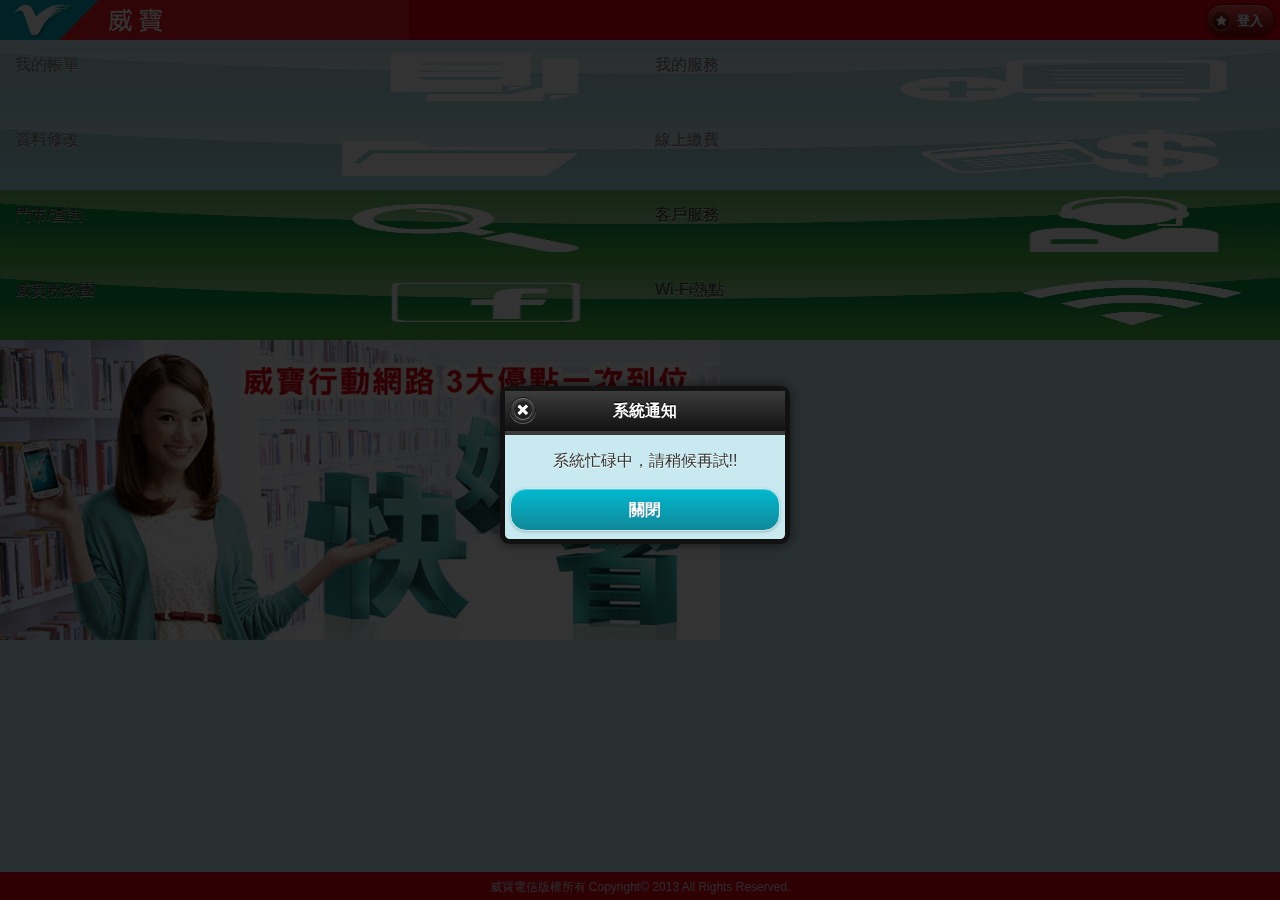
==== myBill.html @ 89bfea8b "001" ====
﻿<!DOCTYPE html>
<html>
	<title>MyVIBO</title>
	<meta http-equiv="Content-Type" content="text/html; charset=utf-8" />

	<!--<link rel="stylesheet" href="css/jquery.mobile-1.3.2.min.css" />--><!--JQuery Mobile theme-->
	<link rel="stylesheet" href="css/jquery.mobile.structure-1.3.2.min.css" />
	<link rel="stylesheet" href="css/myvibo.min.css" /><!--將JQuery Mobile theme加上 swatch="F"-->
	<link rel="stylesheet" href="css/jquery.mobile.simpledialog.min.css" /><!--類似alert的dialog，請參考 http://dev.jtsage.com/jQM-SimpleDialog/demos2/ -->
	<link rel="stylesheet" href="css/style.css" />
	
	<script src="js/jquery-1.10.2.min.js"></script>
	<script type="text/javascript" src="js/initJQueryMobile.js"></script><!--初始化 JQuery Mobile -->
	<script src="js/jquery.mobile-1.3.2.min.js"></script>
	<script src="js/jquery.touchSwipe.min.js"></script>
	<script src="js/jquery.carouFredSel-6.2.1-packed.js"></script>
	<script src="js/jquery.mobile.simpledialog2.min.js"></script><!--類似alert的dialog，請參考 http://dev.jtsage.com/jQM-SimpleDialog/demos2/ -->
	<script type="text/javascript" src="js/util.js"></script>
	<script type="text/javascript" src="js/ga.js"></script><!--Browser用的Google Analytics 追蹤函數-->
	<script type="text/javascript" src="js/jquery.cookie.js"></script><!--Browser用的Cookie函數，請參考 https://github.com/carhartl/jquery-cookie -->
	<script type="text/javascript" src="js/jquery.blockUI.js"></script><!--JQuery BlockUI，請參考http://www.malsup.com/jquery/block/ -->
	
	<script src="cordova.js"></script><!--給PhoneGap用的-->
	<!--<script src="GAPlugin.js"></script>--><!--APP用的Google Analytics 追蹤函數，請參考 https://github.com/phonegap-build/GAPlugin -->
	<script type="text/javascript" src="js/initPhoneGap.js"></script><!--初始化PhoneGap-->
	
	<meta name="viewport" content="width=device-width, initial-scale=1, minimum-scale=1.0, maximum-scale=1.0, user-scalable=no" />
</head>

<body>

<!-- ****************************** 我的帳單 ***********************************-->
<div data-role="page" id="myBillInfo">
	<div data-role="header" data-position="fixed" class="vibo-header">
		<div class="header-padding"></div>
		<div data-role="navbar">
			<ul class="navbar-content-area">
				<li><a href="#myBillInfo">帳單資訊</a></li>
				<li><a href="#myBillPlan">我的資費</a></li>
				<li><a href="#myBillApplyEBill">申請電子帳單</a></li>
			</ul>
		</div><!-- /navbar -->
	</div><!-- /header -->
	
	<div data-role="content">
		<p>
		門號：<span id="myBillInfo-MSISDN"></span>
		<input type="hidden" id="myBillInfoNeedPay" name="myBillInfoNeedPay" value=""><!--本期需繳款金額-->
		<table data-role="table" id="table-custom-2" data-mode="columntoggle" border=1 class="ui-body-d ui-shadow table-stripe ui-responsive">
			<thead>
				<tr class="ui-bar-d">
				</tr>
			</thead>
			<tbody>
				<tr>
					<td>繳費截止日</td>
					<td>出帳日</td>
				</tr>
				<tr>
					<td id='pay_end_time1'></td>
					<td id='bills_date1'></td>
				</tr>
				<tr>
					<td>前期應繳</td>
					<td>前期已繳</td>
				</tr>
				<tr>
					<td id='prior_pay1'></td>
					<td id='prior_payed1'></td>
				</tr>
				<tr>
					<td>本期新增</td>
					<td>本期應繳</td>
				</tr>
				<tr>
					<td id='currt_append1'></td>
					<td id='currt_pay1' style='color:#FF0000;'></td>
				</tr>
			</tbody>
		</table>
		<p>
		<a id='doPay' href="myPay.html" rel='external' data-role="button" class="ui-btn-right" data-mini="true">立即繳款</a>
		<p>
		<div data-role="collapsible-set" data-content-theme="d" data-iconpos="right" data-collapsed-icon="arrow-d" data-expanded-icon="arrow-u">
		    <div>
		        <h3>前期帳單查詢</h3>
		    </div>
		    <div data-role="collapsible" id="collapsible2">
		        <h3 id='bill_head2'></h3>
				<table data-role="table" id="table-custom-2" data-mode="columntoggle" border=1 class="ui-body-d ui-shadow table-stripe ui-responsive">
					<thead>
						<tr class="ui-bar-d">
						</tr>
					</thead>
					<tbody>
						<tr>
							<td>繳費截止日</td>
							<td>出帳日</td>
						</tr>
						<tr>
							<td id='pay_end_time2'></td>
							<td id='bills_date2'></td>
						</tr>
						<tr>
							<td>前期應繳</td>
							<td>前期已繳</td>
						</tr>
						<tr>
							<td id='prior_pay2'></td>
							<td id='prior_payed2'></td>
						</tr>
						<tr>
							<td>本期新增</td>
							<td>本期應繳</td>
						</tr>
						<tr>
							<td id='currt_append2'></td>
							<td id='currt_pay2' style='color:#FF0000;'></td>
						</tr>
					</tbody>
				</table>
		    </div>
		    <div data-role="collapsible" id="collapsible3">
		        <h3 id='bill_head3'></h3>
				<table data-role="table" id="table-custom-2" data-mode="columntoggle" border=1 class="ui-body-d ui-shadow table-stripe ui-responsive">
					<thead>
						<tr class="ui-bar-d">
						</tr>
					</thead>
					<tbody>
						<tr>
							<td>繳費截止日</td>
							<td>出帳日</td>
						</tr>
						<tr>
							<td id='pay_end_time3'></td>
							<td id='bills_date3'></td>
						</tr>
						<tr>
							<td>前期應繳</td>
							<td>前期已繳</td>
						</tr>
						<tr>
							<td id='prior_pay3'></td>
							<td id='prior_payed3'></td>
						</tr>
						<tr>
							<td>本期新增</td>
							<td>本期應繳</td>
						</tr>
						<tr>
							<td id='currt_append3'></td>
							<td id='currt_pay3' style='color:#FF0000;'></td>
						</tr>
					</tbody>
				</table>
		    </div>
		    <div data-role="collapsible" id="collapsible4">
		        <h3 id='bill_head4'></h3>
				<table data-role="table" id="table-custom-2" data-mode="columntoggle" border=1 class="ui-body-d ui-shadow table-stripe ui-responsive">
					<thead>
						<tr class="ui-bar-d">
						</tr>
					</thead>
					<tbody>
						<tr>
							<td>繳費截止日</td>
							<td>出帳日</td>
						</tr>
						<tr>
							<td id='pay_end_time4'></td>
							<td id='bills_date4'></td>
						</tr>
						<tr>
							<td>前期應繳</td>
							<td>前期已繳</td>
						</tr>
						<tr>
							<td id='prior_pay4'></td>
							<td id='prior_payed4'></td>
						</tr>
						<tr>
							<td>本期新增</td>
							<td>本期應繳</td>
						</tr>
						<tr>
							<td id='currt_append4'></td>
							<td id='currt_pay4' style='color:#FF0000;'></td>
						</tr>
					</tbody>
				</table>
		    </div>
		    <div data-role="collapsible" id="collapsible5">
		        <h3 id='bill_head5'></h3>
				<table data-role="table" id="table-custom-2" data-mode="columntoggle" border=1 class="ui-body-d ui-shadow table-stripe ui-responsive">
					<thead>
						<tr class="ui-bar-d">
						</tr>
					</thead>
					<tbody>
						<tr>
							<td>繳費截止日</td>
							<td>出帳日</td>
						</tr>
						<tr>
							<td id='pay_end_time5'></td>
							<td id='bills_date5'></td>
						</tr>
						<tr>
							<td>前期應繳</td>
							<td>前期已繳</td>
						</tr>
						<tr>
							<td id='prior_pay5'></td>
							<td id='prior_payed5'></td>
						</tr>
						<tr>
							<td>本期新增</td>
							<td>本期應繳</td>
						</tr>
						<tr>
							<td id='currt_append5'></td>
							<td id='currt_pay5' style='color:#FF0000;'></td>
						</tr>
					</tbody>
				</table>
		    </div>
		    <div data-role="collapsible" id="collapsible6">
		        <h3 id='bill_head6'></h3>
				<table data-role="table" id="table-custom-2" data-mode="columntoggle" border=1 class="ui-body-d ui-shadow table-stripe ui-responsive">
					<thead>
						<tr class="ui-bar-d">
						</tr>
					</thead>
					<tbody>
						<tr>
							<td>繳費截止日</td>
							<td>出帳日</td>
						</tr>
						<tr>
							<td id='pay_end_time6'></td>
							<td id='bills_date6'></td>
						</tr>
						<tr>
							<td>前期應繳</td>
							<td>前期已繳</td>
						</tr>
						<tr>
							<td id='prior_pay6'></td>
							<td id='prior_payed6'></td>
						</tr>
						<tr>
							<td>本期新增</td>
							<td>本期應繳</td>
						</tr>
						<tr>
							<td id='currt_append6'></td>
							<td id='currt_pay6' style='color:#FF0000;'></td>
						</tr>
					</tbody>
				</table>
		    </div>
		</div><!--前期帳單查詢-->
	</div><!-- /content -->
	
	<div data-role="footer" data-theme="a" data-tap-toggle="false" data-position="fixed">
		<div id="CarouselMenu" class="CarouselMenu"><!--滑動選單-->
		</div>
	</div><!-- /footer -->
</div><!-- 我的帳單 -->

<!-- ****************************** 我的資費 ***********************************-->
<div data-role="page" id="myBillPlan">
	<div data-role="header" data-position="fixed" class="vibo-header">
		<div class="header-padding"></div>
		<div data-role="navbar">
			<ul class="navbar-content-area">
				<li><a href="#myBillInfo">帳單資訊</a></li>
				<li><a href="#myBillPlan">我的資費</a></li>
				<li><a href="#myBillApplyEBill">申請電子帳單</a></li>
			</ul>
		</div><!-- /navbar -->
	</div><!-- /header -->
	
	<div data-role="content">
		<p>
		<table data-role="table" data-mode="columntoggle" border=1 class="ui-body-d table-stripe">
			<thead><tr class="ui-bar-d"></tr></thead>
			<tbody>
				<tr>
					<td>電話號碼</td>
					<td><span id="myBillInfo-MSISDN"></span></td>
				</tr>
				<tr>
					<td>目前專案</td>
					<td id='ProjectName'></td>
				</tr>
				<tr>
					<td>資費</td>
					<td id='ProjectRate'></td>
				</tr>
				<tr>
					<td>出帳日</td>
					<td id='BillDate'></td>
				</tr>
			</tbody>
		</table>
		<div id="NCCRatePlan">
			<h3 class="PageTitle">帳單試算</h3>
			<div id="NCCRatePlanData">
				資料更新中，請稍候...
			</div>
			<div id='csNCCRatePlanData' data-role='collapsible-set' data-content-theme='d' data-iconpos='right' data-collapsed-icon='arrow-d' data-expanded-icon='arrow-u'>
			</div>
		</div>
	</div><!-- /content -->
	
	<div data-role="footer" data-theme="a" data-tap-toggle="false" data-position="fixed">
		<div id="CarouselMenu" class="CarouselMenu"><!--滑動選單-->
		</div>
	</div><!-- /footer-->
</div><!-- 我的資費 -->

<!-- ******************************申請電子帳單 ***********************************-->
<div data-role="page" id="myBillApplyEBill" >
	<div data-role="header" data-position="fixed" class="vibo-header">
		<div class="header-padding"></div>
		<div data-role="navbar">
			<ul class="navbar-content-area">
				<li><a href="#myBillInfo">帳單資訊</a></li>
				<li><a href="#myBillPlan">我的資費</a></li>
				<li><a href="#myBillApplyEBill">申請電子帳單</a></li>
			</ul>
		</div><!--/navbar-->
	</div><!-- /header-->
	
	<div data-role="content">
		<h3>電子帳單寄送服務申請</h3>
		<label id='myBillApplyEBillTitle' for="myBillApplyEBillEmail">資料更新中，請稍候...</label>
		<div id='myBillApplyEBillEmailDiv' style="display:none;">
			門號：<span id="myBillApplyEBill-MSISDN"></span>
			<br>Email：<input type="text" name="myBillApplyEBillEmail" id="myBillApplyEBillEmail" value="">
			<ul data-role="listview" data-inset="true">
				<li data-icon="info"><a href="#myBillApplyEBillAgreement">威寶電信電子帳單服務協定</a></li>
			</ul>
			<label>
				<input type="checkbox" id="chk1" name="chk1">本人已清楚了解上述服務條款內容
			</label>
		    <a href="#" data-role="button" onclick="doApplyEBill();return false;">申請電子帳單</a>
		</div>
		<a href="#" id="btnRefreshEBill" data-role="button" style="display:none;" onclick="doRefreshEBill();return false;">重新查詢電子帳單申請狀態</a>
	</div><!-- /content-->
	
	<div data-role="footer" data-theme="a" data-tap-toggle="false" data-position="fixed">
		<div id="CarouselMenu" class="CarouselMenu"><!--滑動選單-->
		</div>
	</div><!-- /footer-->
</div><!-- 申請電子帳單 -->

<!-- ******************************電子帳單服務協定 ***********************************-->
<div data-role="page" id="myBillApplyEBillAgreement" >
	<div data-role="header" data-position="fixed" class="vibo-header">
		<div class="header-padding"></div>
		<div data-role="navbar">
			<ul class="navbar-content-area">
				<li><a href="#myBillInfo">帳單資訊</a></li>
				<li><a href="#myBillPlan">我的資費</a></li>
				<li><a href="#myBillApplyEBill">申請電子帳單</a></li>
			</ul>
		</div><!--/navbar-->
	</div><!-- /header-->
	
	<div data-role="content">
		<h3>威寶電信電子帳單服務協定</h3>
		<br>一、申請對象
		<br>威寶電信月租型用戶皆可申請【電子帳單服務】。
		<br>
		<br>二、服務說明
		<ol type="decimal">
		<li>威寶電信（以下簡稱「本公司」）【電子帳單服務】（以下簡稱「本服務」）係提供用戶以電子郵件方式收取帳單。本服務申請成功後，本公司將自生效首期傳送【電子帳單】至用戶指定之電子郵件信箱，並同時寄發實體帳單予用戶，自次期帳單開始，取消郵寄實體帳單，而僅以【電子帳單】傳送至用戶指定之電子郵件信箱。
		</li>
		<li>公司戶用戶申請本服務，如需稅務申報，請將電子帳單印出後，即可作為會計憑證。
		</li>
		<li>本服務提供六個月內之帳單瀏覽、帳單列印、線上繳款、帳款查詢等服務。
		</li>
		<li>用戶若欲取消本服務，可至本服務網頁申請，本公司將自取消成功後之次期帳單開始恢復郵寄實體帳單。
		</li>
		<li>用戶申請本服務或變更電子郵件信箱時，應保證其填寫電子郵件信箱正確無誤，以確保將來電子帳單通知函及相關訊息能準確送達；若因用戶輸入資料有誤或未主動即時更新資料所致之損害，應由用戶自行負責。
		</li>
		<li>用戶對於【電子帳單】內容不得作任何修改，如有修改對本公司均不生效力。若用戶違反法令或違反本協定之任何條款，致本公司或其關係企業受有損害時，用戶應負擔損害賠償責任。
		</li>
		<li>用戶經由本服務所下載或取得之任何資料應自負風險，任何因資料之下載而導致用戶電腦系統之任何損壞或資料流失等，皆由用戶自行負責，本公司對於因此所生損失或損害皆不負任何賠償責任。
		</li>
		</ol>
		<br>三、繳款方式
		<ol type="decimal">
		<li>用戶可直接列印【電子帳單】（務必使用「雷射印表機」）後，至本公司各繳款通路進行繳費。如因用戶因素(例如：電子信箱空間已滿、ISP業者網路中斷...等)致無法收取【電子帳單】，請用戶自行至本公司網站或各直營店補印帳單，並應自行承擔因延遲繳款造成之任何費用及損害。
		</li>
		<li>用戶亦可辦理轉帳代繳或利用網站公告繳費方式或利用其他繳款途徑進行繳款。
		</li>
		<li>已辦理轉帳代繳之用戶仍會以原轉帳方式扣款，請勿重複繳款。
		</li>
		</ol>
		<br>四、服務終止或暫停：
		       <br>如有下列情形，本公司得終止或暫停本服務之一部或全部，且對用戶不負任何責任：
		<ol type="decimal">
		<li>因天災、不可抗力或其他非可歸責於本公司之事由所致之暫停或中斷。
		</li>
		<li>對本服務相關軟硬體設備進行搬遷、更換、保養或維修時。
		</li>
		<li>如用戶有門號退租、一退一租、過戶、更名、切結非本人申請、銷號、合併/個別出帳或其他門號契約終止等情形時，本公司得逕行停止用戶使用本服務功能，但在用戶原來行動通信契約有效期間內，本公司仍將繼續寄發電子帳單。
		</li>
		</ol>
		<br>五、服務協定之修改
		       <br>本公司得隨時修改本服務協定條款，如有修改將公佈於本公司網站。修改事項於公佈時即時生效，不另行個別通知用戶。
		<a href="#myBillApplyEBill" data-role="button">回上頁</a>
	</div><!-- /content-->
	
	<div data-role="footer" data-theme="a" data-tap-toggle="false" data-position="fixed">
		<div id="CarouselMenu" class="CarouselMenu"><!--滑動選單-->
		</div>
	</div><!-- /footer-->
</div><!-- 電子帳單服務協定-->


</body>
</html>
<script type="text/javascript"src="js/initPage.js"></script><!--初始化頁面，設定header及footer-->

<script type="text/javascript">
	var msisdn = getLocalValue('loginmsisdn');
	var contractid = getLocalValue('logincontractid');

	if (beEmpty(msisdn)|| beEmpty(contractid)){
		alertNoLogin();
	}

	$('#myBillInfo').one('pageshow',function () {	//帳單資訊，取得近六期帳單資料
		userAuthentication();	//檢查登入資訊
		
		if (notEmpty(msisdn) && notEmpty(contractid)){
			$('#myBillInfo #myBillInfo-MSISDN').text(msisdn);
			var sData="";
			sData ="Function=GetBillInfo&Request=";
			sData +="<MSISDN>" + msisdn+ "</MSISDN>";
			sData +="<ContractId>" + contractid + "</ContractId>";
			getDataFromServer("ajaxBSCAPIBridge.jsp", sData, "xml", GetBillInfo_Success);
		}
	});	//$('#myBillInfo').one('pageshow', function () {	//帳單資訊，取得近六期帳單資料

	$('#myBillPlan').one('pageshow',function () {	//我的資費，取得資費
		if (notEmpty(msisdn) && notEmpty(contractid)){
			$('#myBillPlan #myBillInfo-MSISDN').text(msisdn);
			var sData="";
			sData ="Function=GetProject&Request=";
			sData +="<MSISDN>" + msisdn+ "</MSISDN>";
			sData +="<ContractId>" + contractid + "</ContractId>";
			getDataFromServer("ajaxBSCAPIBridge.jsp", sData, "xml", GetProject_Success);
			getNCCRatePlanData(msisdn,contractid);	//取得NCC要求的帳單試算資料
		}
	});	//$('#myBillPlan').one('pageshow', function () {	//我的資費，取得資費
	
	$('#myBillApplyEBill').one('pageshow', function () {	//申請電子帳單，查詢電子帳單申請狀態
		if (notEmpty(msisdn) && notEmpty(contractid)){
			doRefreshEBill();
		}else{
			//$('#myBillApplyEBill #myBillApplyEBillTitle').html('請先至首頁登入再使用此功能!');
			alertNoLogin();
		}
	});	//$('#myBillApplyEBill').one('pageshow', function (){	//申請電子帳單，查詢電子帳單申請狀態
</script>

<script type="text/javascript">
	function GetBillInfo_Success(xml){	//取得近六期帳單資料
		var ResultCode = $(xml).find("ResultCode").text();
		var ResultText = $(xml).find("ResultText").text();
		if (ResultCode != '00000'){	//作業失敗
			MsgBox('無法取得您的帳單資料：' + ResultText);
			return;
		}	//if (ResultCode != '00000'){	//作業失敗

		var Status = $(xml).find("Status").text();
		var StatusMsg = $(xml).find("StatusMsg").text();
		if (Status == '1'){	//顯示錯誤訊息，例如請以主門號登入、查無此門號帳單資訊
			MsgBox(StatusMsg);
			return;
		}
		
		var i = 0;
		var $btn_text	=null;
		var $btn_child	=null;
		$(xml).find("bill").each(function() {
			i++;
			if (i==1)$('#myBillInfo #myBillInfoNeedPay').val($(this).children("need_pay").text());	//本期應繳金額
			$('#myBillInfo #pay_end_time' + i).text($(this).children("pay_end_time").text());
			$('#myBillInfo #bills_date'+ i).text($(this).children("bills_date").text());
			if (i>1){	//變更collapsible的 header 文字，改為上期帳單日
				//cachethe`<span class="ui-btn-text">` elementanditschild
				$btn_text = $('#myBillInfo #collapsible' + i).find('.ui-btn-text');
				$btn_child = $btn_text.find('.ui-collapsible-heading-status');
				//overwrite the header text, then append its child to restore the previous structure
				$btn_text.text($(this).children("bills_date").text()).append($btn_child);
			}	//if(i>1){	//變更collapsible的 header 文字，改為上期帳單日
			$('#myBillInfo #prior_pay' + i).text($(this).children("prior_pay").text());
			$('#myBillInfo #prior_payed' + i).text($(this).children("prior_payed").text());
			$('#myBillInfo #currt_append' + i).text($(this).children("currt_append").text());
			$('#myBillInfo #currt_pay' + i).text($(this).children("need_pay").text());
		});	//$(xml).find("bill").each( function() {
		var need_pay=$('#myBillInfo #myBillInfoNeedPay').val();
		if (notEmpty(need_pay) && parseInt(need_pay)>0){
			$('#doPay').show();
		}else{
			$('#doPay').hide();
		}
		GATrackEvent('查詢近六期帳單資料', getLocalValue('logincontractid'), '');
	}	//functionGetBillInfo_Success(xml){	//取得近六期帳單資料

	function GetProject_Success(xml){	//取得資費
		var ResultCode = $(xml).find("ResultCode").text();
		var ResultText = $(xml).find("ResultText").text();
		if (ResultCode != '00000'){	//作業失敗
			MsgBox('無法取得您的資費資料：' + ResultText);
			return;
		}	//if (ResultCode=='00000'){	//作業成功

		$('#myBillPlan #ProjectName').text($(xml).find("ProjectName").text());
		$('#myBillPlan #ProjectRate').text($(xml).find("ProjectRate").text());
		$('#myBillPlan #BillDate').text($(xml).find("BillDate").text());
		GATrackEvent('查詢資費', getLocalValue('logincontractid'), '');
	}	//functionGetProject_Success(xml){	//取得資費
	
	function getNCCRatePlanData(msisdn, contractid){	//取得NCC要求的帳單試算資料
		var sData ="";
		sData = "Function=GetNCCRatePlan&Request=";
		sData += "<MSISDN>" + msisdn + "</MSISDN>";
		sData += "<ContractId>"+ contractid + "</ContractId>";
		getDataFromServer("ajaxBSCAPIBridge.jsp", sData, "xml", function(xml){	//取得用戶名稱
			var ResultCode = $(xml).find("ResultCode").text();
			var ResultText = $(xml).find("ResultText").text();
			if (ResultCode != '00000'){	//作業失敗
				$('#myBillPlan #NCCRatePlanData').html('目前無帳單試算資料');
				//MsgBox('無法取得您的銀行帳號');
				return;
			}	//if(ResultCode=='00000'){	//作業成功

			var Status = $(xml).find("Status").text();
			var StatusMsg = $(xml).find("StatusMsg").text();
			if (Status != '0'){	//作業失敗
				StatusMsg = (beEmpty(StatusMsg)?'無資料':StatusMsg);
				$('#myBillPlan #NCCRatePlanData').html(StatusMsg);
				//MsgBox('無法取得您的銀行帳號');
				return;
			}	//if(Status!='0'){	//作業失敗
	
			var DataCount = $(xml).find("DataCount").text();
			if (parseInt(DataCount)<1){
				$('#myBillPlan #NCCRatePlanData').html('目前無相關試算資料');
				return;
			}
			
			var i =0;
			var BillCycle			="";
			var OnNetVoice			="";
			var OffNetVoice			="";
			var PSTN				="";
			var OnNetVideo			="";
			var OffNetVideo			="";
			var OnNetSMS			="";
			var OffNetSMS			="";
			var DataUsage			="";
			var ProjectName			="";
			var RealVVSDFee			="";
			var RecheckVVSDFee		="";

			var s = "";
			$(xml).find("Item").each( function() {	//取出每一筆試算資料
				BillCycle	= $(this).children("BillCycle").text();
				OnNetVoice		= $(this).children("OnNetVoice").text();
				OffNetVoice		= $(this).children("OffNetVoice").text();
				PSTN			= $(this).children("PSTN").text();
				OnNetVideo		= $(this).children("OnNetVideo").text();
				OffNetVideo		= $(this).children("OffNetVideo").text();
				OnNetSMS		= $(this).children("OnNetSMS").text();
				OffNetSMS		= $(this).children("OffNetSMS").text();
				DataUsage		= $(this).children("DataUsage").text();
				ProjectName		= $(this).children("ProjectName").text();
				RealVVSDFee		= $(this).children("RealVVSDFee").text();
				RecheckVVSDFee	= $(this).children("RecheckVVSDFee").text();
				s += "<div data-role='collapsible'>";
				s += "<h2>" + BillCycle + "</h2>";
				s += "<p>帳單之使用量統計</p>";
				s += "<table data-role='table' id='table-custom-2' data-mode='columntoggle' border=1 class='ui-body-d ui-shadow table-stripe ui-responsive'>";
				s += "	<thead>";
				s += "		<tr class='ui-bar-d'><td>語音用量</td></tr>";
				s += "	</thead>";
				s += "	<tbody>";
				s += "		<tr><td>網內：" + OnNetVoice	+ "&nbsp;分鐘</td></tr>";
				s += "		<tr><td>網外：" + OffNetVoice	+ "&nbsp;分鐘</td></tr>";
				s += "		<tr><td>市話：" + PSTN			+ "&nbsp;分鐘</td></tr>";
				s += "	</tbody>";
				s += "</table>";
				s += "<table data-role='table' id='table-custom-2' data-mode='columntoggle' border=1 class='ui-body-d ui-shadow table-stripe ui-responsive'>";
				s += "	<thead>";
				s += "		<tr class='ui-bar-d'><td>影像電話用量</td></tr>";
				s += "	</thead>";
				s += "	<tbody>";
				s += "		<tr><td>網內：" + OnNetVideo	+ "&nbsp;分鐘</td></tr>";
				s += "		<tr><td>網外：" + OffNetVideo	+ "&nbsp;分鐘</td></tr>";
				s += "	</tbody>";
				s += "</table>";
				s += "<table data-role='table' id='table-custom-2' data-mode='columntoggle' border=1 class='ui-body-d ui-shadow table-stripe ui-responsive'>";
				s += "	<thead>";
				s += "		<tr class='ui-bar-d'><td>簡訊用量</td></tr>";
				s += "	</thead>";
				s += "	<tbody>";
				s += "		<tr><td>網內：" + OnNetSMS	+ "&nbsp;則</td></tr>";
				s += "		<tr><td>網外：" + OffNetSMS	+ "&nbsp;則</td></tr>";
				s += "	</tbody>";
				s += "</table>";
				s += "<table data-role='table' id='table-custom-2' data-mode='columntoggle' border=1 class='ui-body-d ui-shadow table-stripe ui-responsive'>";
				s += "	<thead>";
				s += "		<tr class='ui-bar-d'><td>數據用量</td></tr>";
				s += "	</thead>";
				s += "	<tbody>";
				s += "		<tr><td>" + DataUsage + "&nbsp;MB</td></tr>";
				s += "	</tbody>";
				s += "</table>";
				s += "<p>依您帳單之使用量，您較適用<span style='color:#FF0000;'>" + ProjectName + "</span>方案，提供您日後續約或更動資費時之參考，不含專案折扣費用試算如下。</p>";
				s += "<table data-role='table' id='table-custom-2' data-mode='columntoggle' border=1 class='ui-body-d ui-shadow table-stripe ui-responsive'>";
				s += "	<thead>";
				s += "		<tr class='ui-bar-d'><td>當月使用方案</td></tr>";
				s += "	</thead>";
				s += "	<tbody>";
				s += "		<tr><td>依本月使用量試算費用：" + RealVVSDFee + "&nbsp;元</td></tr>";
				s += "	</tbody>";
				s += "</table>";
				s += "<table data-role='table' id='table-custom-2' data-mode='columntoggle' border=1 class='ui-body-d ui-shadow table-stripe ui-responsive'>";
				s += "	<thead>";
				s += "		<tr class='ui-bar-d'><td>適用方案</td></tr>";
				s += "	</thead>";
				s += "	<tbody>";
				s += "		<tr><td>依本月使用量試算費用：" + RecheckVVSDFee + "&nbsp;元</td></tr>";
				s += "	</tbody>";
				s += "</table>";
				s += "</div>";
			});	//$(xml).find("Item").each( function() {	//取出每一筆試算資料
			if (beEmpty(s)){
				$('#myBillPlan #NCCRatePlanData').html('無資料');
			}else{
				$('#myBillPlan #NCCRatePlanData').html('');
				$('#myBillPlan #csNCCRatePlanData').append(s);
				$('#myBillPlan #csNCCRatePlanData').trigger('create');
			}
		});	//getDataFromServer("ajaxBSCAPIBridge.jsp", sData, "xml", function(xml){
	}	//function getNCCRatePlanData(msisdn, contractid){	//取得NCC要求的帳單試算資料

	function doRefreshEBill(){	//查詢電子帳單申請狀態
		var msisdn = getLocalValue('loginmsisdn');
		var contractid = getLocalValue('logincontractid');
		if (beEmpty(msisdn) || beEmpty(contractid)){
			//MsgBox('請先至首頁登入再執行此功能!!');
			alertNoLogin();
		}
		$('#myBillApplyEBill #myBillApplyEBillTitle').text('資料更新中，請稍候...');
		var sData = "";
		sData = "Function=DoRTLService&Request=";
		sData += "<MSISDN>" + msisdn + "</MSISDN>";
		sData += "<FunctionType>E1</FunctionType>";
		getDataFromServer("ajaxBSCAPIBridge.jsp", sData, "xml", function(xml){
			var ResultCode = $(xml).find("ResultCode").text();
			var ResultText = $(xml).find("ResultText").text();
			if (ResultCode!='00000'){	//作業失敗
				MsgBox('無法取得您的申請資料：' + ResultText);
				return;
			}	//if (ResultCode=='00000'){	//作業成功
			
			if ($(xml).find("Status").text()=='0'){	//正常
				var r = $(xml).find("POStatus").text();

				if (r=='N')	{checkMajorAccount();return;}	//全都不是，先不顯示填寫Email畫面，先檢查是否主門號
				if (r=='W')	{$('#myBillApplyEBill #myBillApplyEBillTitle').html('已寄發電子帳單確認函，請至電子郵件信箱完成確認。'); showMyBillStatus(1);}	//電子帳單待確認中，顯示訊息文字
				if (r=='A')	{$('#myBillApplyEBill #myBillApplyEBillTitle').html('電子帳單寄送服務申請確認中，系統將在稍後寄送確認函至您填寫的Email，請在收到確認函後，依說明進行確認。'); showMyBillStatus(1);}	//電子帳單申請中，顯示訊息文字
				if (r=='Y')	{$('#myBillApplyEBill #myBillApplyEBillTitle').html('目前為電子帳單會員<br>EMail信箱為【' + $(xml).find("POEmail").text() + '】'); showMyBillStatus(1);$('#myBillApplyEBill #btnRefreshEBill').hide();}	//電子帳單，顯示訊息文字及Email
				if (r=='S')	{$('#myBillApplyEBill #myBillApplyEBillTitle').html('您的門號' + msisdn + '目前已為簡訊帳單會員。電子/簡訊帳單服務，不能同時申請，如欲進行變更申請，請先取消原有服務。'); showMyBillStatus(1);}	//簡訊帳單，顯示訊息文字
			}else{	//錯誤
				$('#myBillApplyEBill #myBillApplyEBillTitle').html($(xml).find("StatusMsg").text());	//顯示錯誤訊息
				showMyBillStatus(1);
			}	//if ($(xml).find("Status").text()=='0'){	//正常
			/*
			alert($(xml).find("Status").text());
			alert(msisdn);
			console.log($(xml).find("StatusMsg").text());
			alert($(xml).find("POStatus").text());
			alert($(xml).find("POEmail").text());
			*/
			GATrackEvent('查詢電子帳單申請狀態', '成功', msisdn + ':' + contractid);
		});
	}	//function doRefreshEBill(){	//查詢電子帳單申請狀態
	
	function checkMajorAccount(){	//檢查是否主門號
		var msisdn = getLocalValue('loginmsisdn');
		var contractid = getLocalValue('logincontractid');
		var customerid = getLocalValue('logincustomerid');
		if (beEmpty(msisdn) || beEmpty(contractid) || beEmpty(customerid)){
			//MsgBox('請先至首頁登入再執行此功能!!');
			alertNoLogin();
		}
		$('#myBillApplyEBill #myBillApplyEBillTitle').text('資料更新中，請稍候...');
		var sData = "";

		sData = "Function=GetCustomerProfile&Request=";
		sData += "<MSISDN>" + msisdn + "</MSISDN>";
		sData += "<ContractId>" + contractid + "</ContractId>";
		getDataFromServer("ajaxBSCAPIBridge.jsp", sData, "xml", function(xml){	//取得用戶名稱
			var ResultCode = $(xml).find("ResultCode").text();
			var ResultText = $(xml).find("ResultText").text();
			if (ResultCode!='00000'){	//作業失敗
				GATrackEvent('申請電子帳單', '查詢是否主門號失敗，無法查詢是否主門號', msisdn + ':' + contractid);
				MsgBox('無法取得您的門號資料');
				return;
			}	//if (ResultCode!='00000'){	//作業失敗
	
			var MainMsisdnFlg = $(xml).find("MainMsisdnFlg").text();

			if (MainMsisdnFlg=='N'){
				$('#myBillApplyEBill #myBillApplyEBillTitle').html('請以主門號登入');	//顯示錯誤訊息
				showMyBillStatus(1);
			}else{
				showMyBillStatus(0);
			}
			GATrackEvent('查詢電子帳單申請狀態', '成功', msisdn + ':' + contractid);
		});	//getDataFromServer("ajaxBSCAPIBridge.jsp", sData, "xml", function(xml){
	}	//function checkMajorAccount(){	//檢查是否主門號

	function showMyBillStatus(i){	//顯示myBillApplyEBill申請電子帳單頁面的內容，i=0顯示Email資料填寫畫面，i=1只顯示申請狀態及重新查詢畫面
		if (i==0){
			//$('#myBillApplyEBill #myBillApplyEBillTitle').text('請輸入您的電子帳單Email信箱');
			$('#myBillApplyEBill #myBillApplyEBillTitle').text('');
			$('#myBillApplyEBill #myBillApplyEBill-MSISDN').html(getLocalValue('loginmsisdn'));
			$('#myBillApplyEBill #myBillApplyEBillEmailDiv').show();
			$('#myBillApplyEBill #btnRefreshEBill').hide();
		}else{
			$('#myBillApplyEBill #myBillApplyEBillEmailDiv').hide();
			$('#myBillApplyEBill #btnRefreshEBill').show();
		}
	}	//function showMyBillStatus(i){	//顯示myBillApplyEBill申請電子帳單頁面的內容，i=0顯示Email資料填寫畫面，i=1只顯示申請狀態及重新查詢畫面

	function doApplyEBill(){	//申請電子帳單
		var msisdn = getLocalValue('loginmsisdn');
		var contractid = getLocalValue('logincontractid');
		if (beEmpty(msisdn) || beEmpty(contractid)){
			MsgBox('請先至首頁登入再執行此功能!!');
			return;
		}
		var email = $('#myBillApplyEBill #myBillApplyEBillEmail').val();
		if (beEmpty(email) || !isEmail(email)){
			MsgBox('電子郵件信箱輸入有誤，請重新輸入');
			return;
		}
		if (!$("#myBillApplyEBill input[name='chk1']").is(":checked")){
			MsgBox('請詳閱並勾選【本人已清楚了解上述服務條款內容】');
			return;
		}

		var sData = "";
		sData = "Function=DoRTLService&Request=";
		sData += "<MSISDN>" + msisdn + "</MSISDN>";
		sData += "<FunctionType>E2</FunctionType>";
		sData += "<Email>" + email + "</Email>";
		getDataFromServer("ajaxBSCAPIBridge.jsp", sData, "xml", function(xml){
			var ResultCode = $(xml).find("ResultCode").text();
			var ResultText = $(xml).find("ResultText").text();
			if (ResultCode!='00000'){	//作業失敗
				MsgBox('電子帳單申請失敗' + ResultText);
				return;
			}	//if (ResultCode=='00000'){	//作業成功
			
			if ($(xml).find("Status").text()=='0'){	//成功
				//sData = "電子帳單寄送服務申請完成，系統將在稍後寄送確認函至" + email + "，";
				//sData += "<br><span style='color:#FF0000;'>請在收到確認函後，依說明進行確認。</span>"
				//sData = "電子帳單寄送服務已申請完成<br>" + email;
				sData = "電子帳單寄送服務申請確認中，系統將在稍後寄送確認函至您填寫的Email，請在收到確認函後，依說明進行確認。";
				$('#myBillApplyEBill #myBillApplyEBillTitle').html(sData);
				showMyBillStatus(1);
				GATrackEvent('申請電子帳單', '成功', msisdn + ':' + contractid);
			}else{	//錯誤
				MsgBox('電子帳單申請失敗：' + $(xml).find("StatusMsg").text());
				GATrackEvent('申請電子帳單', '失敗', msisdn + ':' + contractid);
			}	//if ($(xml).find("Status").text()=='0'){	//正常
		});
	}	//function doApplyEBill(){	//申請電子帳單

</script>
---- css/myvibo.min.css ----
/*!
* jQuery Mobile 1.3.2
* Git HEAD hash: 528cf0e96940644ea644096bfeb913ed920ffaef <> Date: Fri Jul 19 2013 22:17:57 UTC
* http://jquerymobile.com
*
* Copyright 2010, 2013 jQuery Foundation, Inc. and other contributors
* Released under the MIT license.
* http://jquery.org/license
*
*/

.ui-bar-a{border:1px solid #333 ;background:#111 ;color:#fff ;font-weight:bold;text-shadow:0  -1px  0  #000 ;background-image:-webkit-gradient(linear,left top,left bottom,from( #3c3c3c ),to( #111 )); background-image:-webkit-linear-gradient( #3c3c3c,#111 ); background-image:   -moz-linear-gradient( #3c3c3c,#111 ); background-image:    -ms-linear-gradient( #3c3c3c,#111 ); background-image:     -o-linear-gradient( #3c3c3c,#111 ); background-image:        linear-gradient( #3c3c3c,#111 );}.ui-bar-a .ui-link-inherit{color:#fff ;}.ui-bar-a a.ui-link{color:#7cc4e7 ;font-weight:bold;}.ui-bar-a a.ui-link:visited{   color:#2489ce ;}.ui-bar-a a.ui-link:hover{color:#2489ce ;}.ui-bar-a a.ui-link:active{color:#2489ce ;}.ui-bar-a,.ui-bar-a input,.ui-bar-a select,.ui-bar-a textarea,.ui-bar-a button{   font-family:Helvetica,Arial,sans-serif ;}.ui-body-a,.ui-overlay-a{border:1px solid #444 ;color:#fff ;text-shadow:0  1px  0  #111 ;background:#222 ;background-image:-webkit-gradient(linear,left top,left bottom,from( #444 ),to( #222 )); background-image:-webkit-linear-gradient( #444,#222 ); background-image:   -moz-linear-gradient( #444,#222 ); background-image:    -ms-linear-gradient( #444,#222 ); background-image:     -o-linear-gradient( #444,#222 ); background-image:        linear-gradient( #444,#222 );}.ui-overlay-a{background-image:none;border-width:0;}.ui-body-a,.ui-body-a input,.ui-body-a select,.ui-body-a textarea,.ui-body-a button{   font-family:Helvetica,Arial,sans-serif ;}.ui-body-a .ui-link-inherit{color:#fff ;}.ui-body-a .ui-link{color:#2489ce ;font-weight:bold;}.ui-body-a .ui-link:visited{   color:#2489ce ;}.ui-body-a .ui-link:hover{color:#2489ce ;}.ui-body-a .ui-link:active{color:#2489ce ;}.ui-btn-up-a{border:1px solid #111 ;background:#333 ;font-weight:bold;color:#fff ;text-shadow:0  1px  0  #111 ;background-image:-webkit-gradient(linear,left top,left bottom,from( #444 ),to( #2d2d2d )); background-image:-webkit-linear-gradient( #444,#2d2d2d ); background-image:   -moz-linear-gradient( #444,#2d2d2d ); background-image:    -ms-linear-gradient( #444,#2d2d2d ); background-image:     -o-linear-gradient( #444,#2d2d2d ); background-image:        linear-gradient( #444,#2d2d2d );}.ui-btn-up-a:visited,.ui-btn-up-a a.ui-link-inherit{color:#fff ;}.ui-btn-hover-a{border:1px solid #000 ;background:#444 ;font-weight:bold;color:#fff ;text-shadow:0  1px  0  #111 ;background-image:-webkit-gradient(linear,left top,left bottom,from( #555 ),to( #383838 )); background-image:-webkit-linear-gradient( #555,#383838 ); background-image:   -moz-linear-gradient( #555,#383838 ); background-image:    -ms-linear-gradient( #555,#383838 ); background-image:     -o-linear-gradient( #555,#383838 ); background-image:        linear-gradient( #555,#383838 );}.ui-btn-hover-a:visited,.ui-btn-hover-a:hover,.ui-btn-hover-a a.ui-link-inherit{color:#fff ;}.ui-btn-down-a{border:1px solid #000 ;background:#222 ;font-weight:bold;color:#fff ;text-shadow:0  1px  0  #111 ;background-image:-webkit-gradient(linear,left top,left bottom,from( #202020 ),to( #2c2c2c )); background-image:-webkit-linear-gradient( #202020,#2c2c2c ); background-image:   -moz-linear-gradient( #202020,#2c2c2c ); background-image:    -ms-linear-gradient( #202020,#2c2c2c ); background-image:     -o-linear-gradient( #202020,#2c2c2c ); background-image:        linear-gradient( #202020,#2c2c2c );}.ui-btn-down-a:visited,.ui-btn-down-a:hover,.ui-btn-down-a a.ui-link-inherit{color:#fff ;}.ui-btn-up-a,.ui-btn-hover-a,.ui-btn-down-a{   font-family:Helvetica,Arial,sans-serif ;text-decoration:none;}.ui-bar-b{border:1px solid #456f9a ;background:#5e87b0 ;color:#fff ;font-weight:bold;text-shadow:0  1px  0  #3e6790 ;background-image:-webkit-gradient(linear,left top,left bottom,from( #6facd5 ),to( #497bae )); background-image:-webkit-linear-gradient( #6facd5,#497bae ); background-image:   -moz-linear-gradient( #6facd5,#497bae ); background-image:    -ms-linear-gradient( #6facd5,#497bae ); background-image:     -o-linear-gradient( #6facd5,#497bae ); background-image:        linear-gradient( #6facd5,#497bae );}.ui-bar-b .ui-link-inherit{color:#fff ;}.ui-bar-b a.ui-link{color:#ddf0f8 ;font-weight:bold;}.ui-bar-b a.ui-link:visited{   color:#ddf0f8 ;}.ui-bar-b a.ui-link:hover{color:#ddf0f8 ;}.ui-bar-b a.ui-link:active{color:#ddf0f8 ;}.ui-bar-b,.ui-bar-b input,.ui-bar-b select,.ui-bar-b textarea,.ui-bar-b button{   font-family:Helvetica,Arial,sans-serif ;}.ui-body-b,.ui-overlay-b{border:1px solid #999 ;color:#333 ;text-shadow:0  1px  0  #fff ;background:#f3f3f3 ;background-image:-webkit-gradient(linear,left top,left bottom,from( #ddd ),to( #ccc )); background-image:-webkit-linear-gradient( #ddd,#ccc ); background-image:   -moz-linear-gradient( #ddd,#ccc ); background-image:    -ms-linear-gradient( #ddd,#ccc ); background-image:     -o-linear-gradient( #ddd,#ccc ); background-image:        linear-gradient( #ddd,#ccc );}.ui-overlay-b{background-image:none;border-width:0;}.ui-body-b,.ui-body-b input,.ui-body-b select,.ui-body-b textarea,.ui-body-b button{   font-family:Helvetica,Arial,sans-serif ;}.ui-body-b .ui-link-inherit{color:#333 ;}.ui-body-b .ui-link{color:#2489ce ;font-weight:bold;}.ui-body-b .ui-link:visited{   color:#2489ce ;}.ui-body-b .ui-link:hover{color:#2489ce ;}.ui-body-b .ui-link:active{color:#2489ce ;}.ui-btn-up-b{border:1px solid #044062 ;background:#396b9e ;font-weight:bold;color:#fff ;text-shadow:0  1px  0  #194b7e ;background-image:-webkit-gradient(linear,left top,left bottom,from( #5f9cc5 ),to( #396b9e )); background-image:-webkit-linear-gradient( #5f9cc5,#396b9e ); background-image:   -moz-linear-gradient( #5f9cc5,#396b9e ); background-image:    -ms-linear-gradient( #5f9cc5,#396b9e ); background-image:     -o-linear-gradient( #5f9cc5,#396b9e ); background-image:        linear-gradient( #5f9cc5,#396b9e );}.ui-btn-up-b:visited,.ui-btn-up-b a.ui-link-inherit{color:#fff ;}.ui-btn-hover-b{border:1px solid #00415e ;background:#4b88b6 ;font-weight:bold;color:#fff ;text-shadow:0  1px  0  #194b7e ;background-image:-webkit-gradient(linear,left top,left bottom,from( #6facd5 ),to( #4272a4 )); background-image:-webkit-linear-gradient( #6facd5,#4272a4 ); background-image:   -moz-linear-gradient( #6facd5,#4272a4 ); background-image:    -ms-linear-gradient( #6facd5,#4272a4 ); background-image:     -o-linear-gradient( #6facd5,#4272a4 ); background-image:        linear-gradient( #6facd5,#4272a4 );}.ui-btn-hover-b:visited,.ui-btn-hover-b:hover,.ui-btn-hover-b a.ui-link-inherit{color:#fff ;}.ui-btn-down-b{border:1px solid #225377 ;background:#4e89c5 ;font-weight:bold;color:#fff ;text-shadow:0  1px  0  #194b7e ;background-image:-webkit-gradient(linear,left top,left bottom,from( #295b8e ),to( #3e79b5 )); background-image:-webkit-linear-gradient( #295b8e,#3e79b5 ); background-image:   -moz-linear-gradient( #295b8e,#3e79b5 ); background-image:    -ms-linear-gradient( #295b8e,#3e79b5 ); background-image:     -o-linear-gradient( #295b8e,#3e79b5 ); background-image:        linear-gradient( #295b8e,#3e79b5 );}.ui-btn-down-b:visited,.ui-btn-down-b:hover,.ui-btn-down-b a.ui-link-inherit{color:#fff ;}.ui-btn-up-b,.ui-btn-hover-b,.ui-btn-down-b{   font-family:Helvetica,Arial,sans-serif ;text-decoration:none;}.ui-bar-c{border:1px solid #b3b3b3 ;background:#eee ;color:#3e3e3e ;font-weight:bold;text-shadow:0  1px  0  #fff ;background-image:-webkit-gradient(linear,left top,left bottom,from( #f0f0f0 ),to( #ddd )); background-image:-webkit-linear-gradient( #f0f0f0,#ddd ); background-image:   -moz-linear-gradient( #f0f0f0,#ddd ); background-image:    -ms-linear-gradient( #f0f0f0,#ddd ); background-image:     -o-linear-gradient( #f0f0f0,#ddd ); background-image:        linear-gradient( #f0f0f0,#ddd );}.ui-bar-c .ui-link-inherit{color:#3e3e3e ;}.ui-bar-c a.ui-link{color:#7cc4e7 ;font-weight:bold;}.ui-bar-c a.ui-link:visited{   color:#2489ce ;}.ui-bar-c a.ui-link:hover{color:#2489ce ;}.ui-bar-c a.ui-link:active{color:#2489ce ;}.ui-bar-c,.ui-bar-c input,.ui-bar-c select,.ui-bar-c textarea,.ui-bar-c button{   font-family:Helvetica,Arial,sans-serif ;}.ui-body-c,.ui-overlay-c{border:1px solid #aaa ;color:#333 ;text-shadow:0  1px  0  #fff ;background:#f9f9f9 ;background-image:-webkit-gradient(linear,left top,left bottom,from( #f9f9f9 ),to( #eee )); background-image:-webkit-linear-gradient( #f9f9f9,#eee ); background-image:   -moz-linear-gradient( #f9f9f9,#eee ); background-image:    -ms-linear-gradient( #f9f9f9,#eee ); background-image:     -o-linear-gradient( #f9f9f9,#eee ); background-image:        linear-gradient( #f9f9f9,#eee );}.ui-overlay-c{background-image:none;border-width:0;}.ui-body-c,.ui-body-c input,.ui-body-c select,.ui-body-c textarea,.ui-body-c button{   font-family:Helvetica,Arial,sans-serif ;}.ui-body-c .ui-link-inherit{color:#333 ;}.ui-body-c .ui-link{color:#2489ce ;font-weight:bold;}.ui-body-c .ui-link:visited{   color:#2489ce ;}.ui-body-c .ui-link:hover{color:#2489ce ;}.ui-body-c .ui-link:active{color:#2489ce ;}.ui-btn-up-c{border:1px solid #ccc ;background:#eee ;font-weight:bold;color:#2f3e46 ;text-shadow:0  1px  0  #fff ;background-image:-webkit-gradient(linear,left top,left bottom,from( #fff ),to( #f1f1f1 )); background-image:-webkit-linear-gradient( #fff,#f1f1f1 ); background-image:   -moz-linear-gradient( #fff,#f1f1f1 ); background-image:    -ms-linear-gradient( #fff,#f1f1f1 ); background-image:     -o-linear-gradient( #fff,#f1f1f1 ); background-image:        linear-gradient( #fff,#f1f1f1 );}.ui-btn-up-c:visited,.ui-btn-up-c a.ui-link-inherit{color:#2f3e46 ;}.ui-btn-hover-c{border:1px solid #bbb ;background:#dfdfdf ;font-weight:bold;color:#2f3e46 ;text-shadow:0  1px  0  #fff ;background-image:-webkit-gradient(linear,left top,left bottom,from( #f6f6f6 ),to( #e0e0e0 )); background-image:-webkit-linear-gradient( #f6f6f6,#e0e0e0 ); background-image:   -moz-linear-gradient( #f6f6f6,#e0e0e0 ); background-image:    -ms-linear-gradient( #f6f6f6,#e0e0e0 ); background-image:     -o-linear-gradient( #f6f6f6,#e0e0e0 ); background-image:        linear-gradient( #f6f6f6,#e0e0e0 );}.ui-btn-hover-c:visited,.ui-btn-hover-c:hover,.ui-btn-hover-c a.ui-link-inherit{color:#2f3e46 ;}.ui-btn-down-c{border:1px solid #bbb ;background:#d6d6d6 ;font-weight:bold;color:#2f3e46 ;text-shadow:0  1px  0  #fff ;background-image:-webkit-gradient(linear,left top,left bottom,from( #d0d0d0 ),to( #dfdfdf )); background-image:-webkit-linear-gradient( #d0d0d0,#dfdfdf ); background-image:   -moz-linear-gradient( #d0d0d0,#dfdfdf ); background-image:    -ms-linear-gradient( #d0d0d0,#dfdfdf ); background-image:     -o-linear-gradient( #d0d0d0,#dfdfdf ); background-image:        linear-gradient( #d0d0d0,#dfdfdf );}.ui-btn-down-c:visited,.ui-btn-down-c:hover,.ui-btn-down-c a.ui-link-inherit{color:#2f3e46 ;}.ui-btn-up-c,.ui-btn-hover-c,.ui-btn-down-c{   font-family:Helvetica,Arial,sans-serif ;text-decoration:none;}.ui-bar-d{border:1px solid #bbb ;background:#bbb ;color:#333 ;font-weight:bold;text-shadow:0  1px  0  #eee ;background-image:-webkit-gradient(linear,left top,left bottom,from( #ddd ),to( #bbb )); background-image:-webkit-linear-gradient( #ddd,#bbb ); background-image:   -moz-linear-gradient( #ddd,#bbb ); background-image:    -ms-linear-gradient( #ddd,#bbb ); background-image:     -o-linear-gradient( #ddd,#bbb ); background-image:        linear-gradient( #ddd,#bbb );}.ui-bar-d .ui-link-inherit{color:#333 ;}.ui-bar-d a.ui-link{color:#2489ce ;font-weight:bold;}.ui-bar-d a.ui-link:visited{   color:#2489ce ;}.ui-bar-d a.ui-link:hover{color:#2489ce ;}.ui-bar-d a.ui-link:active{color:#2489ce ;}.ui-bar-d,.ui-bar-d input,.ui-bar-d select,.ui-bar-d textarea,.ui-bar-d button{   font-family:Helvetica,Arial,sans-serif ;}.ui-body-d,.ui-overlay-d{border:1px solid #bbb ;color:#333 ;text-shadow:0  1px  0  #fff ;background:#fff ;background-image:-webkit-gradient(linear,left top,left bottom,from( #fff ),to( #fff )); background-image:-webkit-linear-gradient( #fff,#fff ); background-image:   -moz-linear-gradient( #fff,#fff ); background-image:    -ms-linear-gradient( #fff,#fff ); background-image:     -o-linear-gradient( #fff,#fff ); background-image:        linear-gradient( #fff,#fff );}.ui-overlay-d{background-image:none;border-width:0;}.ui-body-d,.ui-body-d input,.ui-body-d select,.ui-body-d textarea,.ui-body-d button{   font-family:Helvetica,Arial,sans-serif ;}.ui-body-d .ui-link-inherit{color:#333 ;}.ui-body-d .ui-link{color:#2489ce ;font-weight:bold;}.ui-body-d .ui-link:visited{   color:#2489ce ;}.ui-body-d .ui-link:hover{color:#2489ce ;}.ui-body-d .ui-link:active{color:#2489ce ;}.ui-btn-up-d{border:1px solid #bbb ;background:#fff ;font-weight:bold;color:#333 ;text-shadow:0  1px  0  #fff ;background-image:-webkit-gradient(linear,left top,left bottom,from( #fafafa ),to( #f6f6f6 )); background-image:-webkit-linear-gradient( #fafafa,#f6f6f6 ); background-image:   -moz-linear-gradient( #fafafa,#f6f6f6 ); background-image:    -ms-linear-gradient( #fafafa,#f6f6f6 ); background-image:     -o-linear-gradient( #fafafa,#f6f6f6 ); background-image:        linear-gradient( #fafafa,#f6f6f6 );}.ui-btn-up-d:visited,.ui-btn-up-d a.ui-link-inherit{color:#333 ;}.ui-btn-hover-d{border:1px solid #aaa ;background:#eee ;font-weight:bold;color:#333 ;text-shadow:0  1px  0  #fff ;background-image:-webkit-gradient(linear,left top,left bottom,from( #eee ),to( #fff )); background-image:-webkit-linear-gradient( #eee,#fff ); background-image:   -moz-linear-gradient( #eee,#fff ); background-image:    -ms-linear-gradient( #eee,#fff ); background-image:     -o-linear-gradient( #eee,#fff ); background-image:        linear-gradient( #eee,#fff );}.ui-btn-hover-d:visited,.ui-btn-hover-d:hover,.ui-btn-hover-d a.ui-link-inherit{color:#333 ;}.ui-btn-down-d{border:1px solid #aaa ;background:#eee ;font-weight:bold;color:#333 ;text-shadow:0  1px  0  #fff ;background-image:-webkit-gradient(linear,left top,left bottom,from( #e5e5e5 ),to( #f2f2f2 )); background-image:-webkit-linear-gradient( #e5e5e5,#f2f2f2 ); background-image:   -moz-linear-gradient( #e5e5e5,#f2f2f2 ); background-image:    -ms-linear-gradient( #e5e5e5,#f2f2f2 ); background-image:     -o-linear-gradient( #e5e5e5,#f2f2f2 ); background-image:        linear-gradient( #e5e5e5,#f2f2f2 );}.ui-btn-down-d:visited,.ui-btn-down-d:hover,.ui-btn-down-d a.ui-link-inherit{color:#333 ;}.ui-btn-up-d,.ui-btn-hover-d,.ui-btn-down-d{   font-family:Helvetica,Arial,sans-serif ;text-decoration:none;}.ui-bar-e{border:1px solid #f7c942 ;background:#fadb4e ;color:#333 ;font-weight:bold;text-shadow:0  1px  0  #fff ;background-image:-webkit-gradient(linear,left top,left bottom,from( #fceda7 ),to( #fbef7e )); background-image:-webkit-linear-gradient( #fceda7,#fbef7e ); background-image:   -moz-linear-gradient( #fceda7,#fbef7e ); background-image:    -ms-linear-gradient( #fceda7,#fbef7e ); background-image:     -o-linear-gradient( #fceda7,#fbef7e ); background-image:        linear-gradient( #fceda7,#fbef7e );}.ui-bar-e .ui-link-inherit{color:#333 ;}.ui-bar-e a.ui-link{color:#2489ce ;font-weight:bold;}.ui-bar-e a.ui-link:visited{   color:#2489ce ;}.ui-bar-e a.ui-link:hover{color:#2489ce ;}.ui-bar-e a.ui-link:active{color:#2489ce ;}.ui-bar-e,.ui-bar-e input,.ui-bar-e select,.ui-bar-e textarea,.ui-bar-e button{   font-family:Helvetica,Arial,sans-serif ;}.ui-body-e,.ui-overlay-e{border:1px solid #f7c942 ;color:#222 ;text-shadow:0  1px  0  #fff ;background:#fff9df ;background-image:-webkit-gradient(linear,left top,left bottom,from( #fffadf ),to( #fff3a5 )); background-image:-webkit-linear-gradient( #fffadf,#fff3a5 ); background-image:   -moz-linear-gradient( #fffadf,#fff3a5 ); background-image:    -ms-linear-gradient( #fffadf,#fff3a5 ); background-image:     -o-linear-gradient( #fffadf,#fff3a5 ); background-image:        linear-gradient( #fffadf,#fff3a5 );}.ui-overlay-e{background-image:none;border-width:0;}.ui-body-e,.ui-body-e input,.ui-body-e select,.ui-body-e textarea,.ui-body-e button{   font-family:Helvetica,Arial,sans-serif ;}.ui-body-e .ui-link-inherit{color:#222 ;}.ui-body-e .ui-link{color:#2489ce ;font-weight:bold;}.ui-body-e .ui-link:visited{   color:#2489ce ;}.ui-body-e .ui-link:hover{color:#2489ce ;}.ui-body-e .ui-link:active{color:#2489ce ;}.ui-btn-up-e{border:1px solid #f4c63f ;background:#fadb4e ;font-weight:bold;color:#222 ;text-shadow:0  1px  0  #fff ;background-image:-webkit-gradient(linear,left top,left bottom,from( #ffefaa ),to( #ffe155 )); background-image:-webkit-linear-gradient( #ffefaa,#ffe155 ); background-image:   -moz-linear-gradient( #ffefaa,#ffe155 ); background-image:    -ms-linear-gradient( #ffefaa,#ffe155 ); background-image:     -o-linear-gradient( #ffefaa,#ffe155 ); background-image:        linear-gradient( #ffefaa,#ffe155 );}.ui-btn-up-e:visited,.ui-btn-up-e a.ui-link-inherit{color:#222 ;}.ui-btn-hover-e{border:1px solid #f2c43d ;background:#fbe26f ;font-weight:bold;color:#333 ;text-shadow:0  1px  0  #fff ;background-image:-webkit-gradient(linear,left top,left bottom,from( #fff5ba ),to( #fbdd52 )); background-image:-webkit-linear-gradient( #fff5ba,#fbdd52 ); background-image:   -moz-linear-gradient( #fff5ba,#fbdd52 ); background-image:    -ms-linear-gradient( #fff5ba,#fbdd52 ); background-image:     -o-linear-gradient( #fff5ba,#fbdd52 ); background-image:        linear-gradient( #fff5ba,#fbdd52 );}.ui-btn-hover-e:visited,.ui-btn-hover-e:hover,.ui-btn-hover-e a.ui-link-inherit{color:#333 ;}.ui-btn-down-e{border:1px solid #f2c43d ;background:#fceda7 ;font-weight:bold;color:#333 ;text-shadow:0  1px  0  #fff ;background-image:-webkit-gradient(linear,left top,left bottom,from( #f8d94c ),to( #fadb4e )); background-image:-webkit-linear-gradient( #f8d94c,#fadb4e ); background-image:   -moz-linear-gradient( #f8d94c,#fadb4e ); background-image:    -ms-linear-gradient( #f8d94c,#fadb4e ); background-image:     -o-linear-gradient( #f8d94c,#fadb4e ); background-image:        linear-gradient( #f8d94c,#fadb4e );}.ui-btn-down-e:visited,.ui-btn-down-e:hover,.ui-btn-down-e a.ui-link-inherit{color:#333 ;}.ui-btn-up-e,.ui-btn-hover-e,.ui-btn-down-e{   font-family:Helvetica,Arial,sans-serif ;text-decoration:none;}.ui-bar-f{border:1px solid #c8e9f0 ;background:#00abbd ;color:#fff ;font-weight:bold;text-shadow:0  1px  0  #3e6790 ;background-image:-webkit-gradient(linear,left top,left bottom,from( #00abbd ),to( #00abbd )); background-image:-webkit-linear-gradient( #00abbd,#00abbd ); background-image:   -moz-linear-gradient( #00abbd,#00abbd ); background-image:    -ms-linear-gradient( #00abbd,#00abbd ); background-image:     -o-linear-gradient( #00abbd,#00abbd ); background-image:        linear-gradient( #00abbd,#00abbd );}.ui-bar-f .ui-link-inherit{color:#fff ;}.ui-bar-f a.ui-link{color:#ddf0f8 ;font-weight:bold;}.ui-bar-f a.ui-link:visited{   color:#ddf0f8 ;}.ui-bar-f a.ui-link:hover{color:#ddf0f8 ;}.ui-bar-f a.ui-link:active{color:#ddf0f8 ;}.ui-bar-f,.ui-bar-f input,.ui-bar-f select,.ui-bar-f textarea,.ui-bar-f button{   font-family:Helvetica,Arial,sans-serif ;}.ui-body-f,.ui-overlay-f{border:1px solid #00abbd ;color:#333 ;text-shadow:0  1px  0  #fff ;background:#c8e9f0 ;background-image:-webkit-gradient(linear,left top,left bottom,from( #c8e9f0 ),to( #c8e9f0 )); background-image:-webkit-linear-gradient( #c8e9f0,#c8e9f0 ); background-image:   -moz-linear-gradient( #c8e9f0,#c8e9f0 ); background-image:    -ms-linear-gradient( #c8e9f0,#c8e9f0 ); background-image:     -o-linear-gradient( #c8e9f0,#c8e9f0 ); background-image:        linear-gradient( #c8e9f0,#c8e9f0 );}.ui-overlay-f{background-image:none;border-width:0;}.ui-body-f,.ui-body-f input,.ui-body-f select,.ui-body-f textarea,.ui-body-f button{   font-family:Helvetica,Arial,sans-serif ;}.ui-body-f .ui-link-inherit{color:#333 ;}.ui-body-f .ui-link{color:#00abbd ;font-weight:bold;}.ui-body-f .ui-link:visited{   color:#00abbd ;}.ui-body-f .ui-link:hover{color:#00abbd ;}.ui-body-f .ui-link:active{color:#00abbd ;}.ui-btn-up-f{border:1px solid #c8e9f0 ;background:#00abbd ;font-weight:bold;color:#fff ;text-shadow:0  0px  0  #194b7e ;background-image:-webkit-gradient(linear,left top,left bottom,from( #02b9cf ),to( #0f8899 )); background-image:-webkit-linear-gradient( #02b9cf,#0f8899 ); background-image:   -moz-linear-gradient( #02b9cf,#0f8899 ); background-image:    -ms-linear-gradient( #02b9cf,#0f8899 ); background-image:     -o-linear-gradient( #02b9cf,#0f8899 ); background-image:        linear-gradient( #02b9cf,#0f8899 );}.ui-btn-up-f:visited,.ui-btn-up-f a.ui-link-inherit{color:#fff ;}.ui-btn-hover-f{border:1px solid #c8e9f0 ;background:#00abbd ;font-weight:bold;color:#fff ;text-shadow:0  0px  0  #194b7e ;background-image:-webkit-gradient(linear,left top,left bottom,from( #0f8899 ),to( #02b9cf )); background-image:-webkit-linear-gradient( #0f8899,#02b9cf ); background-image:   -moz-linear-gradient( #0f8899,#02b9cf ); background-image:    -ms-linear-gradient( #0f8899,#02b9cf ); background-image:     -o-linear-gradient( #0f8899,#02b9cf ); background-image:        linear-gradient( #0f8899,#02b9cf );}.ui-btn-hover-f:visited,.ui-btn-hover-f:hover,.ui-btn-hover-f a.ui-link-inherit{color:#fff ;}.ui-btn-down-f{border:1px solid #c8e9f0 ;background:#00abbd ;font-weight:bold;color:#08a3b5 ;text-shadow:0  0px  0  #194b7e ;background-image:-webkit-gradient(linear,left top,left bottom,from( #e4f2f1 ),to( #90d6ed )); background-image:-webkit-linear-gradient( #e4f2f1,#90d6ed ); background-image:   -moz-linear-gradient( #e4f2f1,#90d6ed ); background-image:    -ms-linear-gradient( #e4f2f1,#90d6ed ); background-image:     -o-linear-gradient( #e4f2f1,#90d6ed ); background-image:        linear-gradient( #e4f2f1,#90d6ed );}.ui-btn-down-f:visited,.ui-btn-down-f:hover,.ui-btn-down-f a.ui-link-inherit{color:#08a3b5 ;}.ui-btn-up-f,.ui-btn-hover-f,.ui-btn-down-f{   font-family:Helvetica,Arial,sans-serif ;text-decoration:none;}.ui-bar-g{border:1px solid #ffffff ;background:#b71515 ;color:#fff ;font-weight:bold;text-shadow:0  1px  0  #3e6790 ;background-image:-webkit-gradient(linear,left top,left bottom,from( #b71515 ),to( #b71515 )); background-image:-webkit-linear-gradient( #b71515,#b71515 ); background-image:   -moz-linear-gradient( #b71515,#b71515 ); background-image:    -ms-linear-gradient( #b71515,#b71515 ); background-image:     -o-linear-gradient( #b71515,#b71515 ); background-image:        linear-gradient( #b71515,#b71515 );}.ui-bar-g .ui-link-inherit{color:#fff ;}.ui-bar-g a.ui-link{color:#ddf0f8 ;font-weight:bold;}.ui-bar-g a.ui-link:visited{   color:#ddf0f8 ;}.ui-bar-g a.ui-link:hover{color:#ddf0f8 ;}.ui-bar-g a.ui-link:active{color:#ddf0f8 ;}.ui-bar-g,.ui-bar-g input,.ui-bar-g select,.ui-bar-g textarea,.ui-bar-g button{   font-family:Helvetica,Arial,sans-serif ;}.ui-body-g,.ui-overlay-g{border:1px solid #b71515 ;color:#333 ;text-shadow:0  1px  0  #fff ;background:#fadcdb ;background-image:-webkit-gradient(linear,left top,left bottom,from( #fcdedd ),to( #f7d9d8 )); background-image:-webkit-linear-gradient( #fcdedd,#f7d9d8 ); background-image:   -moz-linear-gradient( #fcdedd,#f7d9d8 ); background-image:    -ms-linear-gradient( #fcdedd,#f7d9d8 ); background-image:     -o-linear-gradient( #fcdedd,#f7d9d8 ); background-image:        linear-gradient( #fcdedd,#f7d9d8 );}.ui-overlay-g{background-image:none;border-width:0;}.ui-body-g,.ui-body-g input,.ui-body-g select,.ui-body-g textarea,.ui-body-g button{   font-family:Helvetica,Arial,sans-serif ;}.ui-body-g .ui-link-inherit{color:#333 ;}.ui-body-g .ui-link{color:#b71515 ;font-weight:bold;}.ui-body-g .ui-link:visited{   color:#00abbd ;}.ui-body-g .ui-link:hover{color:#00abbd ;}.ui-body-g .ui-link:active{color:#00abbd ;}.ui-btn-up-g{border:1px solid #840606 ;background:#b71515 ;font-weight:bold;color:#fff ;text-shadow:0  0px  0  #194b7e ;background-image:-webkit-gradient(linear,left top,left bottom,from( #f75050 ),to( #840606 )); background-image:-webkit-linear-gradient( #f75050,#840606 ); background-image:   -moz-linear-gradient( #f75050,#840606 ); background-image:    -ms-linear-gradient( #f75050,#840606 ); background-image:     -o-linear-gradient( #f75050,#840606 ); background-image:        linear-gradient( #f75050,#840606 );}.ui-btn-up-g:visited,.ui-btn-up-g a.ui-link-inherit{color:#fff ;}.ui-btn-hover-g{border:1px solid #840606 ;background:#b71515 ;font-weight:bold;color:#fff ;text-shadow:0  0px  0  #194b7e ;background-image:-webkit-gradient(linear,left top,left bottom,from( #840606 ),to( #f75050 )); background-image:-webkit-linear-gradient( #840606,#f75050 ); background-image:   -moz-linear-gradient( #840606,#f75050 ); background-image:    -ms-linear-gradient( #840606,#f75050 ); background-image:     -o-linear-gradient( #840606,#f75050 ); background-image:        linear-gradient( #840606,#f75050 );}.ui-btn-hover-g:visited,.ui-btn-hover-g:hover,.ui-btn-hover-g a.ui-link-inherit{color:#fff ;}.ui-btn-down-g{border:1px solid #840606 ;background:#b71515 ;font-weight:bold;color:#cc0505 ;text-shadow:0  0px  0  #194b7e ;background-image:-webkit-gradient(linear,left top,left bottom,from( #fbd0d0 ),to( #fb5b5b )); background-image:-webkit-linear-gradient( #fbd0d0,#fb5b5b ); background-image:   -moz-linear-gradient( #fbd0d0,#fb5b5b ); background-image:    -ms-linear-gradient( #fbd0d0,#fb5b5b ); background-image:     -o-linear-gradient( #fbd0d0,#fb5b5b ); background-image:        linear-gradient( #fbd0d0,#fb5b5b );}.ui-btn-down-g:visited,.ui-btn-down-g:hover,.ui-btn-down-g a.ui-link-inherit{color:#cc0505 ;}.ui-btn-up-g,.ui-btn-hover-g,.ui-btn-down-g{   font-family:Helvetica,Arial,sans-serif ;text-decoration:none;}a.ui-link-inherit{text-decoration:none !important;}.ui-btn-active{border:1px solid #2373a5 ;background:#387bbe ;font-weight:bold;color:#fff ;cursor:pointer;text-shadow:0  1px  0  #3373a5 ;text-decoration:none;background-image:-webkit-gradient(linear,left top,left bottom,from( #5393c5 ),to( #6facd5 )); background-image:-webkit-linear-gradient( #5393c5,#6facd5 ); background-image:   -moz-linear-gradient( #5393c5,#6facd5 ); background-image:    -ms-linear-gradient( #5393c5,#6facd5 ); background-image:     -o-linear-gradient( #5393c5,#6facd5 ); background-image:        linear-gradient( #5393c5,#6facd5 );    font-family:Helvetica,Arial,sans-serif ;}.ui-btn-active:visited,.ui-btn-active:hover,.ui-btn-active a.ui-link-inherit{color:#fff ;}.ui-btn-inner{border-top:1px solid #fff;border-color:rgba(255,255,255,.3);}.ui-corner-all{-webkit-border-radius:.6em ;border-radius:.6em ;}.ui-br{border-color:rgb(130,130,130);border-color:rgba(130,130,130,.3);border-style:solid;}.ui-disabled{filter:Alpha(Opacity=30);opacity:.3;zoom:1;}.ui-disabled,.ui-disabled a{cursor:default !important;pointer-events:none;}.ui-icon,.ui-icon-searchfield:after{background:#666 ;background:rgba(0,0,0,.4) ;background-image:url(images/icons-18-white.png) ;background-repeat:no-repeat;-webkit-border-radius:9px;border-radius:9px;}.ui-icon-alt .ui-icon,.ui-icon-alt .ui-icon-searchfield:after{background-color:#fff;background-color:rgba(255,255,255,.3);background-image:url(images/icons-18-black.png);background-repeat:no-repeat;}.ui-icon-nodisc .ui-icon,.ui-icon-nodisc .ui-icon-searchfield:after,.ui-icon-nodisc .ui-icon-alt .ui-icon,.ui-icon-nodisc .ui-icon-alt .ui-icon-searchfield:after{background-color:transparent;}.ui-icon-plus{background-position:-1px -1px;}.ui-icon-minus{background-position:-37px -1px;}.ui-icon-delete{background-position:-73px -1px;}.ui-icon-arrow-r{background-position:-108px -1px;}.ui-icon-arrow-l{background-position:-144px -1px;}.ui-icon-arrow-u{background-position:-180px -1px;}.ui-icon-arrow-d{background-position:-216px -1px;}.ui-icon-check{background-position:-252px -1px;}.ui-icon-gear{background-position:-288px -1px;}.ui-icon-refresh{background-position:-323px -1px;}.ui-icon-forward{background-position:-360px -1px;}.ui-icon-back{background-position:-396px -1px;}.ui-icon-grid{background-position:-432px -1px;}.ui-icon-star{background-position:-467px -1px;}.ui-icon-alert{background-position:-503px -1px;}.ui-icon-info{background-position:-539px -1px;}.ui-icon-home{background-position:-575px -1px;}.ui-icon-search,.ui-icon-searchfield:after{background-position:-611px -1px;}.ui-icon-checkbox-on{background-position:-647px -1px;}.ui-icon-checkbox-off{background-position:-683px -1px;}.ui-icon-radio-on{background-position:-718px -1px;}.ui-icon-radio-off{background-position:-754px -1px;}.ui-icon-bars{background-position:-788px -1px;}.ui-icon-edit{background-position:-824px -1px;}@media only screen and (-webkit-min-device-pixel-ratio:1.3),      only screen and (min--moz-device-pixel-ratio:1.3),      only screen and (min-resolution:200dpi){.ui-icon-plus,.ui-icon-minus,.ui-icon-delete,.ui-icon-arrow-r,.ui-icon-arrow-l,.ui-icon-arrow-u,.ui-icon-arrow-d,.ui-icon-check,.ui-icon-gear,.ui-icon-refresh,.ui-icon-forward,.ui-icon-back,.ui-icon-grid,.ui-icon-star,.ui-icon-alert,.ui-icon-info,.ui-icon-home,.ui-icon-bars,.ui-icon-edit,.ui-icon-search,.ui-icon-searchfield:after,.ui-icon-checkbox-off,.ui-icon-checkbox-on,.ui-icon-radio-off,.ui-icon-radio-on{background-image:url(images/icons-36-white.png);-moz-background-size:864px 18px;-o-background-size:864px 18px;-webkit-background-size:864px 18px;background-size:864px 18px;}.ui-icon-alt .ui-icon{background-image:url(images/icons-36-black.png);}.ui-icon-plus{background-position:0 50%;}.ui-icon-minus{background-position:-36px 50%;}.ui-icon-delete{background-position:-72px 50%;}.ui-icon-arrow-r{background-position:-108px 50%;}.ui-icon-arrow-l{background-position:-144px 50%;}.ui-icon-arrow-u{background-position:-179px 50%;}.ui-icon-arrow-d{background-position:-215px 50%;}.ui-icon-check{background-position:-252px 50%;}.ui-icon-gear{background-position:-287px 50%;}.ui-icon-refresh{background-position:-323px 50%;}.ui-icon-forward{background-position:-360px 50%;}.ui-icon-back{background-position:-395px 50%;}.ui-icon-grid{background-position:-431px 50%;}.ui-icon-star{background-position:-467px 50%;}.ui-icon-alert{background-position:-503px 50%;}.ui-icon-info{background-position:-538px 50%;}.ui-icon-home{background-position:-575px 50%;}.ui-icon-search,.ui-icon-searchfield:after{background-position:-611px 50%;}.ui-icon-checkbox-on{background-position:-647px 50%;}.ui-icon-checkbox-off{background-position:-683px 50%;}.ui-icon-radio-on{background-position:-718px 50%;}.ui-icon-radio-off{background-position:-754px 50%;}.ui-icon-bars{background-position:-788px 50%;}.ui-icon-edit{background-position:-824px 50%;}}.ui-checkbox .ui-icon,.ui-selectmenu-list .ui-icon{-webkit-border-radius:3px;border-radius:3px;}.ui-icon-checkbox-off,.ui-icon-radio-off{background-color:transparent;}.ui-checkbox-on .ui-icon,.ui-radio-on .ui-icon{background-color:#387bbe ; }.ui-icon-loading{background:url(images/ajax-loader.gif);background-size:46px 46px;}.ui-btn-corner-all{-webkit-border-radius:1em ;border-radius:1em ;}.ui-corner-all,.ui-btn-corner-all{-webkit-background-clip:padding;background-clip:padding-box;}.ui-overlay{background:#666;filter:Alpha(Opacity=50);opacity:.5;position:absolute;width:100%;height:100%;}.ui-overlay-shadow{-moz-box-shadow:0 0 12px rgba(0,0,0,.6);-webkit-box-shadow:0 0 12px rgba(0,0,0,.6);box-shadow:0 0 12px rgba(0,0,0,.6);}.ui-shadow{-moz-box-shadow:0 1px 3px  rgba(0,0,0,.2) ;-webkit-box-shadow:0 1px 3px  rgba(0,0,0,.2) ;box-shadow:0 1px 3px  rgba(0,0,0,.2) }.ui-bar-a .ui-shadow,.ui-bar-b .ui-shadow,.ui-bar-c .ui-shadow {-moz-box-shadow:0 1px 0 rgba(255,255,255,.3);-webkit-box-shadow:0 1px 0 rgba(255,255,255,.3);box-shadow:0 1px 0 rgba(255,255,255,.3);}.ui-shadow-inset{-moz-box-shadow:inset 0 1px 4px rgba(0,0,0,.2);-webkit-box-shadow:inset 0 1px 4px rgba(0,0,0,.2);box-shadow:inset 0 1px 4px rgba(0,0,0,.2);}.ui-icon-shadow{-moz-box-shadow:0 1px 0 rgba(255,255,255,.4) ;-webkit-box-shadow:0 1px 0 rgba(255,255,255,.4) ;box-shadow:0 1px 0 rgba(255,255,255,.4) ;}.ui-btn:focus,.ui-link-inherit:focus{outline:0;}.ui-btn.ui-focus{z-index:1;}.ui-focus,.ui-btn:focus{-moz-box-shadow:inset 0 0 3px #387bbe,0 0 9px #387bbe ;-webkit-box-shadow:inset 0 0 3px #387bbe,0 0 9px #387bbe ;box-shadow:inset 0 0 3px #387bbe,0 0 9px #387bbe ;}.ui-input-text.ui-focus,.ui-input-search.ui-focus{-moz-box-shadow:0 0 12px #387bbe ;-webkit-box-shadow:0 0 12px #387bbe ;box-shadow:0 0 12px #387bbe ;}.ui-mobile-nosupport-boxshadow *{-moz-box-shadow:none !important;-webkit-box-shadow:none !important;box-shadow:none !important;}.ui-mobile-nosupport-boxshadow .ui-focus,.ui-mobile-nosupport-boxshadow .ui-btn:focus,.ui-mobile-nosupport-boxshadow .ui-link-inherit:focus{outline-width:1px;outline-style:auto;}
---- css/style.css ----
﻿/***********自動resize大圖至螢幕寬度***********/
img {
	max-width:100%;
}

.content {
	overflow: hidden;
}

.content, .content div {
	z-index: 1;
}

.ui-btn-active {
	background-color: #00abbd !important;
	background-image: -webkit-gradient(linear, left top, left bottom, from( #e4f2f1 /*{f-bdown-background-start}*/), to( #90d6ed /*{f-bdown-background-end}*/)) !important; /* Saf4+, Chrome */
	background-image: -webkit-linear-gradient( #e4f2f1 /*{f-bdown-background-start}*/, #90d6ed /*{f-bdown-background-end}*/) !important; /* Chrome 10+, Saf5.1+ */
	background-image:    -moz-linear-gradient( #e4f2f1 /*{f-bdown-background-start}*/, #90d6ed /*{f-bdown-background-end}*/) !important; /* FF3.6 */
	background-image:     -ms-linear-gradient( #e4f2f1 /*{f-bdown-background-start}*/, #90d6ed /*{f-bdown-background-end}*/) !important; /* IE10 */
	background-image:      -o-linear-gradient( #e4f2f1 /*{f-bdown-background-start}*/, #90d6ed /*{f-bdown-background-end}*/) !important; /* Opera 11.10+ */
	background-image:         linear-gradient( #e4f2f1 /*{f-bdown-background-start}*/, #90d6ed /*{f-bdown-background-end}*/) !important;
	border-bottom-color: #c8e9f0 !important;
	color: #019cb6 !important;
	text-shadow: none !important;
}

/***********頁面header的威寶logo***********/
.ui-header {
	padding: 0 !important;
	border-width: 0 !important;
	background-size: auto 40px !important;
}

.vibo-header {
	width: 100%;
	background-image: url(../images/header_logo.png);
	background-color: #E70012;
	background-repeat: no-repeat;
	background-position: left top;
	padding: 0;
	height: auto;
}

/***********放在header背景圖上的空白區域***********/
.header-padding {
	margin:0;
	padding:0;
	width:100%;
	height:40px;
}

/***********content***********/
/*
.ui-content {
    margin: 15px 15px 15px 15px;
    padding: 0;
}
*/

/***********頁面content的功能標題***********/
.PageTitle {
	width: 100%;
	background-color: #00abbd !important;
	background-image: -webkit-gradient(linear, left top, left bottom, from( #e4f2f1 /*{f-bdown-background-start}*/), to( #90d6ed /*{f-bdown-background-end}*/)) !important; /* Saf4+, Chrome */
	background-image: -webkit-linear-gradient( #e4f2f1 /*{f-bdown-background-start}*/, #90d6ed /*{f-bdown-background-end}*/) !important; /* Chrome 10+, Saf5.1+ */
	background-image:    -moz-linear-gradient( #e4f2f1 /*{f-bdown-background-start}*/, #90d6ed /*{f-bdown-background-end}*/) !important; /* FF3.6 */
	background-image:     -ms-linear-gradient( #e4f2f1 /*{f-bdown-background-start}*/, #90d6ed /*{f-bdown-background-end}*/) !important; /* IE10 */
	background-image:      -o-linear-gradient( #e4f2f1 /*{f-bdown-background-start}*/, #90d6ed /*{f-bdown-background-end}*/) !important; /* Opera 11.10+ */
	background-image:         linear-gradient( #e4f2f1 /*{f-bdown-background-start}*/, #90d6ed /*{f-bdown-background-end}*/) !important;
	border-bottom-color: #c8e9f0 !important;
	color: #019cb6 !important;
	text-shadow: none !important;
}

/***********首頁的content區，四周不要留白***********/
#home .ui-content, #myQueryStorePosition .ui-content, #myWifiQueryWifiHotSpot .ui-content, .FullContent {
	margin: 0 !important;
	padding: 0 !important;
}

.home-text {
	position:absolute;
	z-index:2;
	/*font-size: 24px;*/
}

/***********頁面footer的版權宣告***********/
.footer-copyright {
	height: 21px;
	color:#DDDDDD;
	background-color:#E70012;
	font-size:9pt;
	font-style:normal;
	font-weight:normal;
	text-shadow:none;
	text-align: center;
	padding-top: 7px;
}

h1, h2, h3 {
	text-align: center;
}

/***********畫面下方的選單***********/
.CarouselMenu {
	width:100%;
	z-index: 99 !important;
}
.CarouselMenu a {
	margin: 0;
	padding: 0;
	display: block;
	float: left;
	text-decoration: none;
}
.CarouselMenu div {
	background-repeat: no-repeat;
	background-size:100% 100%;
}
.CarouselMenu span {
	font-size: 1px;
	color: #818285;
}


/******************畫面上方選單**************************/
.navbar-content-area .ui-btn .ui-btn-inner {
	padding-right:5px;
	padding-left:5px;
}

/***********不要顯示JQuery Mobile data-mode="columntoggle"中的欄位選擇按鈕***********/
.ui-table-columntoggle-btn {
	display: none !important;
}

/***********iscroll的wrapper***********/
.wrapper {
	position:absolute;
	z-index:1;
	top:40px; 
	left:0;
	/*width:90%;*/
	background:#aaa;
	overflow:auto;
}

/***********iscroll的scroller***********/
.scroller {
	position:absolute;
	z-index:1;
/*	-webkit-touch-callout:none;*/
	-webkit-tap-highlight-color:rgba(0,0,0,0);
	/*width:90%;*/
	padding:0;
}

/***********固定在畫面下方的footer***********/
.fixedFooter {
	position: fixed !important;
	left: 0px !important;
	right: 0px !important;
	bottom: 0px !important;
	z-index: 99 !important;
}

/***********類似alert的dialog，請參考 http://dev.jtsage.com/jQM-SimpleDialog/demos2/***********/
.ui-simpledialog-container {
	z-index: 10001 !important;
}

.ui-simpledialog-screen-modal {
	z-index: 10000 !important;
}

.ui-simpledialog-container .msgbox-text, .ui-simpledialog-container .ui-simpledialog-subtitle {
	padding-left:5px;
	padding-right:5px;
	text-align: center;
}

.ui-simpledialog-container .msgbox-button, .ui-simpledialog-container .ui-simpledialog-controls {
	margin-left:5px;
	margin-right:5px;
}

.ui-simpledialog-container .ui-header {
	border-top-left-radius:0px !important;
	border-top-right-radius:0px !important;
	height:44px !important;
}

.ui-simpledialog-container .ui-title {
	margin:0 !important;
	padding-top:10px !important;
}

/***********讓 collapsible 中的 <h2> 或 <h3> 文字會換行，避免過長的字被截掉***********/
.ui-collapsible h3 .ui-btn-text, .ui-collapsible h2 .ui-btn-text {
	white-space:normal;
}
/***********讓 collapsible 中 table 裡過長的字自動換行***********/
.ui-collapsible table td {
	white-space: -moz-pre-wrap !important; /* Mozilla, since 1999 */
	white-space: -pre-wrap; /* Opera 4-6 */
	white-space: -o-pre-wrap; /* Opera 7 */
	white-space: pre-wrap; /* css-3 */
	word-wrap: break-word; /* Internet Explorer 5.5+ */
}

/***********讓 select 中已選項目裡過長的字自動換行***********/
.ui-select .ui-btn-text{
	white-space:normal;
}

/***********撥打客服電話的撥號 icon***********/
.ui-icon-phonecall {
	background-image: url("../images/phonecall.png");
	background-size: contain;
	width: 24px;
	height: 24px;
	margin-top: -12px !important;
}
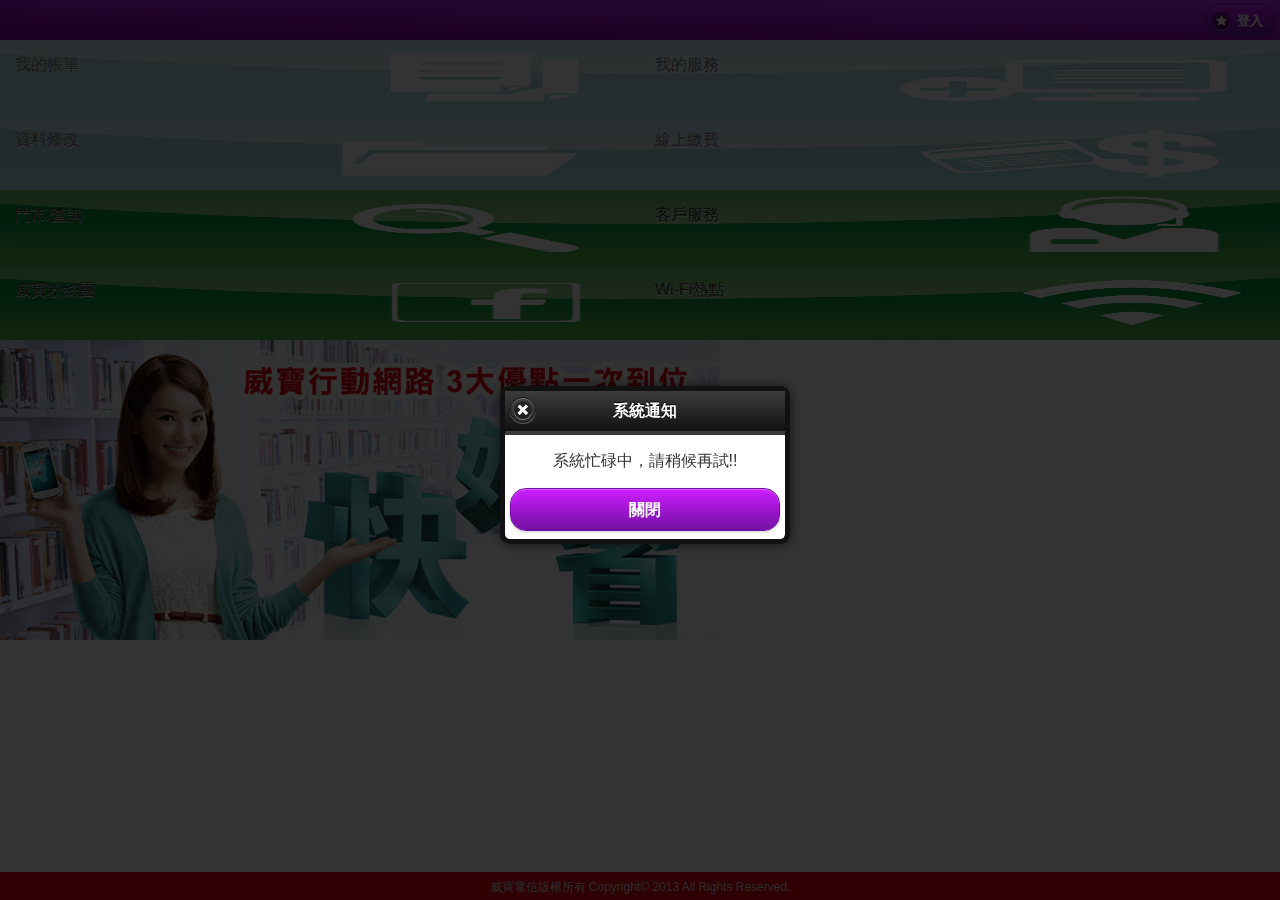
==== commit c2a9aeae: "029" ====
--- a/myBill.html
+++ b/myBill.html
@@ -12,8 +12,8 @@
 	<script src="js/jquery-1.10.2.min.js"></script>
 	<script type="text/javascript" src="js/initJQueryMobile.js"></script><!--初始化 JQuery Mobile -->
 	<script src="js/jquery.mobile-1.3.2.min.js"></script>
-	<script src="js/jquery.touchSwipe.min.js"></script>
-	<script src="js/jquery.carouFredSel-6.2.1-packed.js"></script>
+	<!--<script src="js/jquery.touchSwipe.min.js"></script>-->
+	<!--<script src="js/jquery.carouFredSel-6.2.1-packed.js"></script>-->
 	<script src="js/jquery.mobile.simpledialog2.min.js"></script><!--類似alert的dialog，請參考 http://dev.jtsage.com/jQM-SimpleDialog/demos2/ -->
 	<script type="text/javascript" src="js/util.js"></script>
 	<script type="text/javascript" src="js/ga.js"></script><!--Browser用的Google Analytics 追蹤函數-->
@@ -29,17 +29,35 @@
 
 <body>
 
-<!-- ****************************** 我的帳單 ***********************************-->
+<!-- ****************************** 選單頁 ***********************************-->
+<div data-role="page" id="myBillMenu">
+	<div data-role="header" data-position="fixed" class="vibo-header">
+		<div class="header-padding">我的帳單</div>
+	</div><!-- /header -->
+	
+	<div data-role="content">
+		<ul data-role="listview" data-inset="false" data-theme="h" data-icon="false" class="MenuListview">
+			<li><a href="#myBillInfo"><img src="images/text_icon_01.png">帳單查詢</a></li>
+			<li data-role="list-divider"></li>
+			<li><a href="#myBillPrevious"><img src="images/text_icon_01.png">前期帳單查詢</a></li>
+			<li data-role="list-divider"></li>
+			<li><a href="#myBillApplyEBill"><img src="images/text_icon_02.png">申請電子/簡訊帳單</a></li>
+			<li data-role="list-divider"></li>
+			<li><a href="#myBillData"><img src="images/text_icon_03.png">個人資料修改</a></li>
+			<li data-role="list-divider"></li>
+		</ul>
+	</div><!-- /content -->
+	
+	<div data-role="footer" data-theme="a" data-tap-toggle="false" data-position="fixed">
+		<div id="CarouselMenu" class="CarouselMenu"><!--滑動選單-->
+		</div>
+	</div><!-- /footer -->
+</div><!-- 選單頁 -->
+
+<!-- ****************************** 帳單查詢 ***********************************-->
 <div data-role="page" id="myBillInfo">
 	<div data-role="header" data-position="fixed" class="vibo-header">
-		<div class="header-padding"></div>
-		<div data-role="navbar">
-			<ul class="navbar-content-area">
-				<li><a href="#myBillInfo">帳單資訊</a></li>
-				<li><a href="#myBillPlan">我的資費</a></li>
-				<li><a href="#myBillApplyEBill">申請電子帳單</a></li>
-			</ul>
-		</div><!-- /navbar -->
+		<div class="header-padding">帳單查詢</div>
 	</div><!-- /header -->
 	
 	<div data-role="content">
@@ -81,6 +99,24 @@
 		<p>
 		<a id='doPay' href="myPay.html" rel='external' data-role="button" class="ui-btn-right" data-mini="true">立即繳款</a>
 		<p>
+	</div><!-- /content -->
+	
+	<div data-role="footer" data-theme="a" data-tap-toggle="false" data-position="fixed">
+		<div id="CarouselMenu" class="CarouselMenu"><!--滑動選單-->
+		</div>
+	</div><!-- /footer -->
+</div><!-- 帳單查詢 -->
+
+<!-- ****************************** 前期帳單查詢 ***********************************-->
+<div data-role="page" id="myBillPrevious">
+	<div data-role="header" data-position="fixed" class="vibo-header">
+		<div class="header-padding">帳單查詢</div>
+	</div><!-- /header -->
+	
+	<div data-role="content">
+		<p>
+		門號：<span id="myBillInfo-MSISDN"></span>
+		<p>
 		<div data-role="collapsible-set" data-content-theme="d" data-iconpos="right" data-collapsed-icon="arrow-d" data-expanded-icon="arrow-u">
 		    <div>
 		        <h3>前期帳單查詢</h3>
@@ -267,19 +303,12 @@
 		<div id="CarouselMenu" class="CarouselMenu"><!--滑動選單-->
 		</div>
 	</div><!-- /footer -->
-</div><!-- 我的帳單 -->
+</div><!-- 前期帳單查詢 -->
 
 <!-- ****************************** 我的資費 ***********************************-->
 <div data-role="page" id="myBillPlan">
 	<div data-role="header" data-position="fixed" class="vibo-header">
-		<div class="header-padding"></div>
-		<div data-role="navbar">
-			<ul class="navbar-content-area">
-				<li><a href="#myBillInfo">帳單資訊</a></li>
-				<li><a href="#myBillPlan">我的資費</a></li>
-				<li><a href="#myBillApplyEBill">申請電子帳單</a></li>
-			</ul>
-		</div><!-- /navbar -->
+		<div class="header-padding">申請電子/簡訊帳單</div>
 	</div><!-- /header -->
 	
 	<div data-role="content">
@@ -321,24 +350,30 @@
 	</div><!-- /footer-->
 </div><!-- 我的資費 -->
 
-<!-- ******************************申請電子帳單 ***********************************-->
+<!-- ******************************申請電子/簡訊帳單 ***********************************-->
 <div data-role="page" id="myBillApplyEBill" >
 	<div data-role="header" data-position="fixed" class="vibo-header">
-		<div class="header-padding"></div>
-		<div data-role="navbar">
-			<ul class="navbar-content-area">
-				<li><a href="#myBillInfo">帳單資訊</a></li>
-				<li><a href="#myBillPlan">我的資費</a></li>
-				<li><a href="#myBillApplyEBill">申請電子帳單</a></li>
-			</ul>
-		</div><!--/navbar-->
+		<div class="header-padding">申請電子/簡訊帳單</div>
 	</div><!-- /header-->
 	
 	<div data-role="content">
-		<h3>電子帳單寄送服務申請</h3>
+		<!--<h3 id='myBillApplyEBillHeader' name='myBillApplyEBillHeader'>電子/簡訊帳單寄送服務申請</h3>-->
+		門號：<span id="myBillApplyEBill-MSISDN"></span>
 		<label id='myBillApplyEBillTitle' for="myBillApplyEBillEmail">資料更新中，請稍候...</label>
+		<div id='myBillApplyEBillSelectDiv' style="display:none;">
+			<!--
+		    <a href="#" data-role="button" onclick="showMyBillStatus(2);return false;">申請電子帳單</a>
+		    <a href="#" data-role="button" onclick="showMyBillStatus(3);return false;">申請簡訊帳單</a>
+		    -->
+			<form>
+				<label><input type="radio" name="myBillApplyEBillRdo" id="myBillApplyEBillRdoa" checked="checked" value="2">申請電子帳單</label>
+				<label><input type="radio" name="myBillApplyEBillRdo" id="myBillApplyEBillRdob" value="3">申請簡訊帳單</label>
+			    <a href="#" data-role="button" onclick="myBillApplyEBillRdoCheck();return false;">確認</a>
+			</form>
+		    <div><span style="font-weight:bold;">貼心提醒</span><br>電子/簡訊帳單服務，不能同時申請。 
+			</div>
+		</div>
 		<div id='myBillApplyEBillEmailDiv' style="display:none;">
-			門號：<span id="myBillApplyEBill-MSISDN"></span>
 			<br>Email：<input type="text" name="myBillApplyEBillEmail" id="myBillApplyEBillEmail" value="">
 			<ul data-role="listview" data-inset="true">
 				<li data-icon="info"><a href="#myBillApplyEBillAgreement">威寶電信電子帳單服務協定</a></li>
@@ -346,28 +381,30 @@
 			<label>
 				<input type="checkbox" id="chk1" name="chk1">本人已清楚了解上述服務條款內容
 			</label>
-		    <a href="#" data-role="button" onclick="doApplyEBill();return false;">申請電子帳單</a>
+		    <a href="#" data-role="button" onclick="doApplyEBillEmail();return false;">申請電子帳單</a>
 		</div>
-		<a href="#" id="btnRefreshEBill" data-role="button" style="display:none;" onclick="doRefreshEBill();return false;">重新查詢電子帳單申請狀態</a>
+		<div id='myBillApplyEBillSMSDiv' style="display:none;">
+			<ul data-role="listview" data-inset="true">
+				<li data-icon="info"><a href="#myBillApplyEBillSMSAgreement">威寶電信簡訊帳單服務協定</a></li>
+			</ul>
+			<label>
+				<input type="checkbox" id="chk2" name="chk2">本人已清楚了解上述服務條款內容
+			</label>
+		    <a href="#" data-role="button" onclick="doApplyEBillSMS();return false;">申請簡訊帳單</a>
+		</div>
+		<a href="#" id="btnRefreshEBill" data-role="button" style="display:none;" onclick="doRefreshEBill();return false;">重新查詢電子/簡訊帳單申請狀態</a>
 	</div><!-- /content-->
 	
 	<div data-role="footer" data-theme="a" data-tap-toggle="false" data-position="fixed">
 		<div id="CarouselMenu" class="CarouselMenu"><!--滑動選單-->
 		</div>
 	</div><!-- /footer-->
-</div><!-- 申請電子帳單 -->
+</div><!-- 申請電子/簡訊帳單 -->
 
 <!-- ******************************電子帳單服務協定 ***********************************-->
 <div data-role="page" id="myBillApplyEBillAgreement" >
 	<div data-role="header" data-position="fixed" class="vibo-header">
-		<div class="header-padding"></div>
-		<div data-role="navbar">
-			<ul class="navbar-content-area">
-				<li><a href="#myBillInfo">帳單資訊</a></li>
-				<li><a href="#myBillPlan">我的資費</a></li>
-				<li><a href="#myBillApplyEBill">申請電子帳單</a></li>
-			</ul>
-		</div><!--/navbar-->
+		<div class="header-padding">申請電子/簡訊帳單</div>
 	</div><!-- /header-->
 	
 	<div data-role="content">
@@ -413,7 +450,7 @@
 		</ol>
 		<br>五、服務協定之修改
 		       <br>本公司得隨時修改本服務協定條款，如有修改將公佈於本公司網站。修改事項於公佈時即時生效，不另行個別通知用戶。
-		<a href="#myBillApplyEBill" data-role="button">回上頁</a>
+		<a href="#" data-role="button" data-rel="back">回上頁</a>
 	</div><!-- /content-->
 	
 	<div data-role="footer" data-theme="a" data-tap-toggle="false" data-position="fixed">
@@ -422,6 +459,218 @@
 	</div><!-- /footer-->
 </div><!-- 電子帳單服務協定-->
 
+<!-- ******************************簡訊帳單服務協定 ***********************************-->
+<div data-role="page" id="myBillApplyEBillSMSAgreement" >
+	<div data-role="header" data-position="fixed" class="vibo-header">
+		<div class="header-padding">申請電子/簡訊帳單</div>
+	</div><!-- /header-->
+	
+	<div data-role="content">
+		<h3>威寶電信簡訊帳單服務協定</h3>
+		<br>一、申請對象
+		<br>威寶電信月租型用戶皆可申請【簡訊帳單服務】。
+		<br>
+		<br>二、服務說明
+		<ol type="decimal">
+		<li>威寶電信（以下簡稱「本公司」）【簡訊帳單服務】（以下簡稱「本服務」）係提供用戶在每期帳單出帳後的第7天工作天左右以簡訊通知您當期帳單應繳金額、繳款截止日等相關訊息。
+		</li>
+		<li>成功申請後，本公司將自生效首期以簡訊方式發送【簡訊帳單】，並同時寄發實體帳單予用戶。自次期帳單週期始，取消郵寄實體帳單，而僅以簡訊方式發送【簡訊帳單】。
+		</li>
+		<li>若您為合併帳單，則【簡訊帳單】中所顯示之金額為所有門號之應繳金額。
+		</li>
+		<li>【簡訊帳單】僅提供帳單應繳金額、繳款截止日等帳單相關資訊，不包含通話明細，若您需要通話明細或您已辦理隨帳單夾寄通話明細，建議您申辦【電子帳單】。
+		</li>
+		<li>本服務目前僅開放月租型用戶之申請。
+		</li>
+		</ol>
+		<br>三、繳款方式
+		<ol type="decimal">
+		<li>申請本服務後可辦理轉帳代繳或利用線上、電話語音等繳款方式。已辦理轉帳代繳之用戶仍會以原轉帳方式扣款，請勿重複繳款。
+		</li>
+		</ol>
+		<br>四、特別約定
+		<ol type="decimal">
+		<li>帳單合併出帳之用戶，請透過主門號申請本服務，且合併出帳之其他門號亦視為申請，本公司將一併提供【簡訊帳單】服務。
+		</li>
+		</ol>
+		<br>四、服務終止或暫停：
+		       <br>如有下列情形，本公司得終止或暫停本服務之一部或全部，且對用戶不負任何責任：
+		<ol type="decimal">
+		<li>對本服務相關軟硬體設備進行搬遷、更換、保養或維修時。
+		</li>
+		<li>因天災、不可抗力或其他非可歸責於本公司之事由所致之暫停或中斷。
+		</li>
+		<li>如用戶有卡片遺失停話、自行申請停話、門號退租、一退一租、銷號、過戶、更名、切結非本人申請、拆併帳或其他門號契約終止或異常等情形時，本公司得逕行終止本服務並恢復郵寄實體帳單。
+		</li>
+		</ol>
+		<br>※ 本公司得隨時修改本同意條款，如有修改將公佈於本公司網站。修改事項於公佈時即生效，不另行個別通知用戶。
+		<br>為避免不可抗拒之因素(如：手機遺失、手機關機...等)，導致您無法收到【簡訊帳單】，建議您也可以定期瀏覽威寶電信網站，取得您最近一期的帳單資訊。
+		<a href="#" data-role="button" data-rel="back">回上頁</a>
+	</div><!-- /content-->
+	
+	<div data-role="footer" data-theme="a" data-tap-toggle="false" data-position="fixed">
+		<div id="CarouselMenu" class="CarouselMenu"><!--滑動選單-->
+		</div>
+	</div><!-- /footer-->
+</div><!-- 簡訊帳單服務協定-->
+
+<!-- ****************************** 個人資料修改 ***********************************-->
+<div data-role="page" id="myBillData">
+	<div data-role="header" data-position="fixed" class="vibo-header">
+		<div class="header-padding">修改帳單地址</div>
+	</div><!-- /header -->
+	
+	<div data-role="content">
+		<label>您的門號：<span class='myMSISDN'></span></label>
+		<h3>請點選您欲變更項目</h3>
+		<label>
+			<input type="checkbox" id="chkmyBillAddressDiv" name="chkmyBillAddressDiv" onclick="setBillDataCheckbox('myBillAddressDiv');">帳單地址
+		</label>
+			<div id="myBillAddressDiv" style="display:none;">
+				<h3 id="myBillAddressStatus"></h3>
+				<div id="myBillAddressData">
+					<label>縣市區域<span id='myBillAddressDataCity'></span></label>
+					<input type='hidden' id='txtDataAddressZipCode' value=''>
+					<input type='hidden' id='txtDataAddressCity' value=''>
+					<input type='hidden' id='txtDataAddressTown' value=''>
+					<!--城市及地區選擇-->
+					<div id="collapsible-set-city" data-role="collapsible-set" data-theme="c" data-content-theme="d">
+						資料更新中，請稍候...
+						<!--
+						<div data-role="collapsible">
+							<h2>Filtered list</h2>
+							<ul data-role="listview">
+								<li><a href="index.html">Adam Kinkaid</a></li>
+								<li><a href="index.html">Alex Wickerham</a></li>
+							</ul>
+						</div>
+						-->
+					</div>
+					<label for="txtDataAddressStreet">街道地址</label>
+					<input type="text" name="txtDataAddressStreet" id="txtDataAddressStreet" value="">
+				</div>
+			</div>
+		<label>
+			<input type="checkbox" id="chkmyBillPhoneDiv" name="chkmyBillPhoneDiv" onclick="setBillDataCheckbox('myBillPhoneDiv');">聯絡電話
+		</label>
+			<div id="myBillPhoneDiv" style="display:none;">
+				<h3 id="myBillPhoneStatus"></h3>
+				<div id="myBillPhoneData">
+					<table>
+						<tr>
+							<td width="15%">住家</td>
+							<td width="15%"><input type="tel" id="myBillPhoneHomePrefix" name="myBillPhoneHomePrefix" minlength="2" maxlength="4" class="beNumber" data-mini="true"></td>
+							<td colspan="3"><input type="tel" id="myBillPhoneHomeNumber" name="myBillPhoneHomeNumber" maxlength="10" class="beNumber" data-mini="true"></td>
+						</tr>
+						<tr>
+							<td width="15%">公司</td>
+							<td width="15%"><input type="tel" id="myBillPhoneWorkPrefix" name="myBillPhoneWorkPrefix" minlength="2" maxlength="4" class="beNumber" data-mini="true"></td>
+							<td width="40%"><input type="tel" id="myBillPhoneWorkNumber" name="myBillPhoneWorkNumber" maxlength="10" class="beNumber" data-mini="true"></td>
+							<td width="15%">分機</td>
+							<td width="15%"><input type="tel" id="myBillPhoneWorkExt" name="myBillPhoneWorkExt" maxlength="10" class="beNumber" data-mini="true"></td>
+						</tr>
+						<tr>
+							<td width="15%">手機</td>
+							<td colspan="4"><input type="tel" id="myBillPhoneOther" name="myBillPhoneOther" maxlength="10" class="beNumber" data-mini="true"></td>
+						</tr>
+					</table>
+				</div>
+			</div>
+		<label>
+			<input type="checkbox" id="chkmyBillEmailDiv" name="chkmyBillEmailDiv" onclick="setBillDataCheckbox('myBillEmailDiv');">電子郵件帳號
+		</label>
+			<div id="myBillEmailDiv" style="display:none;">
+				<h3 id="myBillEmailStatus"></h3>
+				<div id="myBillEmailData">
+					<table>
+						<tr>
+							<td width="20%">變更為</td>
+							<td width="80%"><input type="text" id="myBillEmailValue" name="myBillEmailValue" minlength="10" maxlength="100" data-mini="true"></td>
+						</tr>
+					</table>
+				</div>
+			</div>
+		<a href="#" data-role="button" onclick="doChangeDataAll();return false;">我要修改</a>
+		<ol type="decimal">
+			<li>提醒您！個人資料修改時，請您務必提供正確之個人聯絡資料，威寶電信將依此資料郵寄帳單、各項資料及與您聯絡。</li>
+            <li>若您已申請合併帳單，變更帳單地址服務需求，請您以主門號登入服務申請。</li>
+        </ol>
+	</div><!-- /content -->
+	
+	<div data-role="footer" data-theme="a" data-tap-toggle="false" data-position="fixed">
+		<div id="CarouselMenu" class="CarouselMenu"><!--滑動選單-->
+		</div>
+	</div><!-- /footer -->
+</div><!-- 個人資料修改 -->
+
+<!-- ****************************** 電話 ***********************************-->
+<div data-role="page" id="myBillPhone">
+	<div data-role="header" data-position="fixed" class="vibo-header">
+		<div class="header-padding">修改電話</div>
+	</div><!-- /header -->
+	
+	<div data-role="content">
+		<h3 id="myBillPhoneStatus"></h3>
+		<div id="myBillPhoneData">
+			<h3>變更聯絡電話</h3>
+			<label>您的門號：<span class='myMSISDN'></span></label>
+			<table>
+				<tr>
+					<td width="15%">住家</td>
+					<td width="15%"><input type="tel" id="myBillPhoneHomePrefix" name="myBillPhoneHomePrefix" minlength="2" maxlength="4" class="beNumber" data-mini="true"></td>
+					<td colspan="3"><input type="tel" id="myBillPhoneHomeNumber" name="myBillPhoneHomeNumber" maxlength="10" class="beNumber" data-mini="true"></td>
+				</tr>
+				<tr>
+					<td width="15%">公司</td>
+					<td width="15%"><input type="tel" id="myBillPhoneWorkPrefix" name="myBillPhoneWorkPrefix" minlength="2" maxlength="4" class="beNumber" data-mini="true"></td>
+					<td width="40%"><input type="tel" id="myBillPhoneWorkNumber" name="myBillPhoneWorkNumber" maxlength="10" class="beNumber" data-mini="true"></td>
+					<td width="15%">分機</td>
+					<td width="15%"><input type="tel" id="myBillPhoneWorkExt" name="myBillPhoneWorkExt" maxlength="10" class="beNumber" data-mini="true"></td>
+				</tr>
+				<tr>
+					<td width="15%">手機</td>
+					<td colspan="4"><input type="tel" id="myBillPhoneOther" name="myBillPhoneOther" maxlength="10" class="beNumber" data-mini="true"></td>
+				</tr>
+			</table>
+			
+			<a href="#" data-role="button" onclick="doChangePhone();return false;">我要修改</a>
+		</div>
+	</div><!-- /content -->
+	
+	<div data-role="footer" data-theme="a" data-tap-toggle="false" data-position="fixed">
+		<div id="CarouselMenu" class="CarouselMenu"><!--滑動選單-->
+		</div>
+	</div><!-- /footer -->
+</div><!-- 電話 -->
+
+<!-- ****************************** Email ***********************************-->
+<div data-role="page" id="myBillEmail">
+	<div data-role="header" data-position="fixed" class="vibo-header">
+		<div class="header-padding">修改EMail</div>
+	</div><!-- /header -->
+	
+	<div data-role="content">
+		<h3 id="myBillEmailStatus"></h3>
+		<div id="myBillEmailData">
+			<h3>門號個人資料Email</h3>
+			<label>您的門號：<span class='myMSISDN'></span></label>
+			<table>
+				<tr>
+					<td width="20%">變更為</td>
+					<td width="80%"><input type="text" id="myBillEmailValue" name="myBillEmailValue" minlength="10" maxlength="100" data-mini="true"></td>
+				</tr>
+			</table>
+			
+			<a href="#" data-role="button" onclick="doChangeEmail();return false;">我要修改</a>
+		</div>
+	</div><!-- /content -->
+	
+	<div data-role="footer" data-theme="a" data-tap-toggle="false" data-position="fixed">
+		<div id="CarouselMenu" class="CarouselMenu"><!--滑動選單-->
+		</div>
+	</div><!-- /footer -->
+</div><!-- Email -->
+
 
 </body>
 </html>
@@ -430,23 +679,45 @@
 <script type="text/javascript">
 	var msisdn = getLocalValue('loginmsisdn');
 	var contractid = getLocalValue('logincontractid');
-
-	if (beEmpty(msisdn)|| beEmpty(contractid)){
+	var customerid = getLocalValue('logincustomerid');
+
+	var isMainMsisdn = false;
+
+	if (beEmpty(msisdn) || beEmpty(contractid) || beEmpty(customerid)){
 		alertNoLogin();
 	}
 
-	$('#myBillInfo').one('pageshow',function () {	//帳單資訊，取得近六期帳單資料
+	$('.myMSISDN').html(msisdn);
+
+	$('#myBillMenu').one('pageshow',function () {	//帳單資訊，取得近六期帳單資料
 		userAuthentication();	//檢查登入資訊
-		
+	});	//$('#myBillInfo').one('pageshow', function () {	//帳單資訊，取得近六期帳單資料
+
+	$('#myBillInfo').one('pageshow',function () {	//帳單資訊
+		GATrackEvent('查詢本期帳單資料', getLocalValue('logincontractid'), '');
 		if (notEmpty(msisdn) && notEmpty(contractid)){
 			$('#myBillInfo #myBillInfo-MSISDN').text(msisdn);
+			$('#myBillPrevious #myBillInfo-MSISDN').text(msisdn);
 			var sData="";
 			sData ="Function=GetBillInfo&Request=";
 			sData +="<MSISDN>" + msisdn+ "</MSISDN>";
 			sData +="<ContractId>" + contractid + "</ContractId>";
 			getDataFromServer("ajaxBSCAPIBridge.jsp", sData, "xml", GetBillInfo_Success);
 		}
-	});	//$('#myBillInfo').one('pageshow', function () {	//帳單資訊，取得近六期帳單資料
+	});	//$('#myBillInfo').one('pageshow', function () {	//帳單資訊
+
+	$('#myBillPrevious').one('pageshow',function () {	//取得近六期帳單資料
+		GATrackEvent('查詢前五期帳單資料', getLocalValue('logincontractid'), '');
+		if (notEmpty(msisdn) && notEmpty(contractid)){
+			$('#myBillInfo #myBillInfo-MSISDN').text(msisdn);
+			$('#myBillPrevious #myBillInfo-MSISDN').text(msisdn);
+			var sData="";
+			sData ="Function=GetBillInfo&Request=";
+			sData +="<MSISDN>" + msisdn+ "</MSISDN>";
+			sData +="<ContractId>" + contractid + "</ContractId>";
+			getDataFromServer("ajaxBSCAPIBridge.jsp", sData, "xml", GetBillInfo_Success);
+		}
+	});	//$('#myBillPrevious').one('pageshow', function () {	//取得近六期帳單資料
 
 	$('#myBillPlan').one('pageshow',function () {	//我的資費，取得資費
 		if (notEmpty(msisdn) && notEmpty(contractid)){
@@ -460,14 +731,670 @@
 		}
 	});	//$('#myBillPlan').one('pageshow', function () {	//我的資費，取得資費
 	
-	$('#myBillApplyEBill').one('pageshow', function () {	//申請電子帳單，查詢電子帳單申請狀態
+	$('#myBillApplyEBill').one('pageshow', function () {	//申請電子/簡訊帳單，查詢電子帳單申請狀態
 		if (notEmpty(msisdn) && notEmpty(contractid)){
 			doRefreshEBill();
 		}else{
 			//$('#myBillApplyEBill #myBillApplyEBillTitle').html('請先至首頁登入再使用此功能!');
 			alertNoLogin();
 		}
-	});	//$('#myBillApplyEBill').one('pageshow', function (){	//申請電子帳單，查詢電子帳單申請狀態
+	});	//$('#myBillApplyEBill').one('pageshow', function (){	//申請電子/簡訊帳單，查詢電子帳單申請狀態
+	$('#myBillApplyEBill').on('pageshow', function () {	//為避免輸入文字時，螢幕下方的虛擬keyboard會將footer往上推，先將email輸入欄位focus，將footer隱藏
+		$('#myBillApplyEBill #myBillApplyEBillEmail').focus();
+	});	//$('#myBillApplyEBill').on('pageshow', function () {	//為避免輸入文字時，螢幕下方的虛擬keyboard會將footer往上推，先將email輸入欄位focus，將footer隱藏
+
+
+/***************以下是修改帳單地址、電話、EMail**********************/
+
+	$('#myBillData').one('pageshow', function () {	//檢查登入資訊
+		userAuthentication();
+		if (notEmpty(msisdn) && notEmpty(contractid)){
+			var sData = "";
+			sData = "Function=GetCustomerProfile&Request=";
+			sData += "<MSISDN>" + msisdn + "</MSISDN>";
+			sData += "<ContractId>" + contractid + "</ContractId>";
+			getDataFromServer("ajaxBSCAPIBridge.jsp", sData, "xml", function(xml){	//取得用戶名稱
+				var ResultCode = $(xml).find("ResultCode").text();
+				var ResultText = $(xml).find("ResultText").text();
+				if (ResultCode!='00000'){	//作業失敗
+					GATrackEvent('變更帳單地址', '取得基本資料失敗，無法取得客戶基本資料', msisdn + ':' + contractid);
+					MsgBox('無法取得您的門號資料');
+					$('#myBillData #myBillAddressStatus').html('無法取得您的門號資料');
+					$('#myBillData #myBillAddressStatus').show();
+					$('#myBillData #myBillAddressData').hide();
+					return;
+				}	//if (ResultCode!='00000'){	//作業失敗
+				
+				var MainMsisdnFlg = $(xml).find("MainMsisdnFlg").text();
+
+				if (MainMsisdnFlg=='N'){
+					MsgBox('此為副門號無法變更帳單地址！');
+					$('#myBillData #myBillAddressStatus').html('此為副門號無法變更帳單地址！');
+					$('#myBillData #myBillAddressStatus').show();
+					$('#myBillData #myBillAddressData').hide();
+					return;
+				}else{
+					isMainMsisdn = true;
+					//updateProcessStatus(5);	//查詢COD的申裝進度，CODType = 1:補寄帳單 2:補寄通話明細 3:申請每月通話明細 4:取消每月通話明細 5:修改帳單地址 6:修改電話 7:修改email
+				}
+			});	//getDataFromServer("ajaxBSCAPIBridge.jsp", sData, "xml", function(xml){
+		}	//if (notEmpty(msisdn) && notEmpty(contractid)){
+	});	//$('#myBillData').one('pageshow', function () {	//檢查登入資訊
+
+	$('#myBillData').on('pageshow', function () {
+		if (beEmpty(msisdn)){
+			alertNoLogin();
+			return;
+		}
+		if (isMainMsisdn==true){
+			updateProcessStatus(5);	//查詢COD的申裝進度，CODType = 1:補寄帳單 2:補寄通話明細 3:申請每月通話明細 4:取消每月通話明細 5:修改帳單地址 6:修改電話 7:修改email
+			updateProcessStatus(6);	//查詢COD的申裝進度，CODType = 1:補寄帳單 2:補寄通話明細 3:申請每月通話明細 4:取消每月通話明細 5:修改帳單地址 6:修改電話 7:修改email
+			updateProcessStatus(7);	//查詢COD的申裝進度，CODType = 1:補寄帳單 2:補寄通話明細 3:申請每月通話明細 4:取消每月通話明細 5:修改帳單地址 6:修改電話 7:修改email
+		}
+	});	//$('#myBillData').on('pageshow', function () {
+
+	$('#myBillPhone').on('pageshow', function () {
+		if (beEmpty(msisdn)){
+			alertNoLogin();
+			return;
+		}
+		updateProcessStatus(6);	//查詢COD的申裝進度，CODType = 1:補寄帳單 2:補寄通話明細 3:申請每月通話明細 4:取消每月通話明細 5:修改帳單地址 6:修改電話 7:修改email
+	});	//$('#myBillPhone').on('pageshow', function () {
+
+	$('#myBillEmail').on('pageshow', function () {
+		if (beEmpty(msisdn)){
+			alertNoLogin();
+			return;
+		}
+		updateProcessStatus(7);	//查詢COD的申裝進度，CODType = 1:補寄帳單 2:補寄通話明細 3:申請每月通話明細 4:取消每月通話明細 5:修改帳單地址 6:修改電話 7:修改email
+	});	//$('#myBillEmail').on('pageshow', function () {
+
+	$('#myBillData').one('pageshow', function () {
+		//找出全省的縣市及區域
+		$.getJSON( getServerBaseURL()+'ajaxBSCAPIBridge.jsp?Function=GetZipCode&Request=<FunctionType>1</FunctionType>&ResponseType=json', function(data) { 
+			if (!data.GetZipCodeRes || data.GetZipCodeRes.ResultCode!='00000' || !data.GetZipCodeRes.Status || data.GetZipCodeRes.Status!='0'){
+				$('#myBillData #collapsible-set-city').html('無法取得縣市清單資料');
+				return;
+			}
+			var temp	= "";	//city
+			//var temp1	= "";	//town
+			var towns = null;	//存放所有縣市及區域列表
+			var s		= "";
+			
+			towns = data.GetZipCodeRes;
+			$.each( data.GetZipCodeRes.cities, function(i, item) {
+				if (item.city!=temp){	//新city，從 towns 找此縣市的區域
+					if (beEmpty(s)){
+						s += "<div data-role='collapsible'>";
+						s += "	<h2>" + item.city +  "</h2>";
+						s += "	<ul data-role='listview' class='citylistview'>";
+						s += getTownList(towns, item.city);
+						//s += "		<li><a href='#' onclick=\"doSelectArea('" + item.zipcode + "');return false;\">" + item.town + "</a></li>";
+					}else{
+						s += "	</ul>";
+						s += "</div>";
+						s += "<div data-role='collapsible'>";
+						s += "	<h2>" + item.city +  "</h2>";
+						s += "	<ul data-role='listview' class='citylistview'>";
+						s += getTownList(towns, item.city);
+						//s += "		<li><a href='#' onclick=\"doSelectArea('" + item.zipcode + "');return false;\">" + item.town + "</a></li>";
+					}
+					temp = item.city;
+				//}else{	//相同city，不同town
+				//		s += "		<li><a href='#' onclick=\"doSelectArea('" + item.zipcode + "');return false;\">" + item.town + "</a></li>";
+				}
+			});
+			if (notEmpty(s)){
+				s += "	</ul>";
+				s += "</div>";
+			}
+			//console.log(s);
+			s = "<div id='myBillAddressDataCityList' data-role='collapsible'><h2>請選擇</h2>" + s + "</div>";
+			$('#myBillData #collapsible-set-city').html(s);
+			$('#myBillData #collapsible-set-city').trigger('create');
+		});
+	});	//$('#myBillData').one('pageshow', function () {
+
+
+
+	var sNewAddressSerNo	= "";	//修改帳單地址的 COD Service Change處理單號
+	var sNewPhoneSerNo		= "";	//修改電話的 COD Service Change處理單號
+	var sNewEmailSerNo		= "";	//修改Email的 COD Service Change處理單號
+	
+	function updateProcessStatus(CODType){	//查詢COD的作業進度，CODType = 1:補寄帳單 2:補寄通話明細 3:申請每月通話明細 4:取消每月通話明細 5:修改帳單地址 6:修改電話 7:修改email
+		var currSerNo	= "";
+		var currPage	= "";
+		var currStatus	= "";
+		var currData	= "";
+		var currProcess	= "";
+
+		if (CODType==5){currProcess='帳單地址'; currSerNo=sNewAddressSerNo; currPage='myBillData'; currStatus='myBillAddressStatus'; currData='myBillAddressData';}
+		if (CODType==6){currProcess='電話'; currSerNo=sNewPhoneSerNo; currPage='myBillData'; currStatus='myBillPhoneStatus'; currData='myBillPhoneData';}
+		if (CODType==7){currProcess='Email'; currSerNo=sNewEmailSerNo; currPage='myBillData'; currStatus='myBillEmailStatus'; currData='myBillEmailData';}
+
+		var sData = "";
+		sData = "Function=GetCODServiceChangeQuery&Request=";
+		if (beEmpty(currSerNo)){
+			sData += "<MSISDN>" + msisdn + "</MSISDN>";	////可能在企網WEB有修改過，故以門號查詢
+			sData += "<CODType>" + CODType + "</CODType>";	//1:補寄帳單 2:補寄通話明細 3:申請每月通話明細 4:取消每月通話明細 5:修改帳單地址 6:修改電話 7:修改email
+		}else{
+			sData += "<SvChangeSerialNo>" + currSerNo + "</SvChangeSerialNo>";	//以 COD 單號查詢
+		}
+
+		getDataFromServer("ajaxBSCAPIBridge.jsp", sData, "xml", function(xml){
+			var ResultCode = $(xml).find("ResultCode").text();
+			var ResultText = $(xml).find("ResultText").text();
+			if (ResultCode!='00000'){	//作業失敗
+				MsgBox('無法取得您的修改狀態資料：' + ResultText);
+				return;
+			}	//if (ResultCode=='00000'){	//作業成功
+			var QueryStatus	= $(xml).find("QueryStatus").text();
+			var StatusMsg	= $(xml).find("StatusMsg").text();
+			//alert(QueryStatus);
+			//alert(StatusMsg);
+			//alert($(xml).find("SvChangeSerialNo").text());
+			
+
+			var msg = "";
+			var tmp	= "";
+			if (QueryStatus=='O' || QueryStatus=='P' || QueryStatus=='SENT'){
+				msg = '系統目前正在處理您的' + currProcess + '變更作業!';
+				MsgBox(msg);
+				$('#' + currPage + ' #' + currStatus).html(msg);
+				$('#' + currPage + ' #' + currStatus).show();
+				$('#' + currPage + ' #' + currData).hide();
+				/********************將checkbox取消選取及disable***********************/
+				if (CODType==5){
+					$("#myBillData input[name='chkmyBillAddressDiv']").attr('checked', false);
+					$("#myBillData input[name='chkmyBillAddressDiv']").checkboxradio('disable');
+					$("#myBillData input[name='chkmyBillAddressDiv']").checkboxradio("refresh");
+					$("#myBillData #myBillAddressDiv").show();
+				}
+				if (CODType==6){
+					$("#myBillData input[name='chkmyBillPhoneDiv']").attr('checked', false);
+					$("#myBillData input[name='chkmyBillPhoneDiv']").checkboxradio('disable');
+					$("#myBillData input[name='chkmyBillPhoneDiv']").checkboxradio("refresh");
+					$("#myBillData #myBillPhoneDiv").show();
+				}
+				if (CODType==7){
+					$("#myBillData input[name='chkmyBillEmailDiv']").attr('checked', false);
+					$("#myBillData input[name='chkmyBillEmailDiv']").checkboxradio('disable');
+					$("#myBillData input[name='chkmyBillEmailDiv']").checkboxradio("refresh");
+					$("#myBillData #myBillEmailDiv").show();
+				}
+			}else if (QueryStatus=='C'){
+				var serNo = $(xml).find("SvChangeSerialNo").text();
+				if (CODType==5){
+					tmp = getLocalValue('lastChangedAddress');
+					if (beEmpty(tmp) || tmp!=serNo){
+						setLocalValue('lastChangedAddress', serNo);
+						msg = '您的帳單地址變更作業已經處理完成!';
+						MsgBox(msg);
+					}
+					sNewAddressSerNo = "";
+				}
+				if (CODType==6){
+					tmp = getLocalValue('lastChangedPhone');
+					if (beEmpty(tmp) || tmp!=serNo){
+						setLocalValue('lastChangedPhone', serNo);
+						msg = '您的電話變更作業已經處理完成!';
+						MsgBox(msg);
+					}
+					sNewPhoneSerNo = "";
+				}
+				if (CODType==7){
+					tmp = getLocalValue('lastChangedEmail');
+					if (beEmpty(tmp) || tmp!=serNo){
+						setLocalValue('lastChangedEmail', serNo);
+						msg = '您的Email變更作業已經處理完成!';
+						MsgBox(msg);
+					}
+					sNewEmailSerNo = "";
+				}
+				$('#' + currPage + ' #' + currStatus).html('');
+				$('#' + currPage + ' #' + currStatus).hide();
+				$('#' + currPage + ' #' + currData).show();
+			}else if (QueryStatus=='R' || QueryStatus=='F'){
+				msg = '您的' + currProcess + '變更作業執行失敗!';
+				MsgBox(msg);
+				$('#' + currPage + ' #' + currStatus).html('');
+				$('#' + currPage + ' #' + currStatus).hide();
+				$('#' + currPage + ' #' + currData).show();
+				/*
+				$('#' + currPage + ' #' + currStatus).html(msg);
+				$('#' + currPage + ' #' + currStatus).show();
+				$('#' + currPage + ' #' + currData).hide();
+				*/
+			}else if (QueryStatus=='1'){
+				msg = '查詢您的' + currProcess + '變更作業時發生錯誤!';
+				MsgBox(msg);
+				$('#' + currPage + ' #' + currStatus).html('');
+				$('#' + currPage + ' #' + currStatus).hide();
+				$('#' + currPage + ' #' + currData).show();
+				/*
+				$('#' + currPage + ' #' + currStatus).html(msg);
+				$('#' + currPage + ' #' + currStatus).show();
+				$('#' + currPage + ' #' + currData).hide();
+				*/
+			}else{	//之前沒有作業 request
+				if (CODType==5) sNewAddressSerNo = "";
+				if (CODType==6) sNewPhoneSerNo = "";
+				if (CODType==7) sNewEmailSerNo = "";
+				$('#' + currPage + ' #' + currStatus).hide();
+				$('#' + currPage + ' #' + currData).show();
+			}	//if (QueryStatus=='O' || QueryStatus=='P' || QueryStatus=='SENT'){
+		});	//getDataFromServer("ajaxBSCAPIBridge.jsp", sData, "xml", function(xml){
+	}	//function updateProcessStatus(CODType){	//查詢COD的申裝進度，CODType = 1:補寄帳單 2:補寄通話明細 3:申請每月通話明細 4:取消每月通話明細 5:修改帳單地址 6:修改電話 7:修改email
+	
+	function setBillDataCheckbox(s){	//用戶點選【個人資料修改】頁面中的帳單地址、聯絡電話、電子郵件帳號，顯示/隱藏各區域
+		if ($("#myBillData input[name='chk" + s + "']").is(":checked")){
+			$("#myBillData #" + s).show();
+		}else{
+			$("#myBillData #" + s).hide();
+		}
+	}	//function setBillDataCheckbox(s){	//用戶點選【個人資料修改】頁面中的帳單地址、聯絡電話、電子郵件帳號，顯示/隱藏各區域
+
+	function getTownList(data, city){	//找某縣市的區域
+		var s = "";
+		$.each( data.towns, function(i, item) {
+			if (item.city==city){	//新city，從 towns 找此縣市的區域
+				s += "		<li><a href='#' onclick=\"doSelectArea('" + item.city + "', '" + item.town + "', '" + item.zipcode + "');return false;\">" + item.town + "</a></li>";
+			}
+		});
+		return s;
+	}
+
+	function doSelectArea(city, town, zip){	//顯示已選的區域
+		$('#myBillData #txtDataAddressZipCode').val(zip);	//填入hidden欄位
+		$('#myBillData #txtDataAddressCity').val(city);
+		$('#myBillData #txtDataAddressTown').val(town);
+		$('#myBillData #myBillAddressDataCity').html('：' + zip + '&nbsp;' + city + '，' + town);	//畫面顯示
+		$('#myBillData #myBillAddressDataCityList').trigger('collapse');	//將縣市區域選單縮起來
+		return;
+	}
+
+	function doChangeDataAll(){	//執行修改帳單地址、聯絡電話、電子郵件帳號
+		if (beEmpty(msisdn)){
+			//MsgBox('無法取得您的登入資料，請至首頁重新登入!');
+			alertNoLogin();
+			return false;
+		}
+
+		var s		= "";
+		var sData1	= "";
+		var sData2	= "";
+		var sData3	= "";
+
+		if (!$("#myBillData input[name='chkmyBillAddressDiv']").is(":checked") && !$("#myBillData input[name='chkmyBillPhoneDiv']").is(":checked") && !$("#myBillData input[name='chkmyBillEmailDiv']").is(":checked")){
+			MsgBox('請選擇您要修改的項目!');
+			return false;
+		}
+
+		if ($("#myBillData input[name='chkmyBillAddressDiv']").is(":checked")){	//帳單地址
+			var zip		= $('#myBillData #txtDataAddressZipCode').val();
+			var city	= $('#myBillData #txtDataAddressCity').val();
+			var town	= $('#myBillData #txtDataAddressTown').val();
+			var street	= $('#myBillData #txtDataAddressStreet').val();
+			
+			if (beEmpty(zip) || beEmpty(city) || beEmpty(town)){
+				MsgBox('請選擇縣市區域!');
+				return false;
+			}
+			if (beEmpty(street) || street.length<5){
+				MsgBox('請輸入您的街道地址!');
+				return false;
+			}
+
+			sData1	= "";
+			sData1	= "<City>" + city + "</City>";
+			sData1	+= "<State>" + town + "</State>";
+			sData1	+= "<Street>" + street + "</Street>";
+			sData1	+= "<ZIP>" + zip + "</ZIP>";
+			s = msisdn + "的帳單地址為【" + zip + city + town + street  + "】？";
+			$('<div>').simpledialog2({
+				mode: 'button',
+				headerText: '個人資料變更確認',
+				headerClose: false,
+				themeDialog: 'f',
+				buttonPrompt: '請問您是否確定要變更' + s,
+				buttons : {
+					'確定變更': {
+						click: function () { 
+							doChangeData(5, sData1);	//送至 server 執行
+						}
+					},
+					'再想一想': {
+						click: function () { 
+						},
+	        			icon: "delete"
+					}
+				}
+			})
+		}	//if ($("#myBillData input[name='chkmyBillAddressDiv']").is(":checked")){	//帳單地址
+		
+		if ($("#myBillData input[name='chkmyBillPhoneDiv']").is(":checked")){	//聯絡電話
+			var HomePhonePrefix		= $('#myBillData #myBillPhoneHomePrefix').val();
+			var HomePhoneNumber		= $('#myBillData #myBillPhoneHomeNumber').val();
+			var WorkPhonePrefix		= $('#myBillData #myBillPhoneWorkPrefix').val();
+			var WorkPhoneNumber		= $('#myBillData #myBillPhoneWorkNumber').val();
+			var WorkPhoneExt		= $('#myBillData #myBillPhoneWorkExt').val();
+			var OtherPhone			= $('#myBillData #myBillPhoneOther').val();
+			
+			$('#myBillData .beNumber').each( function() {
+				if (isNaN($(this).val())){
+					MsgBox('所有欄位均為數字，請勿輸入其他文字');
+					return;
+				}
+			});
+			/*
+			if (beEmpty(HomePhonePrefix) && notEmpty(HomePhoneNumber)){
+				MsgBox('請輸入住家電話的區碼');
+				return;
+			}
+			if (beEmpty(WorkPhonePrefix) && notEmpty(WorkPhoneNumber)){
+				MsgBox('請輸入公司電話的區碼');
+				return;
+			}
+			*/
+			if (beEmpty(HomePhoneNumber) && beEmpty(WorkPhoneNumber)){
+				MsgBox('請至少輸入住家電話或公司電話其中一個');
+				return;
+			}
+			
+			HomePhoneNumber = HomePhonePrefix + HomePhoneNumber;
+			WorkPhoneNumber = WorkPhonePrefix + WorkPhoneNumber;
+
+			sData2	= "";	
+			if (notEmpty(HomePhoneNumber)){
+				sData2 += "<HomePhone>" + HomePhoneNumber + "</HomePhone>";
+				s += (beEmpty(s)?HomePhoneNumber:', ' + HomePhoneNumber);
+			}
+			if (notEmpty(WorkPhoneNumber)){
+				sData2 += "<WorkPhone>" + WorkPhoneNumber + "</WorkPhone>";
+				s += (beEmpty(s)?WorkPhoneNumber:', ' + WorkPhoneNumber);
+			}
+			if (notEmpty(WorkPhoneExt) && notEmpty(WorkPhoneNumber)){
+				sData2 += "<WorkPhoneExt>" + WorkPhoneExt + "</WorkPhoneExt>";
+				s += (beEmpty(s)?WorkPhoneExt:'#' + WorkPhoneExt);
+			}
+			if (notEmpty(OtherPhone)){
+				sData2 += "<OtherPhone>" + OtherPhone + "</OtherPhone>";
+				s += (beEmpty(s)?OtherPhone:', ' + OtherPhone);
+			}
+			s = msisdn + "的聯絡電話為【" + s  + "】？";
+			$('<div>').simpledialog2({
+				mode: 'button',
+				headerText: '個人資料變更確認',
+				headerClose: false,
+				themeDialog: 'f',
+				buttonPrompt: '請問您是否確定要變更' + s,
+				buttons : {
+					'確定變更': {
+						click: function () { 
+							doChangeData(6, sData2);	//送至 server 執行
+						}
+					},
+					'再想一想': {
+						click: function () { 
+						},
+	        			icon: "delete"
+					}
+				}
+			})
+		}	//if ($("#myBillData input[name='chkmyBillPhoneDiv']").is(":checked")){	//聯絡電話
+
+		if ($("#myBillData input[name='chkmyBillEmailDiv']").is(":checked")){	//電子郵件帳號
+			var Email = $('#myBillData #myBillEmailValue').val();
+			
+			if (beEmpty(Email)){
+				MsgBox('請輸入您的Email');
+				return;
+			}
+			if (!isEmail(Email)){
+				MsgBox('請輸入有效的電子郵件帳號');
+				return;
+			}
+	
+			sData3	= "";			
+			sData3 += "<Email>" + Email + "</Email>";
+			
+			s = msisdn + "的Email為【" + Email  + "】？";
+			$('<div>').simpledialog2({
+				mode: 'button',
+				headerText: '個人資料變更確認',
+				headerClose: false,
+				themeDialog: 'f',
+				buttonPrompt: '請問您是否確定要變更' + s,
+				buttons : {
+					'確定變更': {
+						click: function () { 
+							doChangeData(7, sData3);	//送至 server 執行
+						}
+					},
+					'再想一想': {
+						click: function () { 
+						},
+	        			icon: "delete"
+					}
+				}
+			})
+		}	//if ($("#myBillData input[name='chkmyBillEmailDiv']").is(":checked")){	//電子郵件帳號
+	}	//function doChangeDataAll(){	//執行修改帳單地址、聯絡電話、電子郵件帳號
+
+	function doChangeAddress(){	//執行修改帳單地址
+		var zip		= $('#myBillData #txtDataAddressZipCode').val();
+		var city	= $('#myBillData #txtDataAddressCity').val();
+		var town	= $('#myBillData #txtDataAddressTown').val();
+		var street	= $('#myBillData #txtDataAddressStreet').val();
+		
+		if (beEmpty(msisdn)){
+			//MsgBox('無法取得您的登入資料，請至首頁重新登入!');
+			alertNoLogin();
+			return false;
+		}
+		if (beEmpty(zip) || beEmpty(city) || beEmpty(town)){
+			MsgBox('請選擇縣市區域!');
+			return false;
+		}
+		if (beEmpty(street) || street.length<5){
+			MsgBox('請輸入您的街道地址!');
+			return false;
+		}
+		var s		= "";
+		var sData	= "";
+		sData = "<City>" + city + "</City>";
+		sData += "<State>" + town + "</State>";
+		sData += "<Street>" + street + "</Street>";
+		sData += "<ZIP>" + zip + "</ZIP>";
+		s = msisdn + "的帳單地址為【" + zip + city + town + street  + "】？";
+		$('<div>').simpledialog2({
+			mode: 'button',
+			headerText: '個人資料變更確認',
+			headerClose: false,
+			themeDialog: 'f',
+			buttonPrompt: '請問您是否確定要變更' + s,
+			buttons : {
+				'確定變更': {
+					click: function () { 
+						doChangeData(5, sData);	//送至 server 執行
+					}
+				},
+				'再想一想': {
+					click: function () { 
+					},
+        			icon: "delete"
+				}
+			}
+		})
+	}	//function doChangeAddress(){	//執行修改帳單地址
+
+	function doChangePhone(){	//執行修改電話
+		var HomePhonePrefix		= $('#myBillPhone #myBillPhoneHomePrefix').val();
+		var HomePhoneNumber		= $('#myBillPhone #myBillPhoneHomeNumber').val();
+		var WorkPhonePrefix		= $('#myBillPhone #myBillPhoneWorkPrefix').val();
+		var WorkPhoneNumber		= $('#myBillPhone #myBillPhoneWorkNumber').val();
+		var WorkPhoneExt		= $('#myBillPhone #myBillPhoneWorkExt').val();
+		var OtherPhone			= $('#myBillPhone #myBillPhoneOther').val();
+		
+		$('#myBillPhone .beNumber').each( function() {
+			if (isNaN($(this).val())){
+				MsgBox('所有欄位均為數字，請勿輸入其他文字');
+				return;
+			}
+		});
+		/*
+		if (beEmpty(HomePhonePrefix) && notEmpty(HomePhoneNumber)){
+			MsgBox('請輸入住家電話的區碼');
+			return;
+		}
+		if (beEmpty(WorkPhonePrefix) && notEmpty(WorkPhoneNumber)){
+			MsgBox('請輸入公司電話的區碼');
+			return;
+		}
+		*/
+		if (beEmpty(HomePhoneNumber) && beEmpty(WorkPhoneNumber)){
+			MsgBox('請至少輸入住家電話或公司電話其中一個');
+			return;
+		}
+		
+		HomePhoneNumber = HomePhonePrefix + HomePhoneNumber;
+		WorkPhoneNumber = WorkPhonePrefix + WorkPhoneNumber;
+
+		var s		= "";
+		var sData	= "";
+		if (notEmpty(HomePhoneNumber)){
+			sData += "<HomePhone>" + HomePhoneNumber + "</HomePhone>";
+			s += (beEmpty(s)?HomePhoneNumber:', ' + HomePhoneNumber);
+		}
+		if (notEmpty(WorkPhoneNumber)){
+			sData += "<WorkPhone>" + WorkPhoneNumber + "</WorkPhone>";
+			s += (beEmpty(s)?WorkPhoneNumber:', ' + WorkPhoneNumber);
+		}
+		if (notEmpty(WorkPhoneExt) && notEmpty(WorkPhoneNumber)){
+			sData += "<WorkPhoneExt>" + WorkPhoneExt + "</WorkPhoneExt>";
+			s += (beEmpty(s)?WorkPhoneExt:'#' + WorkPhoneExt);
+		}
+		if (notEmpty(OtherPhone)){
+			sData += "<OtherPhone>" + OtherPhone + "</OtherPhone>";
+			s += (beEmpty(s)?OtherPhone:', ' + OtherPhone);
+		}
+		s = msisdn + "的聯絡電話為【" + s  + "】？";
+		$('<div>').simpledialog2({
+			mode: 'button',
+			headerText: '個人資料變更確認',
+			headerClose: false,
+			themeDialog: 'f',
+			buttonPrompt: '請問您是否確定要變更' + s,
+			buttons : {
+				'確定變更': {
+					click: function () { 
+						doChangeData(6, sData);	//送至 server 執行
+					}
+				},
+				'再想一想': {
+					click: function () { 
+					},
+        			icon: "delete"
+				}
+			}
+		})
+	}	//function doChangePhone(){	//執行修改電話
+
+	function doChangeEmail(){	//執行修改Email
+		var Email = $('#myBillEmail #myBillEmailValue').val();
+		
+		if (beEmpty(Email)){
+			MsgBox('請輸入您的Email');
+			return;
+		}
+		if (!isEmail(Email)){
+			MsgBox('請輸入有效的電子郵件帳號');
+			return;
+		}
+
+		var s		= "";
+		var sData	= "";
+		
+		sData += "<Email>" + Email + "</Email>";
+		
+		s = msisdn + "的Email為【" + Email  + "】？";
+		$('<div>').simpledialog2({
+			mode: 'button',
+			headerText: '個人資料變更確認',
+			headerClose: false,
+			themeDialog: 'f',
+			buttonPrompt: '請問您是否確定要變更' + s,
+			buttons : {
+				'確定變更': {
+					click: function () { 
+						doChangeData(7, sData);	//送至 server 執行
+					}
+				},
+				'再想一想': {
+					click: function () { 
+					},
+        			icon: "delete"
+				}
+			}
+		})
+	}	//function doChangeEmail(){	//執行修改Email
+	
+	function doChangeData(CODType, sData){	//執行COD資料變更，CODType = 1:補寄帳單 2:補寄通話明細 3:申請每月通話明細 4:取消每月通話明細 5:修改帳單地址 6:修改電話 7:修改email
+		sData = "Function=DoCODServiceChange&Request=<MSISDN>" + msisdn + "</MSISDN><ContractId>" + contractid + "</ContractId><ChangeType>" + CODType + "</ChangeType>" + sData;
+		//console.log(sData);
+		getDataFromServer("ajaxBSCAPIBridge.jsp", sData, "xml", function(xml){
+			var ResultCode = $(xml).find("ResultCode").text();
+			var ResultText = $(xml).find("ResultText").text();
+			if (ResultCode!='00000'){	//作業失敗
+				MsgBox('作業失敗：' + ResultText);
+				return;
+			}	//if (ResultCode=='00000'){	//作業成功
+			var ChangeStatus		= $(xml).find("ChangeStatus").text();
+			var StatusMsg			= $(xml).find("StatusMsg").text();
+			var SvChangeSerialNo	= $(xml).find("SvChangeSerialNo").text();
+			//alert(ChangeStatus);
+			//alert(SvChangeSerialNo);
+			var sProcess			= "";
+			if (CODType==5) sProcess = "變更帳單地址";
+			if (CODType==6) sProcess = "變更聯絡電話";
+			if (CODType==7) sProcess = "變更電子郵件帳號";
+
+			var msg = "";
+			if (ChangeStatus=='0'){
+				//將checkbox取消選取及disable
+				if (CODType==5){
+					sNewAddressSerNo = SvChangeSerialNo;
+					$("#myBillData input[name='chkmyBillAddressDiv']").attr('checked', false);
+					$("#myBillData input[name='chkmyBillAddressDiv']").checkboxradio('disable');
+					$("#myBillData input[name='chkmyBillAddressDiv']").checkboxradio("refresh");
+				}
+				if (CODType==6){
+					$("#myBillData input[name='chkmyBillPhoneDiv']").attr('checked', false);
+					$("#myBillData input[name='chkmyBillPhoneDiv']").checkboxradio('disable');
+					$("#myBillData input[name='chkmyBillPhoneDiv']").checkboxradio("refresh");
+				}
+				if (CODType==7){
+					$("#myBillData input[name='chkmyBillEmailDiv']").attr('checked', false);
+					$("#myBillData input[name='chkmyBillEmailDiv']").checkboxradio('disable');
+					$("#myBillData input[name='chkmyBillEmailDiv']").checkboxradio("refresh");
+				}
+				GATrackEvent(sProcess, '成功', msisdn + ':' + contractid);
+				msg = '【' + sProcess + '】資料修改申請已送出，系統將於1小時內為您處理完成。';
+			}else if (ChangeStatus=='1'){
+				if (CODType==5) sNewAddressSerNo = "";
+				GATrackEvent(sProcess, '失敗', msisdn + ':' + contractid);
+				msg = '作業失敗：' + StatusMsg;
+			}else{
+				if (CODType==5)	sNewAddressSerNo = "";
+				GATrackEvent(sProcess, '無法取得作業狀態', msisdn + ':' + contractid);
+				msg = '無法取得作業狀態';
+			}	//if (ChangeStatus=='O'){
+			MsgBox(msg);
+		});	//getDataFromServer("ajaxBSCAPIBridge.jsp", sData, "xml", function(xml){
+	}	//function doChangeData(CODType, sData){	//執行COD資料變更，CODType = 1:補寄帳單 2:補寄通話明細 3:申請每月通話明細 4:取消每月通話明細 5:修改帳單地址 6:修改電話 7:修改email
+
+/***************以上是修改帳單地址、電話、EMail**********************/
+
 </script>
 
 <script type="text/javascript">
@@ -487,32 +1414,46 @@
 		}
 		
 		var i = 0;
-		var $btn_text	=null;
-		var $btn_child	=null;
+		var $btn_text	= null;
+		var $btn_child	= null;
+		var mypage		= $.mobile.activePage.attr("id");
+
 		$(xml).find("bill").each(function() {
 			i++;
-			if (i==1)$('#myBillInfo #myBillInfoNeedPay').val($(this).children("need_pay").text());	//本期應繳金額
-			$('#myBillInfo #pay_end_time' + i).text($(this).children("pay_end_time").text());
-			$('#myBillInfo #bills_date'+ i).text($(this).children("bills_date").text());
-			if (i>1){	//變更collapsible的 header 文字，改為上期帳單日
-				//cachethe`<span class="ui-btn-text">` elementanditschild
-				$btn_text = $('#myBillInfo #collapsible' + i).find('.ui-btn-text');
+			if (mypage=='myBillInfo' && i==1){
+				$('#myBillInfo #myBillInfoNeedPay').val($(this).children("need_pay").text());	//本期應繳金額
+				$('#myBillInfo #pay_end_time' + i).text($(this).children("pay_end_time").text());
+				$('#myBillInfo #bills_date'+ i).text($(this).children("bills_date").text());
+				$('#myBillInfo #prior_pay' + i).text($(this).children("prior_pay").text());
+				$('#myBillInfo #prior_payed' + i).text($(this).children("prior_payed").text());
+				$('#myBillInfo #currt_append' + i).text($(this).children("currt_append").text());
+				$('#myBillInfo #currt_pay' + i).text($(this).children("need_pay").text());
+			}else if (mypage=='myBillPrevious' && i>1){	//變更collapsible的 header 文字，改為上期帳單日
+				$('#myBillPrevious #pay_end_time' + i).text($(this).children("pay_end_time").text());
+				$('#myBillPrevious #bills_date'+ i).text($(this).children("bills_date").text());
+				//cache the `<span class="ui-btn-text">` element and its child
+				
+				//$('#myBillPrevious #bill_head' + i).text($(this).children("bills_date").text());
+				//上面那行是在myBillMenu的pageshow執行擷取資料功能
+				$btn_text = $('#myBillPrevious #collapsible' + i).find('.ui-btn-text');
 				$btn_child = $btn_text.find('.ui-collapsible-heading-status');
 				//overwrite the header text, then append its child to restore the previous structure
 				$btn_text.text($(this).children("bills_date").text()).append($btn_child);
+				
+				$('#myBillPrevious #prior_pay' + i).text($(this).children("prior_pay").text());
+				$('#myBillPrevious #prior_payed' + i).text($(this).children("prior_payed").text());
+				$('#myBillPrevious #currt_append' + i).text($(this).children("currt_append").text());
+				$('#myBillPrevious #currt_pay' + i).text($(this).children("need_pay").text());
 			}	//if(i>1){	//變更collapsible的 header 文字，改為上期帳單日
-			$('#myBillInfo #prior_pay' + i).text($(this).children("prior_pay").text());
-			$('#myBillInfo #prior_payed' + i).text($(this).children("prior_payed").text());
-			$('#myBillInfo #currt_append' + i).text($(this).children("currt_append").text());
-			$('#myBillInfo #currt_pay' + i).text($(this).children("need_pay").text());
 		});	//$(xml).find("bill").each( function() {
 		var need_pay=$('#myBillInfo #myBillInfoNeedPay').val();
-		if (notEmpty(need_pay) && parseInt(need_pay)>0){
-			$('#doPay').show();
-		}else{
-			$('#doPay').hide();
-		}
-		GATrackEvent('查詢近六期帳單資料', getLocalValue('logincontractid'), '');
+		if (mypage=='myBillInfo'){
+			if (notEmpty(need_pay) && parseInt(need_pay)>0){
+				$('#myBillInfo #doPay').show();
+			}else{
+				$('#myBillInfo #doPay').hide();
+			}
+		}
 	}	//functionGetBillInfo_Success(xml){	//取得近六期帳單資料
 
 	function GetProject_Success(xml){	//取得資費
@@ -661,6 +1602,7 @@
 			//MsgBox('請先至首頁登入再執行此功能!!');
 			alertNoLogin();
 		}
+		$('#myBillApplyEBill #myBillApplyEBill-MSISDN').html(msisdn);
 		$('#myBillApplyEBill #myBillApplyEBillTitle').text('資料更新中，請稍候...');
 		var sData = "";
 		sData = "Function=DoRTLService&Request=";
@@ -678,13 +1620,14 @@
 				var r = $(xml).find("POStatus").text();
 
 				if (r=='N')	{checkMajorAccount();return;}	//全都不是，先不顯示填寫Email畫面，先檢查是否主門號
-				if (r=='W')	{$('#myBillApplyEBill #myBillApplyEBillTitle').html('已寄發電子帳單確認函，請至電子郵件信箱完成確認。'); showMyBillStatus(1);}	//電子帳單待確認中，顯示訊息文字
-				if (r=='A')	{$('#myBillApplyEBill #myBillApplyEBillTitle').html('電子帳單寄送服務申請確認中，系統將在稍後寄送確認函至您填寫的Email，請在收到確認函後，依說明進行確認。'); showMyBillStatus(1);}	//電子帳單申請中，顯示訊息文字
-				if (r=='Y')	{$('#myBillApplyEBill #myBillApplyEBillTitle').html('目前為電子帳單會員<br>EMail信箱為【' + $(xml).find("POEmail").text() + '】'); showMyBillStatus(1);$('#myBillApplyEBill #btnRefreshEBill').hide();}	//電子帳單，顯示訊息文字及Email
-				if (r=='S')	{$('#myBillApplyEBill #myBillApplyEBillTitle').html('您的門號' + msisdn + '目前已為簡訊帳單會員。電子/簡訊帳單服務，不能同時申請，如欲進行變更申請，請先取消原有服務。'); showMyBillStatus(1);}	//簡訊帳單，顯示訊息文字
+				if (r=='W')	{$('#myBillApplyEBill #myBillApplyEBillTitle').html('已寄發電子帳單確認函，請至電子郵件信箱完成確認。'); showMyBillStatus(0);}	//電子帳單待確認中，顯示訊息文字
+				if (r=='A')	{$('#myBillApplyEBill #myBillApplyEBillTitle').html('電子帳單寄送服務申請確認中，系統將在稍後寄送確認函至您填寫的Email，請在收到確認函後，依說明進行確認。'); showMyBillStatus(0);}	//電子帳單申請中，顯示訊息文字
+				if (r=='Y')	{$('#myBillApplyEBill #myBillApplyEBillTitle').html('目前為電子帳單會員<br>EMail信箱為【' + $(xml).find("POEmail").text() + '】'); showMyBillStatus(0);$('#myBillApplyEBill #btnRefreshEBill').hide();}	//電子帳單，顯示訊息文字及Email
+				if (r=='S')	{$('#myBillApplyEBill #myBillApplyEBillTitle').html('目前為簡訊帳單會員。'); showMyBillStatus(0);}	//簡訊帳單，顯示訊息文字
+				//if (r=='S')	{$('#myBillApplyEBill #myBillApplyEBillTitle').html('您的門號' + msisdn + '目前已為簡訊帳單會員。電子/簡訊帳單服務，不能同時申請，如欲進行變更申請，請先取消原有服務。'); showMyBillStatus(0);}	//簡訊帳單，顯示訊息文字
 			}else{	//錯誤
 				$('#myBillApplyEBill #myBillApplyEBillTitle').html($(xml).find("StatusMsg").text());	//顯示錯誤訊息
-				showMyBillStatus(1);
+				showMyBillStatus(0);
 			}	//if ($(xml).find("Status").text()=='0'){	//正常
 			/*
 			alert($(xml).find("Status").text());
@@ -715,7 +1658,7 @@
 			var ResultCode = $(xml).find("ResultCode").text();
 			var ResultText = $(xml).find("ResultText").text();
 			if (ResultCode!='00000'){	//作業失敗
-				GATrackEvent('申請電子帳單', '查詢是否主門號失敗，無法查詢是否主門號', msisdn + ':' + contractid);
+				GATrackEvent('申請電子/簡訊帳單', '查詢是否主門號失敗，無法查詢是否主門號', msisdn + ':' + contractid);
 				MsgBox('無法取得您的門號資料');
 				return;
 			}	//if (ResultCode!='00000'){	//作業失敗
@@ -724,28 +1667,54 @@
 
 			if (MainMsisdnFlg=='N'){
 				$('#myBillApplyEBill #myBillApplyEBillTitle').html('請以主門號登入');	//顯示錯誤訊息
+				showMyBillStatus(0);
+			}else{
 				showMyBillStatus(1);
-			}else{
-				showMyBillStatus(0);
 			}
 			GATrackEvent('查詢電子帳單申請狀態', '成功', msisdn + ':' + contractid);
 		});	//getDataFromServer("ajaxBSCAPIBridge.jsp", sData, "xml", function(xml){
 	}	//function checkMajorAccount(){	//檢查是否主門號
 
-	function showMyBillStatus(i){	//顯示myBillApplyEBill申請電子帳單頁面的內容，i=0顯示Email資料填寫畫面，i=1只顯示申請狀態及重新查詢畫面
-		if (i==0){
-			//$('#myBillApplyEBill #myBillApplyEBillTitle').text('請輸入您的電子帳單Email信箱');
+	function myBillApplyEBillRdoCheck(){	//根據用戶選擇的功能，顯示電子帳單或簡訊帳單的申請畫面
+		var s = $("#myBillApplyEBill input[name='myBillApplyEBillRdo']:radio:checked").val();
+		if (s=="2")	showMyBillStatus(2);
+		if (s=="3")	showMyBillStatus(3);
+	}
+
+	function showMyBillStatus(i){	//顯示myBillApplyEBill申請電子/簡訊帳單頁面的內容，i=0只顯示申請狀態及重新查詢畫面，i=1顯示電子帳單、簡訊帳單選擇，i=2顯示Email資料填寫畫面，i=3顯示簡訊帳單確認畫面
+		if (i==0){	//只顯示申請狀態及重新查詢畫面
+			$('#myBillApplyEBill #myBillApplyEBillSelectDiv').hide();
+			$('#myBillApplyEBill #myBillApplyEBillEmailDiv').hide();
+			$('#myBillApplyEBill #myBillApplyEBillSMSDiv').hide();
+			$('#myBillApplyEBill #btnRefreshEBill').show();
+		}
+		if (i==1){	//顯示電子帳單、簡訊帳單選擇
 			$('#myBillApplyEBill #myBillApplyEBillTitle').text('');
-			$('#myBillApplyEBill #myBillApplyEBill-MSISDN').html(getLocalValue('loginmsisdn'));
+			$('#myBillApplyEBill #myBillApplyEBillSelectDiv').show();
+			$('#myBillApplyEBill #myBillApplyEBillEmailDiv').hide();
+			$('#myBillApplyEBill #myBillApplyEBillSMSDiv').hide();
+			$('#myBillApplyEBill #btnRefreshEBill').hide();
+		}
+		if (i==2){	//顯示Email資料填寫畫面
+			$('#myBillApplyEBill #myBillApplyEBillHeader').text('電子帳單寄送服務申請');
+			$('#myBillApplyEBill #myBillApplyEBillTitle').text('');
+			$('#myBillApplyEBill #myBillApplyEBillSelectDiv').hide();
 			$('#myBillApplyEBill #myBillApplyEBillEmailDiv').show();
+			$('#myBillApplyEBill #myBillApplyEBillSMSDiv').hide();
 			$('#myBillApplyEBill #btnRefreshEBill').hide();
-		}else{
+			$('#myBillApplyEBill #myBillApplyEBillEmail').focus();
+		}
+		if (i==3){	//顯示簡訊帳單確認畫面
+			$('#myBillApplyEBill #myBillApplyEBillHeader').text('簡訊帳單寄送服務申請');
+			$('#myBillApplyEBill #myBillApplyEBillTitle').text('');
+			$('#myBillApplyEBill #myBillApplyEBillSelectDiv').hide();
 			$('#myBillApplyEBill #myBillApplyEBillEmailDiv').hide();
-			$('#myBillApplyEBill #btnRefreshEBill').show();
-		}
-	}	//function showMyBillStatus(i){	//顯示myBillApplyEBill申請電子帳單頁面的內容，i=0顯示Email資料填寫畫面，i=1只顯示申請狀態及重新查詢畫面
-
-	function doApplyEBill(){	//申請電子帳單
+			$('#myBillApplyEBill #myBillApplyEBillSMSDiv').show();
+			$('#myBillApplyEBill #btnRefreshEBill').hide();
+		}
+	}	//function showMyBillStatus(i){	//顯示myBillApplyEBill申請電子/簡訊帳單頁面的內容，i=0顯示Email資料填寫畫面，i=1只顯示申請狀態及重新查詢畫面
+
+	function doApplyEBillEmail(){	//申請電子帳單
 		var msisdn = getLocalValue('loginmsisdn');
 		var contractid = getLocalValue('logincontractid');
 		if (beEmpty(msisdn) || beEmpty(contractid)){
@@ -781,13 +1750,52 @@
 				//sData = "電子帳單寄送服務已申請完成<br>" + email;
 				sData = "電子帳單寄送服務申請確認中，系統將在稍後寄送確認函至您填寫的Email，請在收到確認函後，依說明進行確認。";
 				$('#myBillApplyEBill #myBillApplyEBillTitle').html(sData);
-				showMyBillStatus(1);
+				showMyBillStatus(0);
 				GATrackEvent('申請電子帳單', '成功', msisdn + ':' + contractid);
 			}else{	//錯誤
 				MsgBox('電子帳單申請失敗：' + $(xml).find("StatusMsg").text());
 				GATrackEvent('申請電子帳單', '失敗', msisdn + ':' + contractid);
 			}	//if ($(xml).find("Status").text()=='0'){	//正常
 		});
-	}	//function doApplyEBill(){	//申請電子帳單
+	}	//function doApplyEBillEmail(){	//申請電子帳單
+
+	function doApplyEBillSMS(){	//申請簡訊帳單
+		var msisdn = getLocalValue('loginmsisdn');
+		var contractid = getLocalValue('logincontractid');
+		if (beEmpty(msisdn) || beEmpty(contractid)){
+			MsgBox('請先至首頁登入再執行此功能!!');
+			return;
+		}
+		if (!$("#myBillApplyEBill input[name='chk2']").is(":checked")){
+			MsgBox('請詳閱並勾選【本人已清楚了解上述服務條款內容】');
+			return;
+		}
+
+		var sData = "";
+		sData = "Function=DoRTLService&Request=";
+		sData += "<MSISDN>" + msisdn + "</MSISDN>";
+		sData += "<FunctionType>S2</FunctionType>";
+		getDataFromServer("ajaxBSCAPIBridge.jsp", sData, "xml", function(xml){
+			var ResultCode = $(xml).find("ResultCode").text();
+			var ResultText = $(xml).find("ResultText").text();
+			if (ResultCode!='00000'){	//作業失敗
+				MsgBox('簡訊帳單申請失敗' + ResultText);
+				return;
+			}	//if (ResultCode=='00000'){	//作業成功
+			
+			if ($(xml).find("Status").text()=='0'){	//成功
+				//sData = "電子帳單寄送服務申請完成，系統將在稍後寄送確認函至" + email + "，";
+				//sData += "<br><span style='color:#FF0000;'>請在收到確認函後，依說明進行確認。</span>"
+				//sData = "電子帳單寄送服務已申請完成<br>" + email;
+				sData = "簡訊帳單申請成功。";
+				$('#myBillApplyEBill #myBillApplyEBillTitle').html(sData);
+				showMyBillStatus(0);
+				GATrackEvent('申請簡訊帳單', '成功', msisdn + ':' + contractid);
+			}else{	//錯誤
+				MsgBox('簡訊帳單申請失敗：' + $(xml).find("StatusMsg").text());
+				GATrackEvent('申請簡訊帳單', '失敗', msisdn + ':' + contractid);
+			}	//if ($(xml).find("Status").text()=='0'){	//正常
+		});
+	}	//function doApplyEBillSMS(){	//申請簡訊帳單
 
 </script>
--- a/css/myvibo.min.css
+++ b/css/myvibo.min.css
@@ -9,4 +9,4 @@
 *
 */
 
-.ui-bar-a{border:1px solid #333 ;background:#111 ;color:#fff ;font-weight:bold;text-shadow:0  -1px  0  #000 ;background-image:-webkit-gradient(linear,left top,left bottom,from( #3c3c3c ),to( #111 )); background-image:-webkit-linear-gradient( #3c3c3c,#111 ); background-image:   -moz-linear-gradient( #3c3c3c,#111 ); background-image:    -ms-linear-gradient( #3c3c3c,#111 ); background-image:     -o-linear-gradient( #3c3c3c,#111 ); background-image:        linear-gradient( #3c3c3c,#111 );}.ui-bar-a .ui-link-inherit{color:#fff ;}.ui-bar-a a.ui-link{color:#7cc4e7 ;font-weight:bold;}.ui-bar-a a.ui-link:visited{   color:#2489ce ;}.ui-bar-a a.ui-link:hover{color:#2489ce ;}.ui-bar-a a.ui-link:active{color:#2489ce ;}.ui-bar-a,.ui-bar-a input,.ui-bar-a select,.ui-bar-a textarea,.ui-bar-a button{   font-family:Helvetica,Arial,sans-serif ;}.ui-body-a,.ui-overlay-a{border:1px solid #444 ;color:#fff ;text-shadow:0  1px  0  #111 ;background:#222 ;background-image:-webkit-gradient(linear,left top,left bottom,from( #444 ),to( #222 )); background-image:-webkit-linear-gradient( #444,#222 ); background-image:   -moz-linear-gradient( #444,#222 ); background-image:    -ms-linear-gradient( #444,#222 ); background-image:     -o-linear-gradient( #444,#222 ); background-image:        linear-gradient( #444,#222 );}.ui-overlay-a{background-image:none;border-width:0;}.ui-body-a,.ui-body-a input,.ui-body-a select,.ui-body-a textarea,.ui-body-a button{   font-family:Helvetica,Arial,sans-serif ;}.ui-body-a .ui-link-inherit{color:#fff ;}.ui-body-a .ui-link{color:#2489ce ;font-weight:bold;}.ui-body-a .ui-link:visited{   color:#2489ce ;}.ui-body-a .ui-link:hover{color:#2489ce ;}.ui-body-a .ui-link:active{color:#2489ce ;}.ui-btn-up-a{border:1px solid #111 ;background:#333 ;font-weight:bold;color:#fff ;text-shadow:0  1px  0  #111 ;background-image:-webkit-gradient(linear,left top,left bottom,from( #444 ),to( #2d2d2d )); background-image:-webkit-linear-gradient( #444,#2d2d2d ); background-image:   -moz-linear-gradient( #444,#2d2d2d ); background-image:    -ms-linear-gradient( #444,#2d2d2d ); background-image:     -o-linear-gradient( #444,#2d2d2d ); background-image:        linear-gradient( #444,#2d2d2d );}.ui-btn-up-a:visited,.ui-btn-up-a a.ui-link-inherit{color:#fff ;}.ui-btn-hover-a{border:1px solid #000 ;background:#444 ;font-weight:bold;color:#fff ;text-shadow:0  1px  0  #111 ;background-image:-webkit-gradient(linear,left top,left bottom,from( #555 ),to( #383838 )); background-image:-webkit-linear-gradient( #555,#383838 ); background-image:   -moz-linear-gradient( #555,#383838 ); background-image:    -ms-linear-gradient( #555,#383838 ); background-image:     -o-linear-gradient( #555,#383838 ); background-image:        linear-gradient( #555,#383838 );}.ui-btn-hover-a:visited,.ui-btn-hover-a:hover,.ui-btn-hover-a a.ui-link-inherit{color:#fff ;}.ui-btn-down-a{border:1px solid #000 ;background:#222 ;font-weight:bold;color:#fff ;text-shadow:0  1px  0  #111 ;background-image:-webkit-gradient(linear,left top,left bottom,from( #202020 ),to( #2c2c2c )); background-image:-webkit-linear-gradient( #202020,#2c2c2c ); background-image:   -moz-linear-gradient( #202020,#2c2c2c ); background-image:    -ms-linear-gradient( #202020,#2c2c2c ); background-image:     -o-linear-gradient( #202020,#2c2c2c ); background-image:        linear-gradient( #202020,#2c2c2c );}.ui-btn-down-a:visited,.ui-btn-down-a:hover,.ui-btn-down-a a.ui-link-inherit{color:#fff ;}.ui-btn-up-a,.ui-btn-hover-a,.ui-btn-down-a{   font-family:Helvetica,Arial,sans-serif ;text-decoration:none;}.ui-bar-b{border:1px solid #456f9a ;background:#5e87b0 ;color:#fff ;font-weight:bold;text-shadow:0  1px  0  #3e6790 ;background-image:-webkit-gradient(linear,left top,left bottom,from( #6facd5 ),to( #497bae )); background-image:-webkit-linear-gradient( #6facd5,#497bae ); background-image:   -moz-linear-gradient( #6facd5,#497bae ); background-image:    -ms-linear-gradient( #6facd5,#497bae ); background-image:     -o-linear-gradient( #6facd5,#497bae ); background-image:        linear-gradient( #6facd5,#497bae );}.ui-bar-b .ui-link-inherit{color:#fff ;}.ui-bar-b a.ui-link{color:#ddf0f8 ;font-weight:bold;}.ui-bar-b a.ui-link:visited{   color:#ddf0f8 ;}.ui-bar-b a.ui-link:hover{color:#ddf0f8 ;}.ui-bar-b a.ui-link:active{color:#ddf0f8 ;}.ui-bar-b,.ui-bar-b input,.ui-bar-b select,.ui-bar-b textarea,.ui-bar-b button{   font-family:Helvetica,Arial,sans-serif ;}.ui-body-b,.ui-overlay-b{border:1px solid #999 ;color:#333 ;text-shadow:0  1px  0  #fff ;background:#f3f3f3 ;background-image:-webkit-gradient(linear,left top,left bottom,from( #ddd ),to( #ccc )); background-image:-webkit-linear-gradient( #ddd,#ccc ); background-image:   -moz-linear-gradient( #ddd,#ccc ); background-image:    -ms-linear-gradient( #ddd,#ccc ); background-image:     -o-linear-gradient( #ddd,#ccc ); background-image:        linear-gradient( #ddd,#ccc );}.ui-overlay-b{background-image:none;border-width:0;}.ui-body-b,.ui-body-b input,.ui-body-b select,.ui-body-b textarea,.ui-body-b button{   font-family:Helvetica,Arial,sans-serif ;}.ui-body-b .ui-link-inherit{color:#333 ;}.ui-body-b .ui-link{color:#2489ce ;font-weight:bold;}.ui-body-b .ui-link:visited{   color:#2489ce ;}.ui-body-b .ui-link:hover{color:#2489ce ;}.ui-body-b .ui-link:active{color:#2489ce ;}.ui-btn-up-b{border:1px solid #044062 ;background:#396b9e ;font-weight:bold;color:#fff ;text-shadow:0  1px  0  #194b7e ;background-image:-webkit-gradient(linear,left top,left bottom,from( #5f9cc5 ),to( #396b9e )); background-image:-webkit-linear-gradient( #5f9cc5,#396b9e ); background-image:   -moz-linear-gradient( #5f9cc5,#396b9e ); background-image:    -ms-linear-gradient( #5f9cc5,#396b9e ); background-image:     -o-linear-gradient( #5f9cc5,#396b9e ); background-image:        linear-gradient( #5f9cc5,#396b9e );}.ui-btn-up-b:visited,.ui-btn-up-b a.ui-link-inherit{color:#fff ;}.ui-btn-hover-b{border:1px solid #00415e ;background:#4b88b6 ;font-weight:bold;color:#fff ;text-shadow:0  1px  0  #194b7e ;background-image:-webkit-gradient(linear,left top,left bottom,from( #6facd5 ),to( #4272a4 )); background-image:-webkit-linear-gradient( #6facd5,#4272a4 ); background-image:   -moz-linear-gradient( #6facd5,#4272a4 ); background-image:    -ms-linear-gradient( #6facd5,#4272a4 ); background-image:     -o-linear-gradient( #6facd5,#4272a4 ); background-image:        linear-gradient( #6facd5,#4272a4 );}.ui-btn-hover-b:visited,.ui-btn-hover-b:hover,.ui-btn-hover-b a.ui-link-inherit{color:#fff ;}.ui-btn-down-b{border:1px solid #225377 ;background:#4e89c5 ;font-weight:bold;color:#fff ;text-shadow:0  1px  0  #194b7e ;background-image:-webkit-gradient(linear,left top,left bottom,from( #295b8e ),to( #3e79b5 )); background-image:-webkit-linear-gradient( #295b8e,#3e79b5 ); background-image:   -moz-linear-gradient( #295b8e,#3e79b5 ); background-image:    -ms-linear-gradient( #295b8e,#3e79b5 ); background-image:     -o-linear-gradient( #295b8e,#3e79b5 ); background-image:        linear-gradient( #295b8e,#3e79b5 );}.ui-btn-down-b:visited,.ui-btn-down-b:hover,.ui-btn-down-b a.ui-link-inherit{color:#fff ;}.ui-btn-up-b,.ui-btn-hover-b,.ui-btn-down-b{   font-family:Helvetica,Arial,sans-serif ;text-decoration:none;}.ui-bar-c{border:1px solid #b3b3b3 ;background:#eee ;color:#3e3e3e ;font-weight:bold;text-shadow:0  1px  0  #fff ;background-image:-webkit-gradient(linear,left top,left bottom,from( #f0f0f0 ),to( #ddd )); background-image:-webkit-linear-gradient( #f0f0f0,#ddd ); background-image:   -moz-linear-gradient( #f0f0f0,#ddd ); background-image:    -ms-linear-gradient( #f0f0f0,#ddd ); background-image:     -o-linear-gradient( #f0f0f0,#ddd ); background-image:        linear-gradient( #f0f0f0,#ddd );}.ui-bar-c .ui-link-inherit{color:#3e3e3e ;}.ui-bar-c a.ui-link{color:#7cc4e7 ;font-weight:bold;}.ui-bar-c a.ui-link:visited{   color:#2489ce ;}.ui-bar-c a.ui-link:hover{color:#2489ce ;}.ui-bar-c a.ui-link:active{color:#2489ce ;}.ui-bar-c,.ui-bar-c input,.ui-bar-c select,.ui-bar-c textarea,.ui-bar-c button{   font-family:Helvetica,Arial,sans-serif ;}.ui-body-c,.ui-overlay-c{border:1px solid #aaa ;color:#333 ;text-shadow:0  1px  0  #fff ;background:#f9f9f9 ;background-image:-webkit-gradient(linear,left top,left bottom,from( #f9f9f9 ),to( #eee )); background-image:-webkit-linear-gradient( #f9f9f9,#eee ); background-image:   -moz-linear-gradient( #f9f9f9,#eee ); background-image:    -ms-linear-gradient( #f9f9f9,#eee ); background-image:     -o-linear-gradient( #f9f9f9,#eee ); background-image:        linear-gradient( #f9f9f9,#eee );}.ui-overlay-c{background-image:none;border-width:0;}.ui-body-c,.ui-body-c input,.ui-body-c select,.ui-body-c textarea,.ui-body-c button{   font-family:Helvetica,Arial,sans-serif ;}.ui-body-c .ui-link-inherit{color:#333 ;}.ui-body-c .ui-link{color:#2489ce ;font-weight:bold;}.ui-body-c .ui-link:visited{   color:#2489ce ;}.ui-body-c .ui-link:hover{color:#2489ce ;}.ui-body-c .ui-link:active{color:#2489ce ;}.ui-btn-up-c{border:1px solid #ccc ;background:#eee ;font-weight:bold;color:#2f3e46 ;text-shadow:0  1px  0  #fff ;background-image:-webkit-gradient(linear,left top,left bottom,from( #fff ),to( #f1f1f1 )); background-image:-webkit-linear-gradient( #fff,#f1f1f1 ); background-image:   -moz-linear-gradient( #fff,#f1f1f1 ); background-image:    -ms-linear-gradient( #fff,#f1f1f1 ); background-image:     -o-linear-gradient( #fff,#f1f1f1 ); background-image:        linear-gradient( #fff,#f1f1f1 );}.ui-btn-up-c:visited,.ui-btn-up-c a.ui-link-inherit{color:#2f3e46 ;}.ui-btn-hover-c{border:1px solid #bbb ;background:#dfdfdf ;font-weight:bold;color:#2f3e46 ;text-shadow:0  1px  0  #fff ;background-image:-webkit-gradient(linear,left top,left bottom,from( #f6f6f6 ),to( #e0e0e0 )); background-image:-webkit-linear-gradient( #f6f6f6,#e0e0e0 ); background-image:   -moz-linear-gradient( #f6f6f6,#e0e0e0 ); background-image:    -ms-linear-gradient( #f6f6f6,#e0e0e0 ); background-image:     -o-linear-gradient( #f6f6f6,#e0e0e0 ); background-image:        linear-gradient( #f6f6f6,#e0e0e0 );}.ui-btn-hover-c:visited,.ui-btn-hover-c:hover,.ui-btn-hover-c a.ui-link-inherit{color:#2f3e46 ;}.ui-btn-down-c{border:1px solid #bbb ;background:#d6d6d6 ;font-weight:bold;color:#2f3e46 ;text-shadow:0  1px  0  #fff ;background-image:-webkit-gradient(linear,left top,left bottom,from( #d0d0d0 ),to( #dfdfdf )); background-image:-webkit-linear-gradient( #d0d0d0,#dfdfdf ); background-image:   -moz-linear-gradient( #d0d0d0,#dfdfdf ); background-image:    -ms-linear-gradient( #d0d0d0,#dfdfdf ); background-image:     -o-linear-gradient( #d0d0d0,#dfdfdf ); background-image:        linear-gradient( #d0d0d0,#dfdfdf );}.ui-btn-down-c:visited,.ui-btn-down-c:hover,.ui-btn-down-c a.ui-link-inherit{color:#2f3e46 ;}.ui-btn-up-c,.ui-btn-hover-c,.ui-btn-down-c{   font-family:Helvetica,Arial,sans-serif ;text-decoration:none;}.ui-bar-d{border:1px solid #bbb ;background:#bbb ;color:#333 ;font-weight:bold;text-shadow:0  1px  0  #eee ;background-image:-webkit-gradient(linear,left top,left bottom,from( #ddd ),to( #bbb )); background-image:-webkit-linear-gradient( #ddd,#bbb ); background-image:   -moz-linear-gradient( #ddd,#bbb ); background-image:    -ms-linear-gradient( #ddd,#bbb ); background-image:     -o-linear-gradient( #ddd,#bbb ); background-image:        linear-gradient( #ddd,#bbb );}.ui-bar-d .ui-link-inherit{color:#333 ;}.ui-bar-d a.ui-link{color:#2489ce ;font-weight:bold;}.ui-bar-d a.ui-link:visited{   color:#2489ce ;}.ui-bar-d a.ui-link:hover{color:#2489ce ;}.ui-bar-d a.ui-link:active{color:#2489ce ;}.ui-bar-d,.ui-bar-d input,.ui-bar-d select,.ui-bar-d textarea,.ui-bar-d button{   font-family:Helvetica,Arial,sans-serif ;}.ui-body-d,.ui-overlay-d{border:1px solid #bbb ;color:#333 ;text-shadow:0  1px  0  #fff ;background:#fff ;background-image:-webkit-gradient(linear,left top,left bottom,from( #fff ),to( #fff )); background-image:-webkit-linear-gradient( #fff,#fff ); background-image:   -moz-linear-gradient( #fff,#fff ); background-image:    -ms-linear-gradient( #fff,#fff ); background-image:     -o-linear-gradient( #fff,#fff ); background-image:        linear-gradient( #fff,#fff );}.ui-overlay-d{background-image:none;border-width:0;}.ui-body-d,.ui-body-d input,.ui-body-d select,.ui-body-d textarea,.ui-body-d button{   font-family:Helvetica,Arial,sans-serif ;}.ui-body-d .ui-link-inherit{color:#333 ;}.ui-body-d .ui-link{color:#2489ce ;font-weight:bold;}.ui-body-d .ui-link:visited{   color:#2489ce ;}.ui-body-d .ui-link:hover{color:#2489ce ;}.ui-body-d .ui-link:active{color:#2489ce ;}.ui-btn-up-d{border:1px solid #bbb ;background:#fff ;font-weight:bold;color:#333 ;text-shadow:0  1px  0  #fff ;background-image:-webkit-gradient(linear,left top,left bottom,from( #fafafa ),to( #f6f6f6 )); background-image:-webkit-linear-gradient( #fafafa,#f6f6f6 ); background-image:   -moz-linear-gradient( #fafafa,#f6f6f6 ); background-image:    -ms-linear-gradient( #fafafa,#f6f6f6 ); background-image:     -o-linear-gradient( #fafafa,#f6f6f6 ); background-image:        linear-gradient( #fafafa,#f6f6f6 );}.ui-btn-up-d:visited,.ui-btn-up-d a.ui-link-inherit{color:#333 ;}.ui-btn-hover-d{border:1px solid #aaa ;background:#eee ;font-weight:bold;color:#333 ;text-shadow:0  1px  0  #fff ;background-image:-webkit-gradient(linear,left top,left bottom,from( #eee ),to( #fff )); background-image:-webkit-linear-gradient( #eee,#fff ); background-image:   -moz-linear-gradient( #eee,#fff ); background-image:    -ms-linear-gradient( #eee,#fff ); background-image:     -o-linear-gradient( #eee,#fff ); background-image:        linear-gradient( #eee,#fff );}.ui-btn-hover-d:visited,.ui-btn-hover-d:hover,.ui-btn-hover-d a.ui-link-inherit{color:#333 ;}.ui-btn-down-d{border:1px solid #aaa ;background:#eee ;font-weight:bold;color:#333 ;text-shadow:0  1px  0  #fff ;background-image:-webkit-gradient(linear,left top,left bottom,from( #e5e5e5 ),to( #f2f2f2 )); background-image:-webkit-linear-gradient( #e5e5e5,#f2f2f2 ); background-image:   -moz-linear-gradient( #e5e5e5,#f2f2f2 ); background-image:    -ms-linear-gradient( #e5e5e5,#f2f2f2 ); background-image:     -o-linear-gradient( #e5e5e5,#f2f2f2 ); background-image:        linear-gradient( #e5e5e5,#f2f2f2 );}.ui-btn-down-d:visited,.ui-btn-down-d:hover,.ui-btn-down-d a.ui-link-inherit{color:#333 ;}.ui-btn-up-d,.ui-btn-hover-d,.ui-btn-down-d{   font-family:Helvetica,Arial,sans-serif ;text-decoration:none;}.ui-bar-e{border:1px solid #f7c942 ;background:#fadb4e ;color:#333 ;font-weight:bold;text-shadow:0  1px  0  #fff ;background-image:-webkit-gradient(linear,left top,left bottom,from( #fceda7 ),to( #fbef7e )); background-image:-webkit-linear-gradient( #fceda7,#fbef7e ); background-image:   -moz-linear-gradient( #fceda7,#fbef7e ); background-image:    -ms-linear-gradient( #fceda7,#fbef7e ); background-image:     -o-linear-gradient( #fceda7,#fbef7e ); background-image:        linear-gradient( #fceda7,#fbef7e );}.ui-bar-e .ui-link-inherit{color:#333 ;}.ui-bar-e a.ui-link{color:#2489ce ;font-weight:bold;}.ui-bar-e a.ui-link:visited{   color:#2489ce ;}.ui-bar-e a.ui-link:hover{color:#2489ce ;}.ui-bar-e a.ui-link:active{color:#2489ce ;}.ui-bar-e,.ui-bar-e input,.ui-bar-e select,.ui-bar-e textarea,.ui-bar-e button{   font-family:Helvetica,Arial,sans-serif ;}.ui-body-e,.ui-overlay-e{border:1px solid #f7c942 ;color:#222 ;text-shadow:0  1px  0  #fff ;background:#fff9df ;background-image:-webkit-gradient(linear,left top,left bottom,from( #fffadf ),to( #fff3a5 )); background-image:-webkit-linear-gradient( #fffadf,#fff3a5 ); background-image:   -moz-linear-gradient( #fffadf,#fff3a5 ); background-image:    -ms-linear-gradient( #fffadf,#fff3a5 ); background-image:     -o-linear-gradient( #fffadf,#fff3a5 ); background-image:        linear-gradient( #fffadf,#fff3a5 );}.ui-overlay-e{background-image:none;border-width:0;}.ui-body-e,.ui-body-e input,.ui-body-e select,.ui-body-e textarea,.ui-body-e button{   font-family:Helvetica,Arial,sans-serif ;}.ui-body-e .ui-link-inherit{color:#222 ;}.ui-body-e .ui-link{color:#2489ce ;font-weight:bold;}.ui-body-e .ui-link:visited{   color:#2489ce ;}.ui-body-e .ui-link:hover{color:#2489ce ;}.ui-body-e .ui-link:active{color:#2489ce ;}.ui-btn-up-e{border:1px solid #f4c63f ;background:#fadb4e ;font-weight:bold;color:#222 ;text-shadow:0  1px  0  #fff ;background-image:-webkit-gradient(linear,left top,left bottom,from( #ffefaa ),to( #ffe155 )); background-image:-webkit-linear-gradient( #ffefaa,#ffe155 ); background-image:   -moz-linear-gradient( #ffefaa,#ffe155 ); background-image:    -ms-linear-gradient( #ffefaa,#ffe155 ); background-image:     -o-linear-gradient( #ffefaa,#ffe155 ); background-image:        linear-gradient( #ffefaa,#ffe155 );}.ui-btn-up-e:visited,.ui-btn-up-e a.ui-link-inherit{color:#222 ;}.ui-btn-hover-e{border:1px solid #f2c43d ;background:#fbe26f ;font-weight:bold;color:#333 ;text-shadow:0  1px  0  #fff ;background-image:-webkit-gradient(linear,left top,left bottom,from( #fff5ba ),to( #fbdd52 )); background-image:-webkit-linear-gradient( #fff5ba,#fbdd52 ); background-image:   -moz-linear-gradient( #fff5ba,#fbdd52 ); background-image:    -ms-linear-gradient( #fff5ba,#fbdd52 ); background-image:     -o-linear-gradient( #fff5ba,#fbdd52 ); background-image:        linear-gradient( #fff5ba,#fbdd52 );}.ui-btn-hover-e:visited,.ui-btn-hover-e:hover,.ui-btn-hover-e a.ui-link-inherit{color:#333 ;}.ui-btn-down-e{border:1px solid #f2c43d ;background:#fceda7 ;font-weight:bold;color:#333 ;text-shadow:0  1px  0  #fff ;background-image:-webkit-gradient(linear,left top,left bottom,from( #f8d94c ),to( #fadb4e )); background-image:-webkit-linear-gradient( #f8d94c,#fadb4e ); background-image:   -moz-linear-gradient( #f8d94c,#fadb4e ); background-image:    -ms-linear-gradient( #f8d94c,#fadb4e ); background-image:     -o-linear-gradient( #f8d94c,#fadb4e ); background-image:        linear-gradient( #f8d94c,#fadb4e );}.ui-btn-down-e:visited,.ui-btn-down-e:hover,.ui-btn-down-e a.ui-link-inherit{color:#333 ;}.ui-btn-up-e,.ui-btn-hover-e,.ui-btn-down-e{   font-family:Helvetica,Arial,sans-serif ;text-decoration:none;}.ui-bar-f{border:1px solid #c8e9f0 ;background:#00abbd ;color:#fff ;font-weight:bold;text-shadow:0  1px  0  #3e6790 ;background-image:-webkit-gradient(linear,left top,left bottom,from( #00abbd ),to( #00abbd )); background-image:-webkit-linear-gradient( #00abbd,#00abbd ); background-image:   -moz-linear-gradient( #00abbd,#00abbd ); background-image:    -ms-linear-gradient( #00abbd,#00abbd ); background-image:     -o-linear-gradient( #00abbd,#00abbd ); background-image:        linear-gradient( #00abbd,#00abbd );}.ui-bar-f .ui-link-inherit{color:#fff ;}.ui-bar-f a.ui-link{color:#ddf0f8 ;font-weight:bold;}.ui-bar-f a.ui-link:visited{   color:#ddf0f8 ;}.ui-bar-f a.ui-link:hover{color:#ddf0f8 ;}.ui-bar-f a.ui-link:active{color:#ddf0f8 ;}.ui-bar-f,.ui-bar-f input,.ui-bar-f select,.ui-bar-f textarea,.ui-bar-f button{   font-family:Helvetica,Arial,sans-serif ;}.ui-body-f,.ui-overlay-f{border:1px solid #00abbd ;color:#333 ;text-shadow:0  1px  0  #fff ;background:#c8e9f0 ;background-image:-webkit-gradient(linear,left top,left bottom,from( #c8e9f0 ),to( #c8e9f0 )); background-image:-webkit-linear-gradient( #c8e9f0,#c8e9f0 ); background-image:   -moz-linear-gradient( #c8e9f0,#c8e9f0 ); background-image:    -ms-linear-gradient( #c8e9f0,#c8e9f0 ); background-image:     -o-linear-gradient( #c8e9f0,#c8e9f0 ); background-image:        linear-gradient( #c8e9f0,#c8e9f0 );}.ui-overlay-f{background-image:none;border-width:0;}.ui-body-f,.ui-body-f input,.ui-body-f select,.ui-body-f textarea,.ui-body-f button{   font-family:Helvetica,Arial,sans-serif ;}.ui-body-f .ui-link-inherit{color:#333 ;}.ui-body-f .ui-link{color:#00abbd ;font-weight:bold;}.ui-body-f .ui-link:visited{   color:#00abbd ;}.ui-body-f .ui-link:hover{color:#00abbd ;}.ui-body-f .ui-link:active{color:#00abbd ;}.ui-btn-up-f{border:1px solid #c8e9f0 ;background:#00abbd ;font-weight:bold;color:#fff ;text-shadow:0  0px  0  #194b7e ;background-image:-webkit-gradient(linear,left top,left bottom,from( #02b9cf ),to( #0f8899 )); background-image:-webkit-linear-gradient( #02b9cf,#0f8899 ); background-image:   -moz-linear-gradient( #02b9cf,#0f8899 ); background-image:    -ms-linear-gradient( #02b9cf,#0f8899 ); background-image:     -o-linear-gradient( #02b9cf,#0f8899 ); background-image:        linear-gradient( #02b9cf,#0f8899 );}.ui-btn-up-f:visited,.ui-btn-up-f a.ui-link-inherit{color:#fff ;}.ui-btn-hover-f{border:1px solid #c8e9f0 ;background:#00abbd ;font-weight:bold;color:#fff ;text-shadow:0  0px  0  #194b7e ;background-image:-webkit-gradient(linear,left top,left bottom,from( #0f8899 ),to( #02b9cf )); background-image:-webkit-linear-gradient( #0f8899,#02b9cf ); background-image:   -moz-linear-gradient( #0f8899,#02b9cf ); background-image:    -ms-linear-gradient( #0f8899,#02b9cf ); background-image:     -o-linear-gradient( #0f8899,#02b9cf ); background-image:        linear-gradient( #0f8899,#02b9cf );}.ui-btn-hover-f:visited,.ui-btn-hover-f:hover,.ui-btn-hover-f a.ui-link-inherit{color:#fff ;}.ui-btn-down-f{border:1px solid #c8e9f0 ;background:#00abbd ;font-weight:bold;color:#08a3b5 ;text-shadow:0  0px  0  #194b7e ;background-image:-webkit-gradient(linear,left top,left bottom,from( #e4f2f1 ),to( #90d6ed )); background-image:-webkit-linear-gradient( #e4f2f1,#90d6ed ); background-image:   -moz-linear-gradient( #e4f2f1,#90d6ed ); background-image:    -ms-linear-gradient( #e4f2f1,#90d6ed ); background-image:     -o-linear-gradient( #e4f2f1,#90d6ed ); background-image:        linear-gradient( #e4f2f1,#90d6ed );}.ui-btn-down-f:visited,.ui-btn-down-f:hover,.ui-btn-down-f a.ui-link-inherit{color:#08a3b5 ;}.ui-btn-up-f,.ui-btn-hover-f,.ui-btn-down-f{   font-family:Helvetica,Arial,sans-serif ;text-decoration:none;}.ui-bar-g{border:1px solid #ffffff ;background:#b71515 ;color:#fff ;font-weight:bold;text-shadow:0  1px  0  #3e6790 ;background-image:-webkit-gradient(linear,left top,left bottom,from( #b71515 ),to( #b71515 )); background-image:-webkit-linear-gradient( #b71515,#b71515 ); background-image:   -moz-linear-gradient( #b71515,#b71515 ); background-image:    -ms-linear-gradient( #b71515,#b71515 ); background-image:     -o-linear-gradient( #b71515,#b71515 ); background-image:        linear-gradient( #b71515,#b71515 );}.ui-bar-g .ui-link-inherit{color:#fff ;}.ui-bar-g a.ui-link{color:#ddf0f8 ;font-weight:bold;}.ui-bar-g a.ui-link:visited{   color:#ddf0f8 ;}.ui-bar-g a.ui-link:hover{color:#ddf0f8 ;}.ui-bar-g a.ui-link:active{color:#ddf0f8 ;}.ui-bar-g,.ui-bar-g input,.ui-bar-g select,.ui-bar-g textarea,.ui-bar-g button{   font-family:Helvetica,Arial,sans-serif ;}.ui-body-g,.ui-overlay-g{border:1px solid #b71515 ;color:#333 ;text-shadow:0  1px  0  #fff ;background:#fadcdb ;background-image:-webkit-gradient(linear,left top,left bottom,from( #fcdedd ),to( #f7d9d8 )); background-image:-webkit-linear-gradient( #fcdedd,#f7d9d8 ); background-image:   -moz-linear-gradient( #fcdedd,#f7d9d8 ); background-image:    -ms-linear-gradient( #fcdedd,#f7d9d8 ); background-image:     -o-linear-gradient( #fcdedd,#f7d9d8 ); background-image:        linear-gradient( #fcdedd,#f7d9d8 );}.ui-overlay-g{background-image:none;border-width:0;}.ui-body-g,.ui-body-g input,.ui-body-g select,.ui-body-g textarea,.ui-body-g button{   font-family:Helvetica,Arial,sans-serif ;}.ui-body-g .ui-link-inherit{color:#333 ;}.ui-body-g .ui-link{color:#b71515 ;font-weight:bold;}.ui-body-g .ui-link:visited{   color:#00abbd ;}.ui-body-g .ui-link:hover{color:#00abbd ;}.ui-body-g .ui-link:active{color:#00abbd ;}.ui-btn-up-g{border:1px solid #840606 ;background:#b71515 ;font-weight:bold;color:#fff ;text-shadow:0  0px  0  #194b7e ;background-image:-webkit-gradient(linear,left top,left bottom,from( #f75050 ),to( #840606 )); background-image:-webkit-linear-gradient( #f75050,#840606 ); background-image:   -moz-linear-gradient( #f75050,#840606 ); background-image:    -ms-linear-gradient( #f75050,#840606 ); background-image:     -o-linear-gradient( #f75050,#840606 ); background-image:        linear-gradient( #f75050,#840606 );}.ui-btn-up-g:visited,.ui-btn-up-g a.ui-link-inherit{color:#fff ;}.ui-btn-hover-g{border:1px solid #840606 ;background:#b71515 ;font-weight:bold;color:#fff ;text-shadow:0  0px  0  #194b7e ;background-image:-webkit-gradient(linear,left top,left bottom,from( #840606 ),to( #f75050 )); background-image:-webkit-linear-gradient( #840606,#f75050 ); background-image:   -moz-linear-gradient( #840606,#f75050 ); background-image:    -ms-linear-gradient( #840606,#f75050 ); background-image:     -o-linear-gradient( #840606,#f75050 ); background-image:        linear-gradient( #840606,#f75050 );}.ui-btn-hover-g:visited,.ui-btn-hover-g:hover,.ui-btn-hover-g a.ui-link-inherit{color:#fff ;}.ui-btn-down-g{border:1px solid #840606 ;background:#b71515 ;font-weight:bold;color:#cc0505 ;text-shadow:0  0px  0  #194b7e ;background-image:-webkit-gradient(linear,left top,left bottom,from( #fbd0d0 ),to( #fb5b5b )); background-image:-webkit-linear-gradient( #fbd0d0,#fb5b5b ); background-image:   -moz-linear-gradient( #fbd0d0,#fb5b5b ); background-image:    -ms-linear-gradient( #fbd0d0,#fb5b5b ); background-image:     -o-linear-gradient( #fbd0d0,#fb5b5b ); background-image:        linear-gradient( #fbd0d0,#fb5b5b );}.ui-btn-down-g:visited,.ui-btn-down-g:hover,.ui-btn-down-g a.ui-link-inherit{color:#cc0505 ;}.ui-btn-up-g,.ui-btn-hover-g,.ui-btn-down-g{   font-family:Helvetica,Arial,sans-serif ;text-decoration:none;}a.ui-link-inherit{text-decoration:none !important;}.ui-btn-active{border:1px solid #2373a5 ;background:#387bbe ;font-weight:bold;color:#fff ;cursor:pointer;text-shadow:0  1px  0  #3373a5 ;text-decoration:none;background-image:-webkit-gradient(linear,left top,left bottom,from( #5393c5 ),to( #6facd5 )); background-image:-webkit-linear-gradient( #5393c5,#6facd5 ); background-image:   -moz-linear-gradient( #5393c5,#6facd5 ); background-image:    -ms-linear-gradient( #5393c5,#6facd5 ); background-image:     -o-linear-gradient( #5393c5,#6facd5 ); background-image:        linear-gradient( #5393c5,#6facd5 );    font-family:Helvetica,Arial,sans-serif ;}.ui-btn-active:visited,.ui-btn-active:hover,.ui-btn-active a.ui-link-inherit{color:#fff ;}.ui-btn-inner{border-top:1px solid #fff;border-color:rgba(255,255,255,.3);}.ui-corner-all{-webkit-border-radius:.6em ;border-radius:.6em ;}.ui-br{border-color:rgb(130,130,130);border-color:rgba(130,130,130,.3);border-style:solid;}.ui-disabled{filter:Alpha(Opacity=30);opacity:.3;zoom:1;}.ui-disabled,.ui-disabled a{cursor:default !important;pointer-events:none;}.ui-icon,.ui-icon-searchfield:after{background:#666 ;background:rgba(0,0,0,.4) ;background-image:url(images/icons-18-white.png) ;background-repeat:no-repeat;-webkit-border-radius:9px;border-radius:9px;}.ui-icon-alt .ui-icon,.ui-icon-alt .ui-icon-searchfield:after{background-color:#fff;background-color:rgba(255,255,255,.3);background-image:url(images/icons-18-black.png);background-repeat:no-repeat;}.ui-icon-nodisc .ui-icon,.ui-icon-nodisc .ui-icon-searchfield:after,.ui-icon-nodisc .ui-icon-alt .ui-icon,.ui-icon-nodisc .ui-icon-alt .ui-icon-searchfield:after{background-color:transparent;}.ui-icon-plus{background-position:-1px -1px;}.ui-icon-minus{background-position:-37px -1px;}.ui-icon-delete{background-position:-73px -1px;}.ui-icon-arrow-r{background-position:-108px -1px;}.ui-icon-arrow-l{background-position:-144px -1px;}.ui-icon-arrow-u{background-position:-180px -1px;}.ui-icon-arrow-d{background-position:-216px -1px;}.ui-icon-check{background-position:-252px -1px;}.ui-icon-gear{background-position:-288px -1px;}.ui-icon-refresh{background-position:-323px -1px;}.ui-icon-forward{background-position:-360px -1px;}.ui-icon-back{background-position:-396px -1px;}.ui-icon-grid{background-position:-432px -1px;}.ui-icon-star{background-position:-467px -1px;}.ui-icon-alert{background-position:-503px -1px;}.ui-icon-info{background-position:-539px -1px;}.ui-icon-home{background-position:-575px -1px;}.ui-icon-search,.ui-icon-searchfield:after{background-position:-611px -1px;}.ui-icon-checkbox-on{background-position:-647px -1px;}.ui-icon-checkbox-off{background-position:-683px -1px;}.ui-icon-radio-on{background-position:-718px -1px;}.ui-icon-radio-off{background-position:-754px -1px;}.ui-icon-bars{background-position:-788px -1px;}.ui-icon-edit{background-position:-824px -1px;}@media only screen and (-webkit-min-device-pixel-ratio:1.3),      only screen and (min--moz-device-pixel-ratio:1.3),      only screen and (min-resolution:200dpi){.ui-icon-plus,.ui-icon-minus,.ui-icon-delete,.ui-icon-arrow-r,.ui-icon-arrow-l,.ui-icon-arrow-u,.ui-icon-arrow-d,.ui-icon-check,.ui-icon-gear,.ui-icon-refresh,.ui-icon-forward,.ui-icon-back,.ui-icon-grid,.ui-icon-star,.ui-icon-alert,.ui-icon-info,.ui-icon-home,.ui-icon-bars,.ui-icon-edit,.ui-icon-search,.ui-icon-searchfield:after,.ui-icon-checkbox-off,.ui-icon-checkbox-on,.ui-icon-radio-off,.ui-icon-radio-on{background-image:url(images/icons-36-white.png);-moz-background-size:864px 18px;-o-background-size:864px 18px;-webkit-background-size:864px 18px;background-size:864px 18px;}.ui-icon-alt .ui-icon{background-image:url(images/icons-36-black.png);}.ui-icon-plus{background-position:0 50%;}.ui-icon-minus{background-position:-36px 50%;}.ui-icon-delete{background-position:-72px 50%;}.ui-icon-arrow-r{background-position:-108px 50%;}.ui-icon-arrow-l{background-position:-144px 50%;}.ui-icon-arrow-u{background-position:-179px 50%;}.ui-icon-arrow-d{background-position:-215px 50%;}.ui-icon-check{background-position:-252px 50%;}.ui-icon-gear{background-position:-287px 50%;}.ui-icon-refresh{background-position:-323px 50%;}.ui-icon-forward{background-position:-360px 50%;}.ui-icon-back{background-position:-395px 50%;}.ui-icon-grid{background-position:-431px 50%;}.ui-icon-star{background-position:-467px 50%;}.ui-icon-alert{background-position:-503px 50%;}.ui-icon-info{background-position:-538px 50%;}.ui-icon-home{background-position:-575px 50%;}.ui-icon-search,.ui-icon-searchfield:after{background-position:-611px 50%;}.ui-icon-checkbox-on{background-position:-647px 50%;}.ui-icon-checkbox-off{background-position:-683px 50%;}.ui-icon-radio-on{background-position:-718px 50%;}.ui-icon-radio-off{background-position:-754px 50%;}.ui-icon-bars{background-position:-788px 50%;}.ui-icon-edit{background-position:-824px 50%;}}.ui-checkbox .ui-icon,.ui-selectmenu-list .ui-icon{-webkit-border-radius:3px;border-radius:3px;}.ui-icon-checkbox-off,.ui-icon-radio-off{background-color:transparent;}.ui-checkbox-on .ui-icon,.ui-radio-on .ui-icon{background-color:#387bbe ; }.ui-icon-loading{background:url(images/ajax-loader.gif);background-size:46px 46px;}.ui-btn-corner-all{-webkit-border-radius:1em ;border-radius:1em ;}.ui-corner-all,.ui-btn-corner-all{-webkit-background-clip:padding;background-clip:padding-box;}.ui-overlay{background:#666;filter:Alpha(Opacity=50);opacity:.5;position:absolute;width:100%;height:100%;}.ui-overlay-shadow{-moz-box-shadow:0 0 12px rgba(0,0,0,.6);-webkit-box-shadow:0 0 12px rgba(0,0,0,.6);box-shadow:0 0 12px rgba(0,0,0,.6);}.ui-shadow{-moz-box-shadow:0 1px 3px  rgba(0,0,0,.2) ;-webkit-box-shadow:0 1px 3px  rgba(0,0,0,.2) ;box-shadow:0 1px 3px  rgba(0,0,0,.2) }.ui-bar-a .ui-shadow,.ui-bar-b .ui-shadow,.ui-bar-c .ui-shadow {-moz-box-shadow:0 1px 0 rgba(255,255,255,.3);-webkit-box-shadow:0 1px 0 rgba(255,255,255,.3);box-shadow:0 1px 0 rgba(255,255,255,.3);}.ui-shadow-inset{-moz-box-shadow:inset 0 1px 4px rgba(0,0,0,.2);-webkit-box-shadow:inset 0 1px 4px rgba(0,0,0,.2);box-shadow:inset 0 1px 4px rgba(0,0,0,.2);}.ui-icon-shadow{-moz-box-shadow:0 1px 0 rgba(255,255,255,.4) ;-webkit-box-shadow:0 1px 0 rgba(255,255,255,.4) ;box-shadow:0 1px 0 rgba(255,255,255,.4) ;}.ui-btn:focus,.ui-link-inherit:focus{outline:0;}.ui-btn.ui-focus{z-index:1;}.ui-focus,.ui-btn:focus{-moz-box-shadow:inset 0 0 3px #387bbe,0 0 9px #387bbe ;-webkit-box-shadow:inset 0 0 3px #387bbe,0 0 9px #387bbe ;box-shadow:inset 0 0 3px #387bbe,0 0 9px #387bbe ;}.ui-input-text.ui-focus,.ui-input-search.ui-focus{-moz-box-shadow:0 0 12px #387bbe ;-webkit-box-shadow:0 0 12px #387bbe ;box-shadow:0 0 12px #387bbe ;}.ui-mobile-nosupport-boxshadow *{-moz-box-shadow:none !important;-webkit-box-shadow:none !important;box-shadow:none !important;}.ui-mobile-nosupport-boxshadow .ui-focus,.ui-mobile-nosupport-boxshadow .ui-btn:focus,.ui-mobile-nosupport-boxshadow .ui-link-inherit:focus{outline-width:1px;outline-style:auto;}+.ui-bar-a{border:1px solid #333 ;background:#111 ;color:#fff ;font-weight:bold;text-shadow:0  -1px  0  #000 ;background-image:-webkit-gradient(linear,left top,left bottom,from( #3c3c3c ),to( #111 )); background-image:-webkit-linear-gradient( #3c3c3c,#111 ); background-image:   -moz-linear-gradient( #3c3c3c,#111 ); background-image:    -ms-linear-gradient( #3c3c3c,#111 ); background-image:     -o-linear-gradient( #3c3c3c,#111 ); background-image:        linear-gradient( #3c3c3c,#111 );}.ui-bar-a .ui-link-inherit{color:#fff ;}.ui-bar-a a.ui-link{color:#7cc4e7 ;font-weight:bold;}.ui-bar-a a.ui-link:visited{   color:#2489ce ;}.ui-bar-a a.ui-link:hover{color:#2489ce ;}.ui-bar-a a.ui-link:active{color:#2489ce ;}.ui-bar-a,.ui-bar-a input,.ui-bar-a select,.ui-bar-a textarea,.ui-bar-a button{ font-family:Helvetica,Arial,sans-serif ;}.ui-body-a,.ui-overlay-a{border:1px solid #444 ;color:#fff ;text-shadow:0  1px  0  #111 ;background:#222 ;background-image:-webkit-gradient(linear,left top,left bottom,from( #444 ),to( #222 )); background-image:-webkit-linear-gradient( #444,#222 ); background-image:   -moz-linear-gradient( #444,#222 ); background-image:    -ms-linear-gradient( #444,#222 ); background-image:     -o-linear-gradient( #444,#222 ); background-image:        linear-gradient( #444,#222 );}.ui-overlay-a{background-image:none;border-width:0;}.ui-body-a,.ui-body-a input,.ui-body-a select,.ui-body-a textarea,.ui-body-a button{ font-family:Helvetica,Arial,sans-serif ;}.ui-body-a .ui-link-inherit{color:#fff ;}.ui-body-a .ui-link{color:#2489ce ;font-weight:bold;}.ui-body-a .ui-link:visited{   color:#2489ce ;}.ui-body-a .ui-link:hover{color:#2489ce ;}.ui-body-a .ui-link:active{color:#2489ce ;}.ui-btn-up-a{border:1px solid #111 ;background:#333 ;font-weight:bold;color:#fff ;text-shadow:0  1px  0  #111 ;background-image:-webkit-gradient(linear,left top,left bottom,from( #444 ),to( #2d2d2d )); background-image:-webkit-linear-gradient( #444,#2d2d2d ); background-image:   -moz-linear-gradient( #444,#2d2d2d ); background-image:    -ms-linear-gradient( #444,#2d2d2d ); background-image:     -o-linear-gradient( #444,#2d2d2d ); background-image:        linear-gradient( #444,#2d2d2d );}.ui-btn-up-a:visited,.ui-btn-up-a a.ui-link-inherit{color:#fff ;}.ui-btn-hover-a{border:1px solid #000 ;background:#444 ;font-weight:bold;color:#fff ;text-shadow:0  1px  0  #111 ;background-image:-webkit-gradient(linear,left top,left bottom,from( #555 ),to( #383838 )); background-image:-webkit-linear-gradient( #555,#383838 ); background-image:   -moz-linear-gradient( #555,#383838 ); background-image:    -ms-linear-gradient( #555,#383838 ); background-image:     -o-linear-gradient( #555,#383838 ); background-image:        linear-gradient( #555,#383838 );}.ui-btn-hover-a:visited,.ui-btn-hover-a:hover,.ui-btn-hover-a a.ui-link-inherit{color:#fff ;}.ui-btn-down-a{border:1px solid #000 ;background:#222 ;font-weight:bold;color:#fff ;text-shadow:0  1px  0  #111 ;background-image:-webkit-gradient(linear,left top,left bottom,from( #202020 ),to( #2c2c2c )); background-image:-webkit-linear-gradient( #202020,#2c2c2c ); background-image:   -moz-linear-gradient( #202020,#2c2c2c ); background-image:    -ms-linear-gradient( #202020,#2c2c2c ); background-image:     -o-linear-gradient( #202020,#2c2c2c ); background-image:        linear-gradient( #202020,#2c2c2c );}.ui-btn-down-a:visited,.ui-btn-down-a:hover,.ui-btn-down-a a.ui-link-inherit{color:#fff ;}.ui-btn-up-a,.ui-btn-hover-a,.ui-btn-down-a{ font-family:Helvetica,Arial,sans-serif ;text-decoration:none;}.ui-bar-b{border:1px solid #456f9a ;background:#5e87b0 ;color:#fff ;font-weight:bold;text-shadow:0  1px  0  #3e6790 ;background-image:-webkit-gradient(linear,left top,left bottom,from( #6facd5 ),to( #497bae )); background-image:-webkit-linear-gradient( #6facd5,#497bae ); background-image:   -moz-linear-gradient( #6facd5,#497bae ); background-image:    -ms-linear-gradient( #6facd5,#497bae ); background-image:     -o-linear-gradient( #6facd5,#497bae ); background-image:        linear-gradient( #6facd5,#497bae );}.ui-bar-b .ui-link-inherit{color:#fff ;}.ui-bar-b a.ui-link{color:#ddf0f8 ;font-weight:bold;}.ui-bar-b a.ui-link:visited{   color:#ddf0f8 ;}.ui-bar-b a.ui-link:hover{color:#ddf0f8 ;}.ui-bar-b a.ui-link:active{color:#ddf0f8 ;}.ui-bar-b,.ui-bar-b input,.ui-bar-b select,.ui-bar-b textarea,.ui-bar-b button{ font-family:Helvetica,Arial,sans-serif ;}.ui-body-b,.ui-overlay-b{border:1px solid #999 ;color:#333 ;text-shadow:0  1px  0  #fff ;background:#f3f3f3 ;background-image:-webkit-gradient(linear,left top,left bottom,from( #ddd ),to( #ccc )); background-image:-webkit-linear-gradient( #ddd,#ccc ); background-image:   -moz-linear-gradient( #ddd,#ccc ); background-image:    -ms-linear-gradient( #ddd,#ccc ); background-image:     -o-linear-gradient( #ddd,#ccc ); background-image:        linear-gradient( #ddd,#ccc );}.ui-overlay-b{background-image:none;border-width:0;}.ui-body-b,.ui-body-b input,.ui-body-b select,.ui-body-b textarea,.ui-body-b button{ font-family:Helvetica,Arial,sans-serif ;}.ui-body-b .ui-link-inherit{color:#333 ;}.ui-body-b .ui-link{color:#2489ce ;font-weight:bold;}.ui-body-b .ui-link:visited{   color:#2489ce ;}.ui-body-b .ui-link:hover{color:#2489ce ;}.ui-body-b .ui-link:active{color:#2489ce ;}.ui-btn-up-b{border:1px solid #044062 ;background:#396b9e ;font-weight:bold;color:#fff ;text-shadow:0  1px  0  #194b7e ;background-image:-webkit-gradient(linear,left top,left bottom,from( #5f9cc5 ),to( #396b9e )); background-image:-webkit-linear-gradient( #5f9cc5,#396b9e ); background-image:   -moz-linear-gradient( #5f9cc5,#396b9e ); background-image:    -ms-linear-gradient( #5f9cc5,#396b9e ); background-image:     -o-linear-gradient( #5f9cc5,#396b9e ); background-image:        linear-gradient( #5f9cc5,#396b9e );}.ui-btn-up-b:visited,.ui-btn-up-b a.ui-link-inherit{color:#fff ;}.ui-btn-hover-b{border:1px solid #00415e ;background:#4b88b6 ;font-weight:bold;color:#fff ;text-shadow:0  1px  0  #194b7e ;background-image:-webkit-gradient(linear,left top,left bottom,from( #6facd5 ),to( #4272a4 )); background-image:-webkit-linear-gradient( #6facd5,#4272a4 ); background-image:   -moz-linear-gradient( #6facd5,#4272a4 ); background-image:    -ms-linear-gradient( #6facd5,#4272a4 ); background-image:     -o-linear-gradient( #6facd5,#4272a4 ); background-image:        linear-gradient( #6facd5,#4272a4 );}.ui-btn-hover-b:visited,.ui-btn-hover-b:hover,.ui-btn-hover-b a.ui-link-inherit{color:#fff ;}.ui-btn-down-b{border:1px solid #225377 ;background:#4e89c5 ;font-weight:bold;color:#fff ;text-shadow:0  1px  0  #194b7e ;background-image:-webkit-gradient(linear,left top,left bottom,from( #295b8e ),to( #3e79b5 )); background-image:-webkit-linear-gradient( #295b8e,#3e79b5 ); background-image:   -moz-linear-gradient( #295b8e,#3e79b5 ); background-image:    -ms-linear-gradient( #295b8e,#3e79b5 ); background-image:     -o-linear-gradient( #295b8e,#3e79b5 ); background-image:        linear-gradient( #295b8e,#3e79b5 );}.ui-btn-down-b:visited,.ui-btn-down-b:hover,.ui-btn-down-b a.ui-link-inherit{color:#fff ;}.ui-btn-up-b,.ui-btn-hover-b,.ui-btn-down-b{ font-family:Helvetica,Arial,sans-serif ;text-decoration:none;}.ui-bar-c{border:1px solid #b3b3b3 ;background:#eee ;color:#3e3e3e ;font-weight:bold;text-shadow:0  1px  0  #fff ;background-image:-webkit-gradient(linear,left top,left bottom,from( #f0f0f0 ),to( #ddd )); background-image:-webkit-linear-gradient( #f0f0f0,#ddd ); background-image:   -moz-linear-gradient( #f0f0f0,#ddd ); background-image:    -ms-linear-gradient( #f0f0f0,#ddd ); background-image:     -o-linear-gradient( #f0f0f0,#ddd ); background-image:        linear-gradient( #f0f0f0,#ddd );}.ui-bar-c .ui-link-inherit{color:#3e3e3e ;}.ui-bar-c a.ui-link{color:#7cc4e7 ;font-weight:bold;}.ui-bar-c a.ui-link:visited{   color:#2489ce ;}.ui-bar-c a.ui-link:hover{color:#2489ce ;}.ui-bar-c a.ui-link:active{color:#2489ce ;}.ui-bar-c,.ui-bar-c input,.ui-bar-c select,.ui-bar-c textarea,.ui-bar-c button{ font-family:Helvetica,Arial,sans-serif ;}.ui-body-c,.ui-overlay-c{border:1px solid #aaa ;color:#333 ;text-shadow:0  1px  0  #fff ;background:#f9f9f9 ;background-image:-webkit-gradient(linear,left top,left bottom,from( #f9f9f9 ),to( #eee )); background-image:-webkit-linear-gradient( #f9f9f9,#eee ); background-image:   -moz-linear-gradient( #f9f9f9,#eee ); background-image:    -ms-linear-gradient( #f9f9f9,#eee ); background-image:     -o-linear-gradient( #f9f9f9,#eee ); background-image:        linear-gradient( #f9f9f9,#eee );}.ui-overlay-c{background-image:none;border-width:0;}.ui-body-c,.ui-body-c input,.ui-body-c select,.ui-body-c textarea,.ui-body-c button{ font-family:Helvetica,Arial,sans-serif ;}.ui-body-c .ui-link-inherit{color:#333 ;}.ui-body-c .ui-link{color:#2489ce ;font-weight:bold;}.ui-body-c .ui-link:visited{   color:#2489ce ;}.ui-body-c .ui-link:hover{color:#2489ce ;}.ui-body-c .ui-link:active{color:#2489ce ;}.ui-btn-up-c{border:1px solid #ccc ;background:#eee ;font-weight:bold;color:#2f3e46 ;text-shadow:0  1px  0  #fff ;background-image:-webkit-gradient(linear,left top,left bottom,from( #fff ),to( #f1f1f1 )); background-image:-webkit-linear-gradient( #fff,#f1f1f1 ); background-image:   -moz-linear-gradient( #fff,#f1f1f1 ); background-image:    -ms-linear-gradient( #fff,#f1f1f1 ); background-image:     -o-linear-gradient( #fff,#f1f1f1 ); background-image:        linear-gradient( #fff,#f1f1f1 );}.ui-btn-up-c:visited,.ui-btn-up-c a.ui-link-inherit{color:#2f3e46 ;}.ui-btn-hover-c{border:1px solid #bbb ;background:#dfdfdf ;font-weight:bold;color:#2f3e46 ;text-shadow:0  1px  0  #fff ;background-image:-webkit-gradient(linear,left top,left bottom,from( #f6f6f6 ),to( #e0e0e0 )); background-image:-webkit-linear-gradient( #f6f6f6,#e0e0e0 ); background-image:   -moz-linear-gradient( #f6f6f6,#e0e0e0 ); background-image:    -ms-linear-gradient( #f6f6f6,#e0e0e0 ); background-image:     -o-linear-gradient( #f6f6f6,#e0e0e0 ); background-image:        linear-gradient( #f6f6f6,#e0e0e0 );}.ui-btn-hover-c:visited,.ui-btn-hover-c:hover,.ui-btn-hover-c a.ui-link-inherit{color:#2f3e46 ;}.ui-btn-down-c{border:1px solid #bbb ;background:#d6d6d6 ;font-weight:bold;color:#2f3e46 ;text-shadow:0  1px  0  #fff ;background-image:-webkit-gradient(linear,left top,left bottom,from( #d0d0d0 ),to( #dfdfdf )); background-image:-webkit-linear-gradient( #d0d0d0,#dfdfdf ); background-image:   -moz-linear-gradient( #d0d0d0,#dfdfdf ); background-image:    -ms-linear-gradient( #d0d0d0,#dfdfdf ); background-image:     -o-linear-gradient( #d0d0d0,#dfdfdf ); background-image:        linear-gradient( #d0d0d0,#dfdfdf );}.ui-btn-down-c:visited,.ui-btn-down-c:hover,.ui-btn-down-c a.ui-link-inherit{color:#2f3e46 ;}.ui-btn-up-c,.ui-btn-hover-c,.ui-btn-down-c{ font-family:Helvetica,Arial,sans-serif ;text-decoration:none;}.ui-bar-d{border:1px solid #bbb ;background:#bbb ;color:#333 ;font-weight:bold;text-shadow:0  1px  0  #eee ;background-image:-webkit-gradient(linear,left top,left bottom,from( #ddd ),to( #bbb )); background-image:-webkit-linear-gradient( #ddd,#bbb ); background-image:   -moz-linear-gradient( #ddd,#bbb ); background-image:    -ms-linear-gradient( #ddd,#bbb ); background-image:     -o-linear-gradient( #ddd,#bbb ); background-image:        linear-gradient( #ddd,#bbb );}.ui-bar-d .ui-link-inherit{color:#333 ;}.ui-bar-d a.ui-link{color:#2489ce ;font-weight:bold;}.ui-bar-d a.ui-link:visited{   color:#2489ce ;}.ui-bar-d a.ui-link:hover{color:#2489ce ;}.ui-bar-d a.ui-link:active{color:#2489ce ;}.ui-bar-d,.ui-bar-d input,.ui-bar-d select,.ui-bar-d textarea,.ui-bar-d button{ font-family:Helvetica,Arial,sans-serif ;}.ui-body-d,.ui-overlay-d{border:1px solid #bbb ;color:#333 ;text-shadow:0  1px  0  #fff ;background:#fff ;background-image:-webkit-gradient(linear,left top,left bottom,from( #fff ),to( #fff )); background-image:-webkit-linear-gradient( #fff,#fff ); background-image:   -moz-linear-gradient( #fff,#fff ); background-image:    -ms-linear-gradient( #fff,#fff ); background-image:     -o-linear-gradient( #fff,#fff ); background-image:        linear-gradient( #fff,#fff );}.ui-overlay-d{background-image:none;border-width:0;}.ui-body-d,.ui-body-d input,.ui-body-d select,.ui-body-d textarea,.ui-body-d button{ font-family:Helvetica,Arial,sans-serif ;}.ui-body-d .ui-link-inherit{color:#333 ;}.ui-body-d .ui-link{color:#2489ce ;font-weight:bold;}.ui-body-d .ui-link:visited{   color:#2489ce ;}.ui-body-d .ui-link:hover{color:#2489ce ;}.ui-body-d .ui-link:active{color:#2489ce ;}.ui-btn-up-d{border:1px solid #bbb ;background:#fff ;font-weight:bold;color:#333 ;text-shadow:0  1px  0  #fff ;background-image:-webkit-gradient(linear,left top,left bottom,from( #fafafa ),to( #f6f6f6 )); background-image:-webkit-linear-gradient( #fafafa,#f6f6f6 ); background-image:   -moz-linear-gradient( #fafafa,#f6f6f6 ); background-image:    -ms-linear-gradient( #fafafa,#f6f6f6 ); background-image:     -o-linear-gradient( #fafafa,#f6f6f6 ); background-image:        linear-gradient( #fafafa,#f6f6f6 );}.ui-btn-up-d:visited,.ui-btn-up-d a.ui-link-inherit{color:#333 ;}.ui-btn-hover-d{border:1px solid #aaa ;background:#eee ;font-weight:bold;color:#333 ;text-shadow:0  1px  0  #fff ;background-image:-webkit-gradient(linear,left top,left bottom,from( #eee ),to( #fff )); background-image:-webkit-linear-gradient( #eee,#fff ); background-image:   -moz-linear-gradient( #eee,#fff ); background-image:    -ms-linear-gradient( #eee,#fff ); background-image:     -o-linear-gradient( #eee,#fff ); background-image:        linear-gradient( #eee,#fff );}.ui-btn-hover-d:visited,.ui-btn-hover-d:hover,.ui-btn-hover-d a.ui-link-inherit{color:#333 ;}.ui-btn-down-d{border:1px solid #aaa ;background:#eee ;font-weight:bold;color:#333 ;text-shadow:0  1px  0  #fff ;background-image:-webkit-gradient(linear,left top,left bottom,from( #e5e5e5 ),to( #f2f2f2 )); background-image:-webkit-linear-gradient( #e5e5e5,#f2f2f2 ); background-image:   -moz-linear-gradient( #e5e5e5,#f2f2f2 ); background-image:    -ms-linear-gradient( #e5e5e5,#f2f2f2 ); background-image:     -o-linear-gradient( #e5e5e5,#f2f2f2 ); background-image:        linear-gradient( #e5e5e5,#f2f2f2 );}.ui-btn-down-d:visited,.ui-btn-down-d:hover,.ui-btn-down-d a.ui-link-inherit{color:#333 ;}.ui-btn-up-d,.ui-btn-hover-d,.ui-btn-down-d{ font-family:Helvetica,Arial,sans-serif ;text-decoration:none;}.ui-bar-e{border:1px solid #f7c942 ;background:#fadb4e ;color:#333 ;font-weight:bold;text-shadow:0  1px  0  #fff ;background-image:-webkit-gradient(linear,left top,left bottom,from( #fceda7 ),to( #fbef7e )); background-image:-webkit-linear-gradient( #fceda7,#fbef7e ); background-image:   -moz-linear-gradient( #fceda7,#fbef7e ); background-image:    -ms-linear-gradient( #fceda7,#fbef7e ); background-image:     -o-linear-gradient( #fceda7,#fbef7e ); background-image:        linear-gradient( #fceda7,#fbef7e );}.ui-bar-e .ui-link-inherit{color:#333 ;}.ui-bar-e a.ui-link{color:#2489ce ;font-weight:bold;}.ui-bar-e a.ui-link:visited{   color:#2489ce ;}.ui-bar-e a.ui-link:hover{color:#2489ce ;}.ui-bar-e a.ui-link:active{color:#2489ce ;}.ui-bar-e,.ui-bar-e input,.ui-bar-e select,.ui-bar-e textarea,.ui-bar-e button{ font-family:Helvetica,Arial,sans-serif ;}.ui-body-e,.ui-overlay-e{border:1px solid #f7c942 ;color:#222 ;text-shadow:0  1px  0  #fff ;background:#fff9df ;background-image:-webkit-gradient(linear,left top,left bottom,from( #fffadf ),to( #fff3a5 )); background-image:-webkit-linear-gradient( #fffadf,#fff3a5 ); background-image:   -moz-linear-gradient( #fffadf,#fff3a5 ); background-image:    -ms-linear-gradient( #fffadf,#fff3a5 ); background-image:     -o-linear-gradient( #fffadf,#fff3a5 ); background-image:        linear-gradient( #fffadf,#fff3a5 );}.ui-overlay-e{background-image:none;border-width:0;}.ui-body-e,.ui-body-e input,.ui-body-e select,.ui-body-e textarea,.ui-body-e button{ font-family:Helvetica,Arial,sans-serif ;}.ui-body-e .ui-link-inherit{color:#222 ;}.ui-body-e .ui-link{color:#2489ce ;font-weight:bold;}.ui-body-e .ui-link:visited{   color:#2489ce ;}.ui-body-e .ui-link:hover{color:#2489ce ;}.ui-body-e .ui-link:active{color:#2489ce ;}.ui-btn-up-e{border:1px solid #f4c63f ;background:#fadb4e ;font-weight:bold;color:#222 ;text-shadow:0  1px  0  #fff ;background-image:-webkit-gradient(linear,left top,left bottom,from( #ffefaa ),to( #ffe155 )); background-image:-webkit-linear-gradient( #ffefaa,#ffe155 ); background-image:   -moz-linear-gradient( #ffefaa,#ffe155 ); background-image:    -ms-linear-gradient( #ffefaa,#ffe155 ); background-image:     -o-linear-gradient( #ffefaa,#ffe155 ); background-image:        linear-gradient( #ffefaa,#ffe155 );}.ui-btn-up-e:visited,.ui-btn-up-e a.ui-link-inherit{color:#222 ;}.ui-btn-hover-e{border:1px solid #f2c43d ;background:#fbe26f ;font-weight:bold;color:#333 ;text-shadow:0  1px  0  #fff ;background-image:-webkit-gradient(linear,left top,left bottom,from( #fff5ba ),to( #fbdd52 )); background-image:-webkit-linear-gradient( #fff5ba,#fbdd52 ); background-image:   -moz-linear-gradient( #fff5ba,#fbdd52 ); background-image:    -ms-linear-gradient( #fff5ba,#fbdd52 ); background-image:     -o-linear-gradient( #fff5ba,#fbdd52 ); background-image:        linear-gradient( #fff5ba,#fbdd52 );}.ui-btn-hover-e:visited,.ui-btn-hover-e:hover,.ui-btn-hover-e a.ui-link-inherit{color:#333 ;}.ui-btn-down-e{border:1px solid #f2c43d ;background:#fceda7 ;font-weight:bold;color:#333 ;text-shadow:0  1px  0  #fff ;background-image:-webkit-gradient(linear,left top,left bottom,from( #f8d94c ),to( #fadb4e )); background-image:-webkit-linear-gradient( #f8d94c,#fadb4e ); background-image:   -moz-linear-gradient( #f8d94c,#fadb4e ); background-image:    -ms-linear-gradient( #f8d94c,#fadb4e ); background-image:     -o-linear-gradient( #f8d94c,#fadb4e ); background-image:        linear-gradient( #f8d94c,#fadb4e );}.ui-btn-down-e:visited,.ui-btn-down-e:hover,.ui-btn-down-e a.ui-link-inherit{color:#333 ;}.ui-btn-up-e,.ui-btn-hover-e,.ui-btn-down-e{ font-family:Helvetica,Arial,sans-serif ;text-decoration:none;}.ui-bar-f{border:1px solid #720ca7 ;background:#A017e6 ;color:#fff ;font-weight:bold;text-shadow:0  1px  0  #720ca7 ;background-image:-webkit-gradient(linear,left top,left bottom,from( #ce1dFF ),to( #7110a3 )); background-image:-webkit-linear-gradient( #ce1dFF,#7110a3 ); background-image:   -moz-linear-gradient( #ce1dFF,#7110a3 ); background-image:    -ms-linear-gradient( #ce1dFF,#7110a3 ); background-image:     -o-linear-gradient( #ce1dFF,#7110a3 ); background-image:        linear-gradient( #ce1dFF,#7110a3 );}.ui-bar-f .ui-link-inherit{color:#fff ;}.ui-bar-f a.ui-link{color:#ddf0f8 ;font-weight:bold;}.ui-bar-f a.ui-link:visited{   color:#ddf0f8 ;}.ui-bar-f a.ui-link:hover{color:#ddf0f8 ;}.ui-bar-f a.ui-link:active{color:#ddf0f8 ;}.ui-bar-f,.ui-bar-f input,.ui-bar-f select,.ui-bar-f textarea,.ui-bar-f button{ font-family:Helvetica,Arial,sans-serif ;}.ui-body-f,.ui-overlay-f{border:1px solid #720ca7 ;color:#333 ;text-shadow:0  1px  0  #fff ;background:#fff ;background-image:-webkit-gradient(linear,left top,left bottom,from( #ff0fNaN ),to( #ff0fNaN )); background-image:-webkit-linear-gradient( #ff0fNaN,#ff0fNaN ); background-image:   -moz-linear-gradient( #ff0fNaN,#ff0fNaN ); background-image:    -ms-linear-gradient( #ff0fNaN,#ff0fNaN ); background-image:     -o-linear-gradient( #ff0fNaN,#ff0fNaN ); background-image:        linear-gradient( #ff0fNaN,#ff0fNaN );}.ui-overlay-f{background-image:none;border-width:0;}.ui-body-f,.ui-body-f input,.ui-body-f select,.ui-body-f textarea,.ui-body-f button{ font-family:Helvetica,Arial,sans-serif ;}.ui-body-f .ui-link-inherit{color:#333 ;}.ui-body-f .ui-link{color:#720ca7 ;font-weight:bold;}.ui-body-f .ui-link:visited{   color:#00abbd ;}.ui-body-f .ui-link:hover{color:#00abbd ;}.ui-body-f .ui-link:active{color:#00abbd ;}.ui-btn-up-f{border:1px solid #720ca7 ;background:#A017E6 ;font-weight:bold;color:#fff ;text-shadow:0  0px  0  #720ca7 ;background-image:-webkit-gradient(linear,left top,left bottom,from( #ce1dFF ),to( #7110a3 )); background-image:-webkit-linear-gradient( #ce1dFF,#7110a3 ); background-image:   -moz-linear-gradient( #ce1dFF,#7110a3 ); background-image:    -ms-linear-gradient( #ce1dFF,#7110a3 ); background-image:     -o-linear-gradient( #ce1dFF,#7110a3 ); background-image:        linear-gradient( #ce1dFF,#7110a3 );}.ui-btn-up-f:visited,.ui-btn-up-f a.ui-link-inherit{color:#fff ;}.ui-btn-hover-f{border:1px solid #720ca7 ;background:#a017e6 ;font-weight:bold;color:#fff ;text-shadow:0  0px  0  #720ca7 ;background-image:-webkit-gradient(linear,left top,left bottom,from( #7410a7 ),to( #cb1dFF )); background-image:-webkit-linear-gradient( #7410a7,#cb1dFF ); background-image:   -moz-linear-gradient( #7410a7,#cb1dFF ); background-image:    -ms-linear-gradient( #7410a7,#cb1dFF ); background-image:     -o-linear-gradient( #7410a7,#cb1dFF ); background-image:        linear-gradient( #7410a7,#cb1dFF );}.ui-btn-hover-f:visited,.ui-btn-hover-f:hover,.ui-btn-hover-f a.ui-link-inherit{color:#fff ;}.ui-btn-down-f{border:1px solid #720ca7 ;background:#d187f7 ;font-weight:bold;color:#720ca7 ;text-shadow:0  0px  0  #720ca7 ;background-image:-webkit-gradient(linear,left top,left bottom,from( #ce85f4 ),to( #d388f9 )); background-image:-webkit-linear-gradient( #ce85f4,#d388f9 ); background-image:   -moz-linear-gradient( #ce85f4,#d388f9 ); background-image:    -ms-linear-gradient( #ce85f4,#d388f9 ); background-image:     -o-linear-gradient( #ce85f4,#d388f9 ); background-image:        linear-gradient( #ce85f4,#d388f9 );}.ui-btn-down-f:visited,.ui-btn-down-f:hover,.ui-btn-down-f a.ui-link-inherit{color:#720ca7 ;}.ui-btn-up-f,.ui-btn-hover-f,.ui-btn-down-f{ font-family:Helvetica,Arial,sans-serif ;text-decoration:none;}.ui-bar-g{border:1px solid #720ca7 ;background:#A017e6 ;color:#fff ;font-weight:bold;text-shadow:0  1px  0  #720ca7 ;background-image:-webkit-gradient(linear,left top,left bottom,from( #ce1dFF ),to( #7110a3 )); background-image:-webkit-linear-gradient( #ce1dFF,#7110a3 ); background-image:   -moz-linear-gradient( #ce1dFF,#7110a3 ); background-image:    -ms-linear-gradient( #ce1dFF,#7110a3 ); background-image:     -o-linear-gradient( #ce1dFF,#7110a3 ); background-image:        linear-gradient( #ce1dFF,#7110a3 );}.ui-bar-g .ui-link-inherit{color:#fff ;}.ui-bar-g a.ui-link{color:#ddf0f8 ;font-weight:bold;}.ui-bar-g a.ui-link:visited{   color:#ddf0f8 ;}.ui-bar-g a.ui-link:hover{color:#ddf0f8 ;}.ui-bar-g a.ui-link:active{color:#ddf0f8 ;}.ui-bar-g,.ui-bar-g input,.ui-bar-g select,.ui-bar-g textarea,.ui-bar-g button{ font-family:Helvetica,Arial,sans-serif ;}.ui-body-g,.ui-overlay-g{border:1px solid #b71515 ;color:#333 ;text-shadow:0  1px  0  #fff ;background:#fadcdb ;background-image:-webkit-gradient(linear,left top,left bottom,from( #fcdedd ),to( #f7d9d8 )); background-image:-webkit-linear-gradient( #fcdedd,#f7d9d8 ); background-image:   -moz-linear-gradient( #fcdedd,#f7d9d8 ); background-image:    -ms-linear-gradient( #fcdedd,#f7d9d8 ); background-image:     -o-linear-gradient( #fcdedd,#f7d9d8 ); background-image:        linear-gradient( #fcdedd,#f7d9d8 );}.ui-overlay-g{background-image:none;border-width:0;}.ui-body-g,.ui-body-g input,.ui-body-g select,.ui-body-g textarea,.ui-body-g button{ font-family:Helvetica,Arial,sans-serif ;}.ui-body-g .ui-link-inherit{color:#333 ;}.ui-body-g .ui-link{color:#720ca7 ;font-weight:bold;}.ui-body-g .ui-link:visited{   color:#00abbd ;}.ui-body-g .ui-link:hover{color:#00abbd ;}.ui-body-g .ui-link:active{color:#00abbd ;}.ui-btn-up-g{border:1px solid #720ca7 ;background:#A017E6 ;font-weight:bold;color:#fff ;text-shadow:0  0px  0  #720ca7 ;background-image:-webkit-gradient(linear,left top,left bottom,from( #ce1dFF ),to( #7110a3 )); background-image:-webkit-linear-gradient( #ce1dFF,#7110a3 ); background-image:   -moz-linear-gradient( #ce1dFF,#7110a3 ); background-image:    -ms-linear-gradient( #ce1dFF,#7110a3 ); background-image:     -o-linear-gradient( #ce1dFF,#7110a3 ); background-image:        linear-gradient( #ce1dFF,#7110a3 );}.ui-btn-up-g:visited,.ui-btn-up-g a.ui-link-inherit{color:#fff ;}.ui-btn-hover-g{border:1px solid #720ca7 ;background:#a017e6 ;font-weight:bold;color:#fff ;text-shadow:0  0px  0  #720ca7 ;background-image:-webkit-gradient(linear,left top,left bottom,from( #7410a7 ),to( #cb1dFF )); background-image:-webkit-linear-gradient( #7410a7,#cb1dFF ); background-image:   -moz-linear-gradient( #7410a7,#cb1dFF ); background-image:    -ms-linear-gradient( #7410a7,#cb1dFF ); background-image:     -o-linear-gradient( #7410a7,#cb1dFF ); background-image:        linear-gradient( #7410a7,#cb1dFF );}.ui-btn-hover-g:visited,.ui-btn-hover-g:hover,.ui-btn-hover-g a.ui-link-inherit{color:#fff ;}.ui-btn-down-g{border:1px solid #720ca7 ;background:#d187f7 ;font-weight:bold;color:#720ca7 ;text-shadow:0  0px  0  #720ca7 ;background-image:-webkit-gradient(linear,left top,left bottom,from( #ce85f4 ),to( #d388f9 )); background-image:-webkit-linear-gradient( #ce85f4,#d388f9 ); background-image:   -moz-linear-gradient( #ce85f4,#d388f9 ); background-image:    -ms-linear-gradient( #ce85f4,#d388f9 ); background-image:     -o-linear-gradient( #ce85f4,#d388f9 ); background-image:        linear-gradient( #ce85f4,#d388f9 );}.ui-btn-down-g:visited,.ui-btn-down-g:hover,.ui-btn-down-g a.ui-link-inherit{color:#720ca7 ;}.ui-btn-up-g,.ui-btn-hover-g,.ui-btn-down-g{ font-family:Helvetica,Arial,sans-serif ;text-decoration:none;}.ui-bar-h{border:1px solid #fff ;background:#fff ;color:#333 ;font-weight:bold;text-shadow:0  1px  0  #eee ;background-image:-webkit-gradient(linear,left top,left bottom,from( #FF13NaN ),to( #ad0aNaN )); background-image:-webkit-linear-gradient( #FF13NaN,#ad0aNaN ); background-image:   -moz-linear-gradient( #FF13NaN,#ad0aNaN ); background-image:    -ms-linear-gradient( #FF13NaN,#ad0aNaN ); background-image:     -o-linear-gradient( #FF13NaN,#ad0aNaN ); background-image:        linear-gradient( #FF13NaN,#ad0aNaN );}.ui-bar-h .ui-link-inherit{color:#333 ;}.ui-bar-h a.ui-link{color:#2489ce ;font-weight:bold;}.ui-bar-h a.ui-link:visited{   color:#2489ce ;}.ui-bar-h a.ui-link:hover{color:#2489ce ;}.ui-bar-h a.ui-link:active{color:#2489ce ;}.ui-bar-h,.ui-bar-h input,.ui-bar-h select,.ui-bar-h textarea,.ui-bar-h button{ font-family:Helvetica,Arial,sans-serif ;}.ui-body-h,.ui-overlay-h{border:1px solid #fff ;color:#333 ;text-shadow:0  1px  0  #fff ;background:#fff ;background-image:-webkit-gradient(linear,left top,left bottom,from( #fff ),to( #fff )); background-image:-webkit-linear-gradient( #fff,#fff ); background-image:   -moz-linear-gradient( #fff,#fff ); background-image:    -ms-linear-gradient( #fff,#fff ); background-image:     -o-linear-gradient( #fff,#fff ); background-image:        linear-gradient( #fff,#fff );}.ui-overlay-h{background-image:none;border-width:0;}.ui-body-h,.ui-body-h input,.ui-body-h select,.ui-body-h textarea,.ui-body-h button{ font-family:Helvetica,Arial,sans-serif ;}.ui-body-h .ui-link-inherit{color:#333 ;}.ui-body-h .ui-link{color:#2489ce ;font-weight:bold;}.ui-body-h .ui-link:visited{   color:#2489ce ;}.ui-body-h .ui-link:hover{color:#2489ce ;}.ui-body-h .ui-link:active{color:#2489ce ;}.ui-btn-up-h{border:1px solid #fff ;background:#fff ;font-weight:bold;color:#333 ;text-shadow:0  1px  0  #fff ;background-image:-webkit-gradient(linear,left top,left bottom,from( #ff0fNaN ),to( #ff0fNaN )); background-image:-webkit-linear-gradient( #ff0fNaN,#ff0fNaN ); background-image:   -moz-linear-gradient( #ff0fNaN,#ff0fNaN ); background-image:    -ms-linear-gradient( #ff0fNaN,#ff0fNaN ); background-image:     -o-linear-gradient( #ff0fNaN,#ff0fNaN ); background-image:        linear-gradient( #ff0fNaN,#ff0fNaN );}.ui-btn-up-h:visited,.ui-btn-up-h a.ui-link-inherit{color:#333 ;}.ui-btn-hover-h{border:1px solid #fff ;background:#fff ;font-weight:bold;color:#333 ;text-shadow:0  1px  0  #fff ;background-image:-webkit-gradient(linear,left top,left bottom,from( #FF14NaN ),to( #9b09NaN )); background-image:-webkit-linear-gradient( #FF14NaN,#9b09NaN ); background-image:   -moz-linear-gradient( #FF14NaN,#9b09NaN ); background-image:    -ms-linear-gradient( #FF14NaN,#9b09NaN ); background-image:     -o-linear-gradient( #FF14NaN,#9b09NaN ); background-image:        linear-gradient( #FF14NaN,#9b09NaN );}.ui-btn-hover-h:visited,.ui-btn-hover-h:hover,.ui-btn-hover-h a.ui-link-inherit{color:#333 ;}.ui-btn-down-h{border:1px solid #aaa ;background:#eee ;font-weight:bold;color:#333 ;text-shadow:0  1px  0  #fff ;background-image:-webkit-gradient(linear,left top,left bottom,from( #e5e5e5 ),to( #f2f2f2 )); background-image:-webkit-linear-gradient( #e5e5e5,#f2f2f2 ); background-image:   -moz-linear-gradient( #e5e5e5,#f2f2f2 ); background-image:    -ms-linear-gradient( #e5e5e5,#f2f2f2 ); background-image:     -o-linear-gradient( #e5e5e5,#f2f2f2 ); background-image:        linear-gradient( #e5e5e5,#f2f2f2 );}.ui-btn-down-h:visited,.ui-btn-down-h:hover,.ui-btn-down-h a.ui-link-inherit{color:#333 ;}.ui-btn-up-h,.ui-btn-hover-h,.ui-btn-down-h{ font-family:Helvetica,Arial,sans-serif ;text-decoration:none;}a.ui-link-inherit{text-decoration:none !important;}.ui-btn-active{border:1px solid #720ca7 ;background:#3b0f52 ;font-weight:bold;color:#fff ;cursor:pointer;text-shadow:0  1px  0  #720ca7 ;text-decoration:none;background-image:-webkit-gradient(linear,left top,left bottom,from( #3b0f52 ),to( #3b0f52 )); background-image:-webkit-linear-gradient( #3b0f52,#3b0f52 ); background-image:   -moz-linear-gradient( #3b0f52,#3b0f52 ); background-image:    -ms-linear-gradient( #3b0f52,#3b0f52 ); background-image:     -o-linear-gradient( #3b0f52,#3b0f52 ); background-image:        linear-gradient( #3b0f52,#3b0f52 );  font-family:Helvetica,Arial,sans-serif ;}.ui-btn-active:visited,.ui-btn-active:hover,.ui-btn-active a.ui-link-inherit{color:#fff ;}.ui-btn-inner{border-top:1px solid #fff;border-color:rgba(255,255,255,.3);}.ui-corner-all{-webkit-border-radius:.6em ;border-radius:.6em ;}.ui-br{border-color:rgb(130,130,130);border-color:rgba(130,130,130,.3);border-style:solid;}.ui-disabled{filter:Alpha(Opacity=30);opacity:.3;zoom:1;}.ui-disabled,.ui-disabled a{cursor:default !important;pointer-events:none;}.ui-icon,.ui-icon-searchfield:after{background:#666 ;background:rgba(0,0,0,.4) ;background-image:url(images/icons-18-white.png) ;background-repeat:no-repeat;-webkit-border-radius:9px;border-radius:9px;}.ui-icon-alt .ui-icon,.ui-icon-alt .ui-icon-searchfield:after{background-color:#fff;background-color:rgba(255,255,255,.3);background-image:url(images/icons-18-black.png);background-repeat:no-repeat;}.ui-icon-nodisc .ui-icon,.ui-icon-nodisc .ui-icon-searchfield:after,.ui-icon-nodisc .ui-icon-alt .ui-icon,.ui-icon-nodisc .ui-icon-alt .ui-icon-searchfield:after{background-color:transparent;}.ui-icon-plus{background-position:-1px -1px;}.ui-icon-minus{background-position:-37px -1px;}.ui-icon-delete{background-position:-73px -1px;}.ui-icon-arrow-r{background-position:-108px -1px;}.ui-icon-arrow-l{background-position:-144px -1px;}.ui-icon-arrow-u{background-position:-180px -1px;}.ui-icon-arrow-d{background-position:-216px -1px;}.ui-icon-check{background-position:-252px -1px;}.ui-icon-gear{background-position:-288px -1px;}.ui-icon-refresh{background-position:-323px -1px;}.ui-icon-forward{background-position:-360px -1px;}.ui-icon-back{background-position:-396px -1px;}.ui-icon-grid{background-position:-432px -1px;}.ui-icon-star{background-position:-467px -1px;}.ui-icon-alert{background-position:-503px -1px;}.ui-icon-info{background-position:-539px -1px;}.ui-icon-home{background-position:-575px -1px;}.ui-icon-search,.ui-icon-searchfield:after{background-position:-611px -1px;}.ui-icon-checkbox-on{background-position:-647px -1px;}.ui-icon-checkbox-off{background-position:-683px -1px;}.ui-icon-radio-on{background-position:-718px -1px;}.ui-icon-radio-off{background-position:-754px -1px;}.ui-icon-bars{background-position:-788px -1px;}.ui-icon-edit{background-position:-824px -1px;}@media only screen and (-webkit-min-device-pixel-ratio:1.3),      only screen and (min--moz-device-pixel-ratio:1.3),      only screen and (min-resolution:200dpi){.ui-icon-plus,.ui-icon-minus,.ui-icon-delete,.ui-icon-arrow-r,.ui-icon-arrow-l,.ui-icon-arrow-u,.ui-icon-arrow-d,.ui-icon-check,.ui-icon-gear,.ui-icon-refresh,.ui-icon-forward,.ui-icon-back,.ui-icon-grid,.ui-icon-star,.ui-icon-alert,.ui-icon-info,.ui-icon-home,.ui-icon-bars,.ui-icon-edit,.ui-icon-search,.ui-icon-searchfield:after,.ui-icon-checkbox-off,.ui-icon-checkbox-on,.ui-icon-radio-off,.ui-icon-radio-on{background-image:url(images/icons-36-white.png);-moz-background-size:864px 18px;-o-background-size:864px 18px;-webkit-background-size:864px 18px;background-size:864px 18px;}.ui-icon-alt .ui-icon{background-image:url(images/icons-36-black.png);}.ui-icon-plus{background-position:0 50%;}.ui-icon-minus{background-position:-36px 50%;}.ui-icon-delete{background-position:-72px 50%;}.ui-icon-arrow-r{background-position:-108px 50%;}.ui-icon-arrow-l{background-position:-144px 50%;}.ui-icon-arrow-u{background-position:-179px 50%;}.ui-icon-arrow-d{background-position:-215px 50%;}.ui-icon-check{background-position:-252px 50%;}.ui-icon-gear{background-position:-287px 50%;}.ui-icon-refresh{background-position:-323px 50%;}.ui-icon-forward{background-position:-360px 50%;}.ui-icon-back{background-position:-395px 50%;}.ui-icon-grid{background-position:-431px 50%;}.ui-icon-star{background-position:-467px 50%;}.ui-icon-alert{background-position:-503px 50%;}.ui-icon-info{background-position:-538px 50%;}.ui-icon-home{background-position:-575px 50%;}.ui-icon-search,.ui-icon-searchfield:after{background-position:-611px 50%;}.ui-icon-checkbox-on{background-position:-647px 50%;}.ui-icon-checkbox-off{background-position:-683px 50%;}.ui-icon-radio-on{background-position:-718px 50%;}.ui-icon-radio-off{background-position:-754px 50%;}.ui-icon-bars{background-position:-788px 50%;}.ui-icon-edit{background-position:-824px 50%;}}.ui-checkbox .ui-icon,.ui-selectmenu-list .ui-icon{-webkit-border-radius:3px;border-radius:3px;}.ui-icon-checkbox-off,.ui-icon-radio-off{background-color:transparent;}.ui-checkbox-on .ui-icon,.ui-radio-on .ui-icon{background-color:#3b0f52 ; }.ui-icon-loading{background:url(images/ajax-loader.gif);background-size:46px 46px;}.ui-btn-corner-all{-webkit-border-radius:1em ;border-radius:1em ;}.ui-corner-all,.ui-btn-corner-all{-webkit-background-clip:padding;background-clip:padding-box;}.ui-overlay{background:#666;filter:Alpha(Opacity=50);opacity:.5;position:absolute;width:100%;height:100%;}.ui-overlay-shadow{-moz-box-shadow:0 0 12px rgba(0,0,0,.6);-webkit-box-shadow:0 0 12px rgba(0,0,0,.6);box-shadow:0 0 12px rgba(0,0,0,.6);}.ui-shadow{-moz-box-shadow:0 1px 3px  rgba(0,0,0,.2) ;-webkit-box-shadow:0 1px 3px  rgba(0,0,0,.2) ;box-shadow:0 1px 3px  rgba(0,0,0,.2) }.ui-bar-a .ui-shadow,.ui-bar-b .ui-shadow,.ui-bar-c .ui-shadow {-moz-box-shadow:0 1px 0 rgba(255,255,255,.3);-webkit-box-shadow:0 1px 0 rgba(255,255,255,.3);box-shadow:0 1px 0 rgba(255,255,255,.3);}.ui-shadow-inset{-moz-box-shadow:inset 0 1px 4px rgba(0,0,0,.2);-webkit-box-shadow:inset 0 1px 4px rgba(0,0,0,.2);box-shadow:inset 0 1px 4px rgba(0,0,0,.2);}.ui-icon-shadow{-moz-box-shadow:0 1px 0 rgba(255,255,255,.4) ;-webkit-box-shadow:0 1px 0 rgba(255,255,255,.4) ;box-shadow:0 1px 0 rgba(255,255,255,.4) ;}.ui-btn:focus,.ui-link-inherit:focus{outline:0;}.ui-btn.ui-focus{z-index:1;}.ui-focus,.ui-btn:focus{-moz-box-shadow:inset 0 0 3px #3b0f52,0 0 9px #3b0f52 ;-webkit-box-shadow:inset 0 0 3px #3b0f52,0 0 9px #3b0f52 ;box-shadow:inset 0 0 3px #3b0f52,0 0 9px #3b0f52 ;}.ui-input-text.ui-focus,.ui-input-search.ui-focus{-moz-box-shadow:0 0 12px #3b0f52 ;-webkit-box-shadow:0 0 12px #3b0f52 ;box-shadow:0 0 12px #3b0f52 ;}.ui-mobile-nosupport-boxshadow *{-moz-box-shadow:none !important;-webkit-box-shadow:none !important;box-shadow:none !important;}.ui-mobile-nosupport-boxshadow .ui-focus,.ui-mobile-nosupport-boxshadow .ui-btn:focus,.ui-mobile-nosupport-boxshadow .ui-link-inherit:focus{outline-width:1px;outline-style:auto;}--- a/css/style.css
+++ b/css/style.css
@@ -24,29 +24,50 @@
 	text-shadow: none !important;
 }
 
+.home-slide {
+	width: 100%;
+	background-color: #000000;
+	background-size:100% 100%;
+	background-repeat: no-repeat;
+	background-position: left top;
+	padding: 0;
+	height: auto;
+}
+
 /***********頁面header的威寶logo***********/
 .ui-header {
 	padding: 0 !important;
 	border-width: 0 !important;
-	background-size: auto 40px !important;
-}
-
-.vibo-header {
+	-moz-background-size:100% 40px;
+	-webkit-background-size:100% 40px;
+	-o-background-size:100% 40px;
+	background-size:100% 40px;
+}
+
+.vibo-header-home, .vibo-header {
 	width: 100%;
-	background-image: url(../images/header_logo.png);
-	background-color: #E70012;
+	-moz-background-size:100% 40px;
+	-webkit-background-size:100% 40px;
+	-o-background-size:100% 40px;
+	background-size:100% 40px;
+	background-color: #9E0CCC;
 	background-repeat: no-repeat;
 	background-position: left top;
 	padding: 0;
 	height: auto;
 }
-
+.vibo-header-home {
+	background-image: url(../images/tstarlogobar.png);
+}
+.vibo-header {
+	background-image: url(../images/EmptyLogoBar.png);
+}
 /***********放在header背景圖上的空白區域***********/
 .header-padding {
 	margin:0;
-	padding:0;
+	padding: 10px 0 0 100px;
 	width:100%;
-	height:40px;
+	height:30px;
 }
 
 /***********content***********/
@@ -101,27 +122,202 @@
 	text-align: center;
 }
 
-/***********畫面下方的選單***********/
-.CarouselMenu {
+/***********首頁畫面下方的選單***********/
+.HomeCarouselMenu {
 	width:100%;
 	z-index: 99 !important;
 }
-.CarouselMenu a {
+.HomeCarouselMenu a {
 	margin: 0;
 	padding: 0;
 	display: block;
 	float: left;
 	text-decoration: none;
 }
-.CarouselMenu div {
+.HomeCarouselMenu div {
 	background-repeat: no-repeat;
 	background-size:100% 100%;
 }
-.CarouselMenu span {
+.HomeCarouselMenu span {
 	font-size: 1px;
 	color: #818285;
 }
 
+/***********將畫面上方的"回上頁"按鈕作成 iPhone 的樣式***********/
+/* === BACK BUTTON === */
+a[data-rel='back'], .ui-header a[data-rel='back'] {
+	background: transparent url(../images/backButtonSprite.png) 0 0 no-repeat !important;
+		-webkit-box-shadow: none !important; 
+		-moz-box-shadow: none !important; 
+		box-shadow: none !important;
+			-webkit-border-radius: 0 !important;
+			-moz-border-radius: 0 !important;
+			border-radius: 0 !important;
+	border: 0 none !important;
+	height: 30px;
+	top: 2px!important;
+}
+
+a[data-rel='back'] .ui-btn-inner {
+	background: transparent url(../images/backButtonSprite.png) right 0 no-repeat !important;
+	margin: 0 0 0 15px;
+	padding: 0 8px 0 0 !important;
+	border: 0px!important;
+	height: 30px;
+	line-height: 30px;
+		-webkit-box-shadow: none !important; 
+		-moz-box-shadow: none !important; 
+		box-shadow: none !important;
+}
+
+a[data-rel='back'] .ui-icon {
+	display: none;
+}
+
+/* === BLACK - BACK BUTTON === */
+.ui-bar-b a[data-rel='back'] {
+	background-position: 0 -30px !important;
+}
+.ui-bar-b a[data-rel='back'] .ui-btn-inner {
+	background-position: right -30px !important;
+}
+
+/* === RETINA DEVICE FIXES === */
+@media (-webkit-min-device-pixel-ratio : 1.5), (min-device-pixel-ratio : 1.5) {
+	a[data-rel='back'], .ui-header a[data-rel='back'], a[data-rel="back"] .ui-btn-inner {
+		background-image: url(../images/backButtonSprite@2x.png) !important;
+		background-size: 500px 60px !important;
+	}
+}
+
+/***********移除 contennt 區的邊線***********/
+.ui-content, .MenuListview .ui-li, .MenuListview .ui-li-divider {
+	border-left-width: 0px!important;
+	border-right-width: 0px!important;
+	border-top-width: 0px!important;
+	border-bottom-width: 0px!important;
+}
+
+/***********設定每個功能選單頁中各個listview項目***********/
+.MenuListview {
+	margin-top: 0px!important;
+}
+.MenuListview .ui-li, .MenuListview .ui-li .ui-btn-inner, .MenuListview .ui-li .ui-btn-inner .ui-btn-text {
+	height: 40px;
+}
+.MenuListview .ui-li {
+	overflow: hidden;
+}
+.MenuListview .ui-li .ui-btn-inner .ui-btn-text .ui-link-inherit {
+	height: 30px;
+	padding-left: 60px!important;
+	padding-top: 10px!important;
+	padding-bottom: 0px!important;
+	letter-spacing: 2px;
+}
+.MenuListview .ui-li .ui-btn-inner .ui-btn-text .ui-link-inherit .ui-li-thumb{
+	height: 40px;
+	width: 40px;
+	padding: 0 0 0 5px;
+}
+.MenuListview .ui-li-divider {
+	width: 100%;
+	-moz-background-size:100% 5px;
+	-webkit-background-size:100% 5px;
+	-o-background-size:100% 5px;
+	background-size:100% 5px;
+	background-image: url(../images/divider.png);
+	background-color: #FFFFFF;
+	background-repeat: no-repeat;
+	background-position: left top;
+	padding: 0;
+	height: 5px;
+	margin-top: 2px;
+	margin-bottom: 2px;
+}
+
+/***********各分頁畫面下方的選單***********/
+.FooterNavbarItem, .FooterNavbarItem .ui-btn-inner, .FooterNavbarItem .ui-icon {
+	width: 100%;
+	height: 100%;
+}
+
+.FooterNavbarItem .ui-btn-inner {
+	padding: 0px!important;
+}
+
+.FooterNavbarItem .ui-icon {
+	margin: 0px!important;
+	border-bottom-left-radius: 0px!important;
+	border-bottom-right-radius: 0px!important;
+	border-top-left-radius: 0px!important;
+	border-top-right-radius: 0px!important;
+}
+
+#FooterNavbar11 .ui-icon {
+	background: url(../images/nav1-1.png) 100% 100% no-repeat;
+	background-size:100% 100%;
+}
+#FooterNavbar12 .ui-icon {
+	background: url(../images/nav1-2.png) 100% 100% no-repeat;
+	background-size:100% 100%;
+}
+#FooterNavbar13 .ui-icon {
+	background: url(../images/nav1-3.png) 100% 100% no-repeat;
+	background-size:100% 100%;
+}
+
+#FooterNavbar21 .ui-icon {
+	background: url(../images/nav2-1.png) 100% 100% no-repeat;
+	background-size:100% 100%;
+}
+#FooterNavbar22 .ui-icon {
+	background: url(../images/nav2-2.png) 100% 100% no-repeat;
+	background-size:100% 100%;
+}
+#FooterNavbar23 .ui-icon {
+	background: url(../images/nav2-3.png) 100% 100% no-repeat;
+	background-size:100% 100%;
+}
+
+#FooterNavbar31 .ui-icon {
+	background: url(../images/nav3-1.png) 100% 100% no-repeat;
+	background-size:100% 100%;
+}
+#FooterNavbar32 .ui-icon {
+	background: url(../images/nav3-2.png) 100% 100% no-repeat;
+	background-size:100% 100%;
+}
+#FooterNavbar33 .ui-icon {
+	background: url(../images/nav3-3.png) 100% 100% no-repeat;
+	background-size:100% 100%;
+}
+
+#FooterNavbar41 .ui-icon {
+	background: url(../images/nav4-1.png) 100% 100% no-repeat;
+	background-size:100% 100%;
+}
+#FooterNavbar42 .ui-icon {
+	background: url(../images/nav4-2.png) 100% 100% no-repeat;
+	background-size:100% 100%;
+}
+#FooterNavbar43 .ui-icon {
+	background: url(../images/nav4-3.png) 100% 100% no-repeat;
+	background-size:100% 100%;
+}
+
+#FooterNavbar51 .ui-icon {
+	background: url(../images/nav5-1.png) 100% 100% no-repeat;
+	background-size:100% 100%;
+}
+#FooterNavbar52 .ui-icon {
+	background: url(../images/nav5-2.png) 100% 100% no-repeat;
+	background-size:100% 100%;
+}
+#FooterNavbar53 .ui-icon {
+	background: url(../images/nav5-3.png) 100% 100% no-repeat;
+	background-size:100% 100%;
+}
 
 /******************畫面上方選單**************************/
 .navbar-content-area .ui-btn .ui-btn-inner {
@@ -215,9 +411,13 @@
 
 /***********撥打客服電話的撥號 icon***********/
 .ui-icon-phonecall {
-	background-image: url("../images/phonecall.png");
-	background-size: contain;
-	width: 24px;
-	height: 24px;
-	margin-top: -12px !important;
+	max-height: 30px!important;
+	max-width: 30px!important;
+	top: 6px!important;
+	left: 6px!important;
+}
+
+.SmallInput .ui-input-text{
+	display:inline!important;
+	width:auto!important;
 }